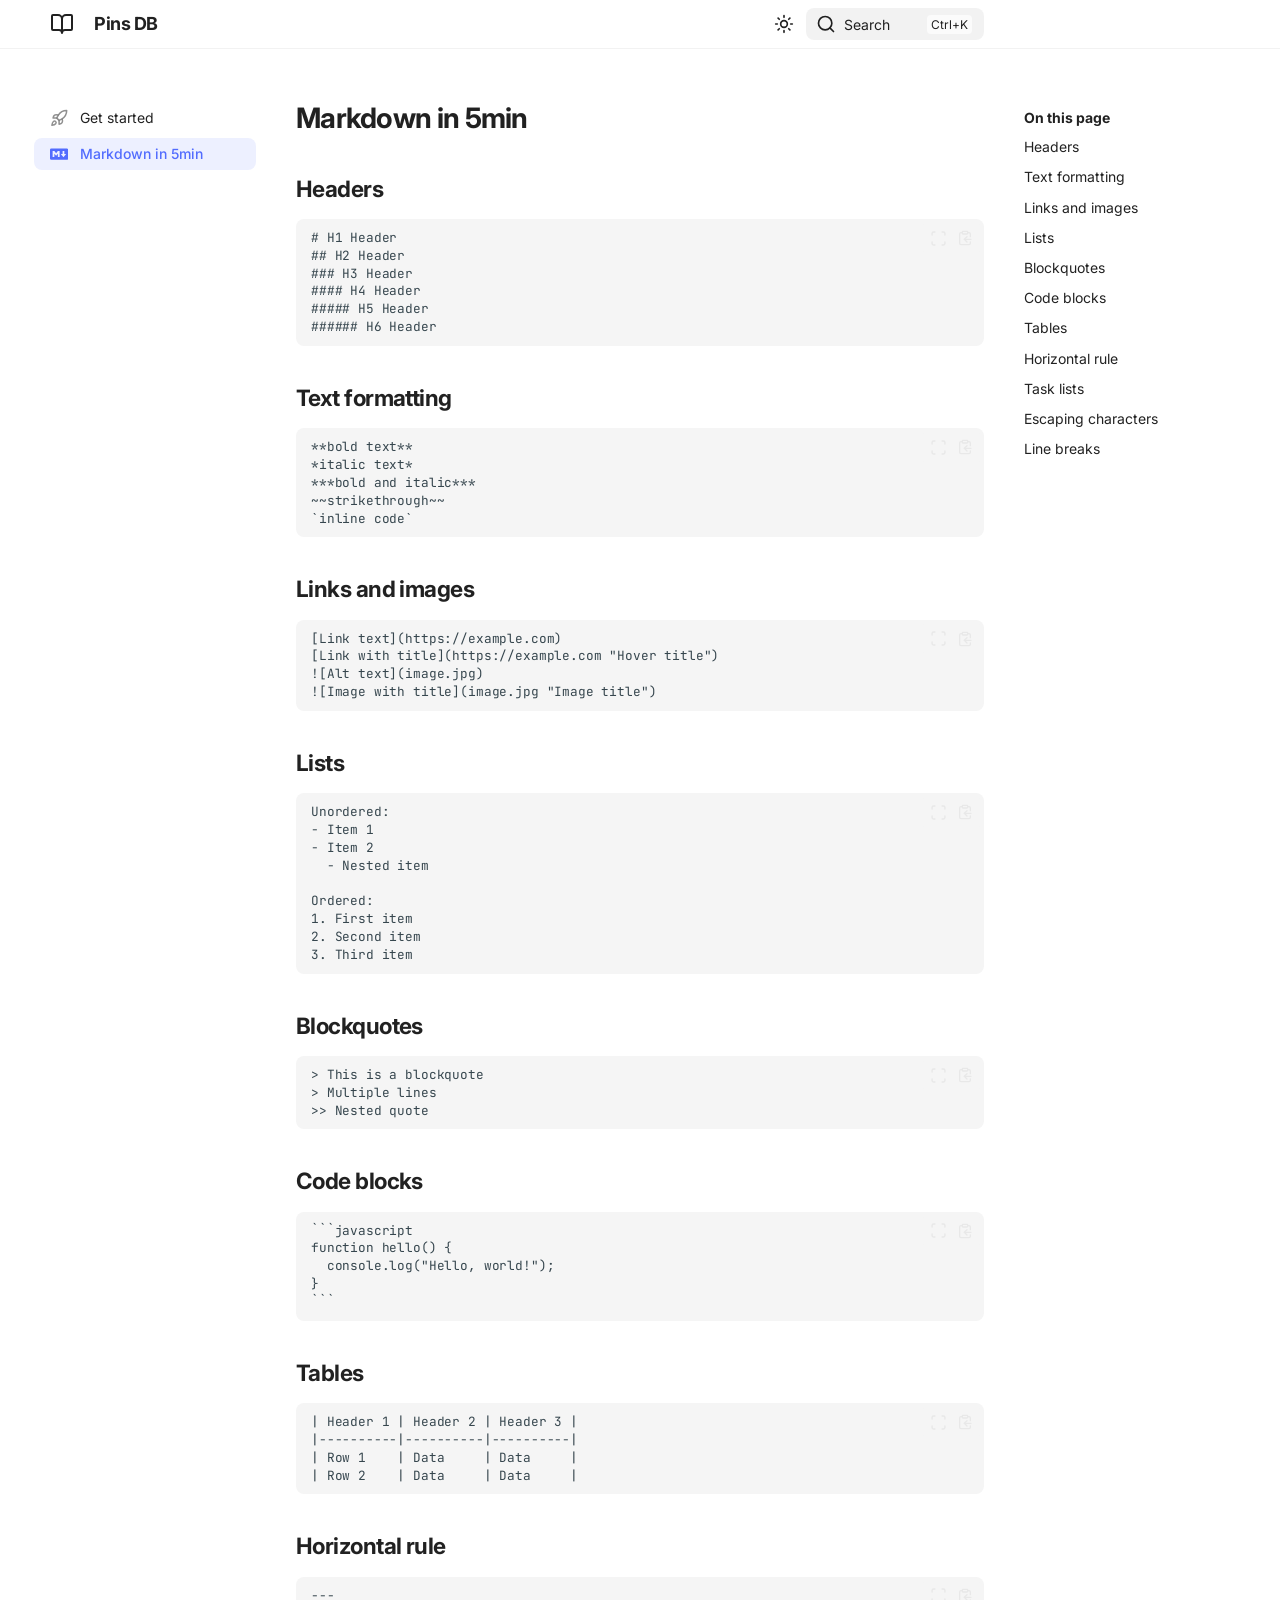
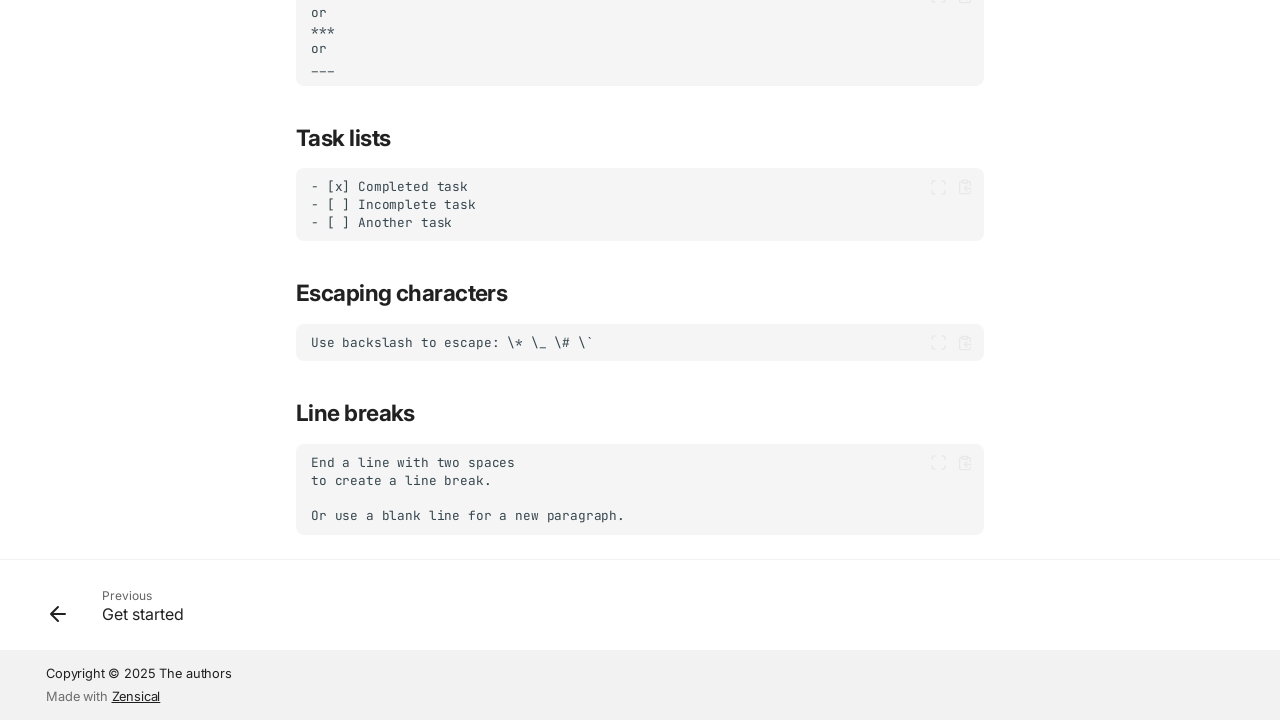
==== site/markdown/index.html @ 67f0bfb2 "setup zensical" ====
<!doctype html>
<html lang="en" class="no-js">
  <head>

      <meta charset="utf-8">
      <meta name="viewport" content="width=device-width,initial-scale=1">

        <meta name="description" content="A new project generated from the default template project.">


        <meta name="author" content="Lucas Nelson">



        <link rel="prev" href="..">






      <link rel="icon" href="../assets/images/favicon.png">
      <meta name="generator" content="zensical-0.0.15">



        <title>Markdown in 5min - Pins DB</title>






      <link rel="stylesheet" href="../assets/stylesheets/modern/main.f1b6466b.min.css">




        <link rel="stylesheet" href="../assets/stylesheets/modern/palette.dfe2e883.min.css">





























  <style>:root{}</style>











        <link rel="preconnect" href="https://fonts.gstatic.com" crossorigin>
        <link rel="stylesheet" href="https://fonts.googleapis.com/css?family=Inter:300,300i,400,400i,500,500i,700,700i%7CJetBrains+Mono:400,400i,700,700i&display=fallback">
        <style>:root{--md-text-font:"Inter";--md-code-font:"JetBrains Mono"}</style>



    <script>__md_scope=new URL("..",location),__md_hash=e=>[...e].reduce(((e,t)=>(e<<5)-e+t.charCodeAt(0)),0),__md_get=(e,t=localStorage,a=__md_scope)=>JSON.parse(t.getItem(a.pathname+"."+e)),__md_set=(e,t,a=localStorage,_=__md_scope)=>{try{a.setItem(_.pathname+"."+e,JSON.stringify(t))}catch(e){}},document.documentElement.setAttribute("data-platform",navigator.platform)</script>





  </head>









    <body dir="ltr" data-md-color-scheme="default" data-md-color-primary="indigo" data-md-color-accent="indigo">


    <input class="md-toggle" data-md-toggle="drawer" type="checkbox" id="__drawer" autocomplete="off">
    <input class="md-toggle" data-md-toggle="search" type="checkbox" id="__search" autocomplete="off">
    <label class="md-overlay" for="__drawer"></label>
    <div data-md-component="skip">


        <a href="#markdown-in-5min" class="md-skip">
          Skip to content
        </a>

    </div>
    <div data-md-component="announce">

    </div>






<header class="md-header md-header--shadow" data-md-component="header">
  <nav class="md-header__inner md-grid" aria-label="Header">
    <a href=".." title="Pins DB" class="md-header__button md-logo" aria-label="Pins DB" data-md-component="logo">


  <svg xmlns="http://www.w3.org/2000/svg" fill="none" stroke="currentColor" stroke-linecap="round" stroke-linejoin="round" stroke-width="2" class="lucide lucide-book-open" viewBox="0 0 24 24"><path d="M12 7v14M3 18a1 1 0 0 1-1-1V4a1 1 0 0 1 1-1h5a4 4 0 0 1 4 4 4 4 0 0 1 4-4h5a1 1 0 0 1 1 1v13a1 1 0 0 1-1 1h-6a3 3 0 0 0-3 3 3 3 0 0 0-3-3z"/></svg>

    </a>
    <label class="md-header__button md-icon" for="__drawer">

      <svg xmlns="http://www.w3.org/2000/svg" fill="none" stroke="currentColor" stroke-linecap="round" stroke-linejoin="round" stroke-width="2" class="lucide lucide-menu" viewBox="0 0 24 24"><path d="M4 5h16M4 12h16M4 19h16"/></svg>
    </label>
    <div class="md-header__title" data-md-component="header-title">
      <div class="md-header__ellipsis">
        <div class="md-header__topic">
          <span class="md-ellipsis">
            Pins DB
          </span>
        </div>
        <div class="md-header__topic" data-md-component="header-topic">
          <span class="md-ellipsis">

              Markdown in 5min

          </span>
        </div>
      </div>
    </div>


        <form class="md-header__option" data-md-component="palette">




    <input class="md-option" data-md-color-media="none" data-md-color-scheme="default" data-md-color-primary="indigo" data-md-color-accent="indigo"  aria-label="Switch to dark mode"  type="radio" name="__palette" id="__palette_0">

      <label class="md-header__button md-icon" title="Switch to dark mode" for="__palette_1" hidden>
        <svg xmlns="http://www.w3.org/2000/svg" fill="none" stroke="currentColor" stroke-linecap="round" stroke-linejoin="round" stroke-width="2" class="lucide lucide-sun" viewBox="0 0 24 24"><circle cx="12" cy="12" r="4"/><path d="M12 2v2M12 20v2M4.93 4.93l1.41 1.41M17.66 17.66l1.41 1.41M2 12h2M20 12h2M6.34 17.66l-1.41 1.41M19.07 4.93l-1.41 1.41"/></svg>
      </label>





    <input class="md-option" data-md-color-media="none" data-md-color-scheme="slate" data-md-color-primary="indigo" data-md-color-accent="indigo"  aria-label="Switch to light mode"  type="radio" name="__palette" id="__palette_1">

      <label class="md-header__button md-icon" title="Switch to light mode" for="__palette_0" hidden>
        <svg xmlns="http://www.w3.org/2000/svg" fill="none" stroke="currentColor" stroke-linecap="round" stroke-linejoin="round" stroke-width="2" class="lucide lucide-moon" viewBox="0 0 24 24"><path d="M20.985 12.486a9 9 0 1 1-9.473-9.472c.405-.022.617.46.402.803a6 6 0 0 0 8.268 8.268c.344-.215.825-.004.803.401"/></svg>
      </label>


</form>



      <script>var palette=__md_get("__palette");if(palette&&palette.color){if("(prefers-color-scheme)"===palette.color.media){var media=matchMedia("(prefers-color-scheme: light)"),input=document.querySelector(media.matches?"[data-md-color-media='(prefers-color-scheme: light)']":"[data-md-color-media='(prefers-color-scheme: dark)']");palette.color.media=input.getAttribute("data-md-color-media"),palette.color.scheme=input.getAttribute("data-md-color-scheme"),palette.color.primary=input.getAttribute("data-md-color-primary"),palette.color.accent=input.getAttribute("data-md-color-accent")}for(var[key,value]of Object.entries(palette.color))document.body.setAttribute("data-md-color-"+key,value)}</script>





        <label class="md-header__button md-icon" for="__search">

          <svg xmlns="http://www.w3.org/2000/svg" fill="none" stroke="currentColor" stroke-linecap="round" stroke-linejoin="round" stroke-width="2" class="lucide lucide-search" viewBox="0 0 24 24"><path d="m21 21-4.34-4.34"/><circle cx="11" cy="11" r="8"/></svg>
        </label>
        <div class="md-search" data-md-component="search" role="dialog" aria-label="Search">
  <button type="button" class="md-search__button">
    Search
  </button>
</div>


    <div class="md-header__source">

    </div>
  </nav>

</header>

    <div class="md-container" data-md-component="container">






      <main class="md-main" data-md-component="main">
        <div class="md-main__inner md-grid">



              <div class="md-sidebar md-sidebar--primary" data-md-component="sidebar" data-md-type="navigation" >
                <div class="md-sidebar__scrollwrap">
                  <div class="md-sidebar__inner">




<nav class="md-nav md-nav--primary" aria-label="Navigation" data-md-level="0">
  <label class="md-nav__title" for="__drawer">
    <a href=".." title="Pins DB" class="md-nav__button md-logo" aria-label="Pins DB" data-md-component="logo">


  <svg xmlns="http://www.w3.org/2000/svg" fill="none" stroke="currentColor" stroke-linecap="round" stroke-linejoin="round" stroke-width="2" class="lucide lucide-book-open" viewBox="0 0 24 24"><path d="M12 7v14M3 18a1 1 0 0 1-1-1V4a1 1 0 0 1 1-1h5a4 4 0 0 1 4 4 4 4 0 0 1 4-4h5a1 1 0 0 1 1 1v13a1 1 0 0 1-1 1h-6a3 3 0 0 0-3 3 3 3 0 0 0-3-3z"/></svg>

    </a>
    Pins DB
  </label>

  <ul class="md-nav__list" data-md-scrollfix>







    <li class="md-nav__item">
      <a href=".." class="md-nav__link">



    <svg xmlns="http://www.w3.org/2000/svg" fill="none" stroke="currentColor" stroke-linecap="round" stroke-linejoin="round" stroke-width="2" class="lucide lucide-rocket" viewBox="0 0 24 24"><path d="M4.5 16.5c-1.5 1.26-2 5-2 5s3.74-.5 5-2c.71-.84.7-2.13-.09-2.91a2.18 2.18 0 0 0-2.91-.09M12 15l-3-3a22 22 0 0 1 2-3.95A12.88 12.88 0 0 1 22 2c0 2.72-.78 7.5-6 11a22.4 22.4 0 0 1-4 2"/><path d="M9 12H4s.55-3.03 2-4c1.62-1.08 5 0 5 0M12 15v5s3.03-.55 4-2c1.08-1.62 0-5 0-5"/></svg>

  <span class="md-ellipsis">


    Get started



  </span>



      </a>
    </li>











    <li class="md-nav__item md-nav__item--active">

      <input class="md-nav__toggle md-toggle" type="checkbox" id="__toc">





        <label class="md-nav__link md-nav__link--active" for="__toc">



    <svg xmlns="http://www.w3.org/2000/svg" viewBox="0 0 24 24"><path d="M22.27 19.385H1.73A1.73 1.73 0 0 1 0 17.655V6.345a1.73 1.73 0 0 1 1.73-1.73h20.54A1.73 1.73 0 0 1 24 6.345v11.308a1.73 1.73 0 0 1-1.73 1.731zM5.769 15.923v-4.5l2.308 2.885 2.307-2.885v4.5h2.308V8.078h-2.308l-2.307 2.885-2.308-2.885H3.46v7.847zM21.232 12h-2.309V8.077h-2.307V12h-2.308l3.461 4.039z"/></svg>

  <span class="md-ellipsis">


    Markdown in 5min



  </span>



          <span class="md-nav__icon md-icon"></span>
        </label>

      <a href="./" class="md-nav__link md-nav__link--active">



    <svg xmlns="http://www.w3.org/2000/svg" viewBox="0 0 24 24"><path d="M22.27 19.385H1.73A1.73 1.73 0 0 1 0 17.655V6.345a1.73 1.73 0 0 1 1.73-1.73h20.54A1.73 1.73 0 0 1 24 6.345v11.308a1.73 1.73 0 0 1-1.73 1.731zM5.769 15.923v-4.5l2.308 2.885 2.307-2.885v4.5h2.308V8.078h-2.308l-2.307 2.885-2.308-2.885H3.46v7.847zM21.232 12h-2.309V8.077h-2.307V12h-2.308l3.461 4.039z"/></svg>

  <span class="md-ellipsis">


    Markdown in 5min



  </span>



      </a>




<nav class="md-nav md-nav--secondary" aria-label="On this page">






    <label class="md-nav__title" for="__toc">
      <span class="md-nav__icon md-icon"></span>
      On this page
    </label>
    <ul class="md-nav__list" data-md-component="toc" data-md-scrollfix>

        <li class="md-nav__item">
  <a href="#headers" class="md-nav__link">
    <span class="md-ellipsis">

        Headers

    </span>
  </a>

</li>

        <li class="md-nav__item">
  <a href="#text-formatting" class="md-nav__link">
    <span class="md-ellipsis">

        Text formatting

    </span>
  </a>

</li>

        <li class="md-nav__item">
  <a href="#links-and-images" class="md-nav__link">
    <span class="md-ellipsis">

        Links and images

    </span>
  </a>

</li>

        <li class="md-nav__item">
  <a href="#lists" class="md-nav__link">
    <span class="md-ellipsis">

        Lists

    </span>
  </a>

</li>

        <li class="md-nav__item">
  <a href="#blockquotes" class="md-nav__link">
    <span class="md-ellipsis">

        Blockquotes

    </span>
  </a>

</li>

        <li class="md-nav__item">
  <a href="#code-blocks" class="md-nav__link">
    <span class="md-ellipsis">

        Code blocks

    </span>
  </a>

</li>

        <li class="md-nav__item">
  <a href="#tables" class="md-nav__link">
    <span class="md-ellipsis">

        Tables

    </span>
  </a>

</li>

        <li class="md-nav__item">
  <a href="#horizontal-rule" class="md-nav__link">
    <span class="md-ellipsis">

        Horizontal rule

    </span>
  </a>

</li>

        <li class="md-nav__item">
  <a href="#task-lists" class="md-nav__link">
    <span class="md-ellipsis">

        Task lists

    </span>
  </a>

</li>

        <li class="md-nav__item">
  <a href="#escaping-characters" class="md-nav__link">
    <span class="md-ellipsis">

        Escaping characters

    </span>
  </a>

</li>

        <li class="md-nav__item">
  <a href="#line-breaks" class="md-nav__link">
    <span class="md-ellipsis">

        Line breaks

    </span>
  </a>

</li>

    </ul>

</nav>

    </li>



  </ul>
</nav>
                  </div>
                </div>
              </div>



              <div class="md-sidebar md-sidebar--secondary" data-md-component="sidebar" data-md-type="toc" >
                <div class="md-sidebar__scrollwrap">
                  <div class="md-sidebar__inner">



<nav class="md-nav md-nav--secondary" aria-label="On this page">






    <label class="md-nav__title" for="__toc">
      <span class="md-nav__icon md-icon"></span>
      On this page
    </label>
    <ul class="md-nav__list" data-md-component="toc" data-md-scrollfix>

        <li class="md-nav__item">
  <a href="#headers" class="md-nav__link">
    <span class="md-ellipsis">

        Headers

    </span>
  </a>

</li>

        <li class="md-nav__item">
  <a href="#text-formatting" class="md-nav__link">
    <span class="md-ellipsis">

        Text formatting

    </span>
  </a>

</li>

        <li class="md-nav__item">
  <a href="#links-and-images" class="md-nav__link">
    <span class="md-ellipsis">

        Links and images

    </span>
  </a>

</li>

        <li class="md-nav__item">
  <a href="#lists" class="md-nav__link">
    <span class="md-ellipsis">

        Lists

    </span>
  </a>

</li>

        <li class="md-nav__item">
  <a href="#blockquotes" class="md-nav__link">
    <span class="md-ellipsis">

        Blockquotes

    </span>
  </a>

</li>

        <li class="md-nav__item">
  <a href="#code-blocks" class="md-nav__link">
    <span class="md-ellipsis">

        Code blocks

    </span>
  </a>

</li>

        <li class="md-nav__item">
  <a href="#tables" class="md-nav__link">
    <span class="md-ellipsis">

        Tables

    </span>
  </a>

</li>

        <li class="md-nav__item">
  <a href="#horizontal-rule" class="md-nav__link">
    <span class="md-ellipsis">

        Horizontal rule

    </span>
  </a>

</li>

        <li class="md-nav__item">
  <a href="#task-lists" class="md-nav__link">
    <span class="md-ellipsis">

        Task lists

    </span>
  </a>

</li>

        <li class="md-nav__item">
  <a href="#escaping-characters" class="md-nav__link">
    <span class="md-ellipsis">

        Escaping characters

    </span>
  </a>

</li>

        <li class="md-nav__item">
  <a href="#line-breaks" class="md-nav__link">
    <span class="md-ellipsis">

        Line breaks

    </span>
  </a>

</li>

    </ul>

</nav>
                  </div>
                </div>
              </div>



            <div class="md-content" data-md-component="content">









              <article class="md-content__inner md-typeset">



<h1 id="markdown-in-5min">Markdown in 5min<a class="headerlink" href="#markdown-in-5min" title="Permanent link">&para;</a></h1>
<h2 id="headers">Headers<a class="headerlink" href="#headers" title="Permanent link">&para;</a></h2>
<div class="language-text highlight"><pre><span></span><code><span id="__span-0-1"><a id="__codelineno-0-1" name="__codelineno-0-1" href="#__codelineno-0-1"></a># H1 Header
</span><span id="__span-0-2"><a id="__codelineno-0-2" name="__codelineno-0-2" href="#__codelineno-0-2"></a>## H2 Header
</span><span id="__span-0-3"><a id="__codelineno-0-3" name="__codelineno-0-3" href="#__codelineno-0-3"></a>### H3 Header
</span><span id="__span-0-4"><a id="__codelineno-0-4" name="__codelineno-0-4" href="#__codelineno-0-4"></a>#### H4 Header
</span><span id="__span-0-5"><a id="__codelineno-0-5" name="__codelineno-0-5" href="#__codelineno-0-5"></a>##### H5 Header
</span><span id="__span-0-6"><a id="__codelineno-0-6" name="__codelineno-0-6" href="#__codelineno-0-6"></a>###### H6 Header
</span></code></pre></div>
<h2 id="text-formatting">Text formatting<a class="headerlink" href="#text-formatting" title="Permanent link">&para;</a></h2>
<div class="language-text highlight"><pre><span></span><code><span id="__span-1-1"><a id="__codelineno-1-1" name="__codelineno-1-1" href="#__codelineno-1-1"></a>**bold text**
</span><span id="__span-1-2"><a id="__codelineno-1-2" name="__codelineno-1-2" href="#__codelineno-1-2"></a>*italic text*
</span><span id="__span-1-3"><a id="__codelineno-1-3" name="__codelineno-1-3" href="#__codelineno-1-3"></a>***bold and italic***
</span><span id="__span-1-4"><a id="__codelineno-1-4" name="__codelineno-1-4" href="#__codelineno-1-4"></a>~~strikethrough~~
</span><span id="__span-1-5"><a id="__codelineno-1-5" name="__codelineno-1-5" href="#__codelineno-1-5"></a>`inline code`
</span></code></pre></div>
<h2 id="links-and-images">Links and images<a class="headerlink" href="#links-and-images" title="Permanent link">&para;</a></h2>
<div class="language-text highlight"><pre><span></span><code><span id="__span-2-1"><a id="__codelineno-2-1" name="__codelineno-2-1" href="#__codelineno-2-1"></a>[Link text](https://example.com)
</span><span id="__span-2-2"><a id="__codelineno-2-2" name="__codelineno-2-2" href="#__codelineno-2-2"></a>[Link with title](https://example.com &quot;Hover title&quot;)
</span><span id="__span-2-3"><a id="__codelineno-2-3" name="__codelineno-2-3" href="#__codelineno-2-3"></a>![Alt text](image.jpg)
</span><span id="__span-2-4"><a id="__codelineno-2-4" name="__codelineno-2-4" href="#__codelineno-2-4"></a>![Image with title](image.jpg &quot;Image title&quot;)
</span></code></pre></div>
<h2 id="lists">Lists<a class="headerlink" href="#lists" title="Permanent link">&para;</a></h2>
<div class="language-text highlight"><pre><span></span><code><span id="__span-3-1"><a id="__codelineno-3-1" name="__codelineno-3-1" href="#__codelineno-3-1"></a>Unordered:
</span><span id="__span-3-2"><a id="__codelineno-3-2" name="__codelineno-3-2" href="#__codelineno-3-2"></a>- Item 1
</span><span id="__span-3-3"><a id="__codelineno-3-3" name="__codelineno-3-3" href="#__codelineno-3-3"></a>- Item 2
</span><span id="__span-3-4"><a id="__codelineno-3-4" name="__codelineno-3-4" href="#__codelineno-3-4"></a>  - Nested item
</span><span id="__span-3-5"><a id="__codelineno-3-5" name="__codelineno-3-5" href="#__codelineno-3-5"></a>
</span><span id="__span-3-6"><a id="__codelineno-3-6" name="__codelineno-3-6" href="#__codelineno-3-6"></a>Ordered:
</span><span id="__span-3-7"><a id="__codelineno-3-7" name="__codelineno-3-7" href="#__codelineno-3-7"></a>1. First item
</span><span id="__span-3-8"><a id="__codelineno-3-8" name="__codelineno-3-8" href="#__codelineno-3-8"></a>2. Second item
</span><span id="__span-3-9"><a id="__codelineno-3-9" name="__codelineno-3-9" href="#__codelineno-3-9"></a>3. Third item
</span></code></pre></div>
<h2 id="blockquotes">Blockquotes<a class="headerlink" href="#blockquotes" title="Permanent link">&para;</a></h2>
<div class="language-text highlight"><pre><span></span><code><span id="__span-4-1"><a id="__codelineno-4-1" name="__codelineno-4-1" href="#__codelineno-4-1"></a>&gt; This is a blockquote
</span><span id="__span-4-2"><a id="__codelineno-4-2" name="__codelineno-4-2" href="#__codelineno-4-2"></a>&gt; Multiple lines
</span><span id="__span-4-3"><a id="__codelineno-4-3" name="__codelineno-4-3" href="#__codelineno-4-3"></a>&gt;&gt; Nested quote
</span></code></pre></div>
<h2 id="code-blocks">Code blocks<a class="headerlink" href="#code-blocks" title="Permanent link">&para;</a></h2>
<div class="language-text highlight"><pre><span></span><code><span id="__span-5-1"><a id="__codelineno-5-1" name="__codelineno-5-1" href="#__codelineno-5-1"></a>```javascript
</span><span id="__span-5-2"><a id="__codelineno-5-2" name="__codelineno-5-2" href="#__codelineno-5-2"></a>function hello() {
</span><span id="__span-5-3"><a id="__codelineno-5-3" name="__codelineno-5-3" href="#__codelineno-5-3"></a>  console.log(&quot;Hello, world!&quot;);
</span><span id="__span-5-4"><a id="__codelineno-5-4" name="__codelineno-5-4" href="#__codelineno-5-4"></a>}
</span><span id="__span-5-5"><a id="__codelineno-5-5" name="__codelineno-5-5" href="#__codelineno-5-5"></a>```
</span></code></pre></div>
<h2 id="tables">Tables<a class="headerlink" href="#tables" title="Permanent link">&para;</a></h2>
<div class="language-text highlight"><pre><span></span><code><span id="__span-6-1"><a id="__codelineno-6-1" name="__codelineno-6-1" href="#__codelineno-6-1"></a>| Header 1 | Header 2 | Header 3 |
</span><span id="__span-6-2"><a id="__codelineno-6-2" name="__codelineno-6-2" href="#__codelineno-6-2"></a>|----------|----------|----------|
</span><span id="__span-6-3"><a id="__codelineno-6-3" name="__codelineno-6-3" href="#__codelineno-6-3"></a>| Row 1    | Data     | Data     |
</span><span id="__span-6-4"><a id="__codelineno-6-4" name="__codelineno-6-4" href="#__codelineno-6-4"></a>| Row 2    | Data     | Data     |
</span></code></pre></div>
<h2 id="horizontal-rule">Horizontal rule<a class="headerlink" href="#horizontal-rule" title="Permanent link">&para;</a></h2>
<div class="language-text highlight"><pre><span></span><code><span id="__span-7-1"><a id="__codelineno-7-1" name="__codelineno-7-1" href="#__codelineno-7-1"></a>---
</span><span id="__span-7-2"><a id="__codelineno-7-2" name="__codelineno-7-2" href="#__codelineno-7-2"></a>or
</span><span id="__span-7-3"><a id="__codelineno-7-3" name="__codelineno-7-3" href="#__codelineno-7-3"></a>***
</span><span id="__span-7-4"><a id="__codelineno-7-4" name="__codelineno-7-4" href="#__codelineno-7-4"></a>or
</span><span id="__span-7-5"><a id="__codelineno-7-5" name="__codelineno-7-5" href="#__codelineno-7-5"></a>___
</span></code></pre></div>
<h2 id="task-lists">Task lists<a class="headerlink" href="#task-lists" title="Permanent link">&para;</a></h2>
<div class="language-text highlight"><pre><span></span><code><span id="__span-8-1"><a id="__codelineno-8-1" name="__codelineno-8-1" href="#__codelineno-8-1"></a>- [x] Completed task
</span><span id="__span-8-2"><a id="__codelineno-8-2" name="__codelineno-8-2" href="#__codelineno-8-2"></a>- [ ] Incomplete task
</span><span id="__span-8-3"><a id="__codelineno-8-3" name="__codelineno-8-3" href="#__codelineno-8-3"></a>- [ ] Another task
</span></code></pre></div>
<h2 id="escaping-characters">Escaping characters<a class="headerlink" href="#escaping-characters" title="Permanent link">&para;</a></h2>
<div class="language-text highlight"><pre><span></span><code><span id="__span-9-1"><a id="__codelineno-9-1" name="__codelineno-9-1" href="#__codelineno-9-1"></a>Use backslash to escape: \* \_ \# \`
</span></code></pre></div>
<h2 id="line-breaks">Line breaks<a class="headerlink" href="#line-breaks" title="Permanent link">&para;</a></h2>
<div class="language-text highlight"><pre><span></span><code><span id="__span-10-1"><a id="__codelineno-10-1" name="__codelineno-10-1" href="#__codelineno-10-1"></a>End a line with two spaces
</span><span id="__span-10-2"><a id="__codelineno-10-2" name="__codelineno-10-2" href="#__codelineno-10-2"></a>to create a line break.
</span><span id="__span-10-3"><a id="__codelineno-10-3" name="__codelineno-10-3" href="#__codelineno-10-3"></a>
</span><span id="__span-10-4"><a id="__codelineno-10-4" name="__codelineno-10-4" href="#__codelineno-10-4"></a>Or use a blank line for a new paragraph.
</span></code></pre></div>


















              </article>
            </div>


  <script>var tabs=__md_get("__tabs");if(Array.isArray(tabs))e:for(var set of document.querySelectorAll(".tabbed-set")){var labels=set.querySelector(".tabbed-labels");for(var tab of tabs)for(var label of labels.getElementsByTagName("label"))if(label.innerText.trim()===tab){var input=document.getElementById(label.htmlFor);input.checked=!0;continue e}}</script>

<script>var target=document.getElementById(location.hash.slice(1));target&&target.name&&(target.checked=target.name.startsWith("__tabbed_"))</script>
        </div>

          <button type="button" class="md-top md-icon" data-md-component="top" hidden>

  <svg xmlns="http://www.w3.org/2000/svg" fill="none" stroke="currentColor" stroke-linecap="round" stroke-linejoin="round" stroke-width="2" class="lucide lucide-circle-arrow-up" viewBox="0 0 24 24"><circle cx="12" cy="12" r="10"/><path d="m16 12-4-4-4 4M12 16V8"/></svg>
  Back to top
</button>

      </main>

        <footer class="md-footer">



      <nav class="md-footer__inner md-grid" aria-label="Footer" >


          <a href=".." class="md-footer__link md-footer__link--prev" aria-label="Previous: Get started">
            <div class="md-footer__button md-icon">

              <svg xmlns="http://www.w3.org/2000/svg" fill="none" stroke="currentColor" stroke-linecap="round" stroke-linejoin="round" stroke-width="2" class="lucide lucide-arrow-left" viewBox="0 0 24 24"><path d="m12 19-7-7 7-7M19 12H5"/></svg>
            </div>
            <div class="md-footer__title">
              <span class="md-footer__direction">
                Previous
              </span>
              <div class="md-ellipsis">
                Get started
              </div>
            </div>
          </a>


      </nav>


  <div class="md-footer-meta md-typeset">
    <div class="md-footer-meta__inner md-grid">
      <div class="md-copyright">

    <div class="md-copyright__highlight">
      Copyright &copy; 2025 The authors

    </div>


    Made with
    <a href="https://zensical.org/" target="_blank" rel="noopener">
      Zensical
    </a>

</div>

    </div>
  </div>
</footer>

    </div>
    <div class="md-dialog" data-md-component="dialog">
      <div class="md-dialog__inner md-typeset"></div>
    </div>






      <script id="__config" type="application/json">{"annotate":null,"base":"..","features":["announce.dismiss","content.code.annotate","content.code.copy","content.code.select","content.footnote.tooltips","content.tabs.link","content.tooltips","navigation.footer","navigation.indexes","navigation.instant","navigation.instant.prefetch","navigation.path","navigation.sections","navigation.top","navigation.tracking","search.highlight"],"search":"../assets/javascripts/workers/search.e2d2d235.min.js","tags":null,"translations":{"clipboard.copied":"Copied to clipboard","clipboard.copy":"Copy to clipboard","search.result.more.one":"1 more on this page","search.result.more.other":"# more on this page","search.result.none":"No matching documents","search.result.one":"1 matching document","search.result.other":"# matching documents","search.result.placeholder":"Type to start searching","search.result.term.missing":"Missing","select.version":"Select version"},"version":null}</script>


      <script src="../assets/javascripts/bundle.00c35305.min.js"></script>


  </body>
</html>
---- site/assets/stylesheets/modern/main.f1b6466b.min.css ----
@charset "UTF-8";html{-webkit-text-size-adjust:none;-moz-text-size-adjust:none;text-size-adjust:none;box-sizing:border-box}*,:after,:before{box-sizing:inherit}@media (prefers-reduced-motion){*,:after,:before{transition:none!important}}body{margin:0}a,button,input,label{-webkit-tap-highlight-color:transparent}a{color:inherit;text-decoration:none}hr{border:0;box-sizing:initial;display:block;height:.05rem;overflow:visible;padding:0}small{font-size:80%}sub,sup{line-height:1em}img{border-style:none}table{border-collapse:initial;border-spacing:0}td,th{font-weight:400;vertical-align:top}button{background:#0000;border:0;font-family:inherit;font-size:inherit;margin:0;padding:0}input{border:0;outline:none}:root{--md-primary-fg-color:#4051b5;--md-primary-fg-color--light:#5d6cc0;--md-primary-fg-color--dark:#303fa1;--md-primary-bg-color:#fff;--md-primary-bg-color--light:#ffffffb3;--md-accent-fg-color:#526cfe;--md-accent-fg-color--transparent:#526cfe1a;--md-accent-bg-color:#fff;--md-accent-bg-color--light:#ffffffb3}[data-md-color-scheme=default]{color-scheme:light}[data-md-color-scheme=default] img[src$="#gh-dark-mode-only"],[data-md-color-scheme=default] img[src$="#only-dark"]{display:none}:root,[data-md-color-scheme=default]{--md-hue:225deg;--md-default-fg-color:#000000de;--md-default-fg-color--light:#0000008c;--md-default-fg-color--lighter:#00000052;--md-default-fg-color--lightest:#0000000d;--md-default-bg-color:#fff;--md-default-bg-color--light:#ffffffb3;--md-default-bg-color--lighter:#ffffff4d;--md-default-bg-color--lightest:#ffffff1f;--md-code-fg-color:#36464e;--md-code-bg-color:#f5f5f5;--md-code-bg-color--light:#f5f5f5b3;--md-code-bg-color--lighter:#f5f5f54d;--md-code-hl-color:#4287ff;--md-code-hl-color--light:#4287ff1a;--md-code-hl-number-color:#d52a2a;--md-code-hl-special-color:#db1457;--md-code-hl-function-color:#a846b9;--md-code-hl-constant-color:#6e59d9;--md-code-hl-keyword-color:#3f6ec6;--md-code-hl-string-color:#1c7d4d;--md-code-hl-name-color:var(--md-code-fg-color);--md-code-hl-operator-color:var(--md-default-fg-color--light);--md-code-hl-punctuation-color:var(--md-default-fg-color--light);--md-code-hl-comment-color:var(--md-default-fg-color--light);--md-code-hl-generic-color:var(--md-default-fg-color--light);--md-code-hl-variable-color:var(--md-default-fg-color--light);--md-typeset-color:var(--md-default-fg-color);--md-typeset-a-color:var(--md-primary-fg-color);--md-typeset-del-color:#f5503d26;--md-typeset-ins-color:#0bd57026;--md-typeset-kbd-color:#fafafa;--md-typeset-kbd-accent-color:#fff;--md-typeset-kbd-border-color:#b8b8b8;--md-typeset-mark-color:#ffff0080;--md-typeset-table-color:#0000001f;--md-typeset-table-color--light:rgba(0,0,0,.035);--md-admonition-fg-color:var(--md-default-fg-color);--md-admonition-bg-color:var(--md-default-bg-color);--md-warning-fg-color:#000000de;--md-warning-bg-color:#ff9;--md-shadow-z1:0 0.2rem 0.5rem #0000000d,0 0 0.05rem #0000001a;--md-shadow-z2:0 0.2rem 0.5rem #0000001a,0 0 0.05rem #00000040;--md-shadow-z3:0 0.2rem 0.5rem #0003,0 0 0.05rem #00000059;--color-foreground:0 0 0;--color-background:255 255 255;--color-background-subtle:240 240 240;--color-backdrop:255 255 255}.md-icon svg{fill:currentcolor;display:block;height:1.2rem;width:1.2rem}.md-icon svg.lucide{fill:#0000;stroke:currentcolor}body{-webkit-font-smoothing:antialiased;-moz-osx-font-smoothing:grayscale;--md-text-font-family:var(--md-text-font,_),-apple-system,BlinkMacSystemFont,Helvetica,Arial,sans-serif;--md-code-font-family:var(--md-code-font,_),SFMono-Regular,Consolas,Menlo,monospace}aside,body,input{font-feature-settings:"kern","liga";color:var(--md-typeset-color);font-family:var(--md-text-font-family)}code,kbd,pre{font-feature-settings:"kern";font-family:var(--md-code-font-family)}:root{--md-typeset-table-sort-icon:url('data:image/svg+xml;charset=utf-8,<svg xmlns="http://www.w3.org/2000/svg" fill="none" stroke="currentColor" stroke-linecap="round" stroke-linejoin="round" stroke-width="2" class="lucide lucide-arrow-down-up" viewBox="0 0 24 24"><path d="m3 16 4 4 4-4m-4 4V4m14 4-4-4-4 4m4-4v16"/></svg>');--md-typeset-table-sort-icon--asc:url('data:image/svg+xml;charset=utf-8,<svg xmlns="http://www.w3.org/2000/svg" fill="none" stroke="currentColor" stroke-linecap="round" stroke-linejoin="round" stroke-width="2" class="lucide lucide-arrow-down-narrow-wide" viewBox="0 0 24 24"><path d="m3 16 4 4 4-4m-4 4V4m4 0h4m-4 4h7m-7 4h10"/></svg>');--md-typeset-table-sort-icon--desc:url('data:image/svg+xml;charset=utf-8,<svg xmlns="http://www.w3.org/2000/svg" fill="none" stroke="currentColor" stroke-linecap="round" stroke-linejoin="round" stroke-width="2" class="lucide lucide-arrow-up-narrow-wide" viewBox="0 0 24 24"><path d="m3 8 4-4 4 4M7 4v16m4-8h4m-4 4h7m-7 4h10"/></svg>');--md-typeset-preview-icon:url('data:image/svg+xml;charset=utf-8,<svg xmlns="http://www.w3.org/2000/svg" fill="none" stroke="currentColor" stroke-linecap="round" stroke-linejoin="round" stroke-width="2" class="lucide lucide-mouse-pointer-2" viewBox="0 0 24 24"><path d="M4.037 4.688a.495.495 0 0 1 .651-.651l16 6.5a.5.5 0 0 1-.063.947l-6.124 1.58a2 2 0 0 0-1.438 1.435l-1.579 6.126a.5.5 0 0 1-.947.063z"/></svg>')}.md-typeset{-webkit-print-color-adjust:exact;color-adjust:exact;font-size:.75rem;letter-spacing:-.01em;line-height:1.8;overflow-wrap:break-word}@media print{.md-typeset{font-size:.68rem}}.md-typeset blockquote,.md-typeset dl,.md-typeset figure,.md-typeset ol,.md-typeset pre,.md-typeset ul{margin-bottom:1em;margin-top:1em}.md-typeset h1{color:var(--md-default-fg-color);font-size:1.875em;line-height:1.3;margin:0 0 1.25em}.md-typeset h1,.md-typeset h2{font-weight:700;letter-spacing:-.025em}.md-typeset h2{font-size:1.5em;line-height:1.4;margin:1.6em 0 .64em}.md-typeset h3{font-size:1.25em;font-weight:700;letter-spacing:-.01em;line-height:1.5;margin:1.6em 0 .8em}.md-typeset h2+h3{margin-top:.8em}.md-typeset h4{font-weight:700;letter-spacing:-.01em;margin:1em 0}.md-typeset h5,.md-typeset h6{color:var(--md-default-fg-color--light);font-size:.8em;font-weight:700;letter-spacing:-.01em;margin:1.25em 0}.md-typeset h5{text-transform:uppercase}.md-typeset h5 code{text-transform:none}.md-typeset hr{border-bottom:.05rem solid var(--md-default-fg-color--lightest);display:flow-root;margin:1.5em 0}.md-typeset a{color:var(--md-typeset-a-color);text-decoration:underline;word-break:break-word}.md-typeset a,.md-typeset a:before{transition:color 125ms}.md-typeset a:focus,.md-typeset a:hover{color:var(--md-accent-fg-color)}.md-typeset a:focus code,.md-typeset a:hover code{background-color:var(--md-accent-fg-color--transparent);color:var(--md-accent-fg-color)}.md-typeset a code{color:var(--md-typeset-a-color)}.md-typeset a.focus-visible{outline-color:var(--md-accent-fg-color);outline-offset:.2rem}.md-typeset code,.md-typeset kbd,.md-typeset pre{color:var(--md-code-fg-color);direction:ltr;font-variant-ligatures:none;transition:background-color 125ms}@media print{.md-typeset code,.md-typeset kbd,.md-typeset pre{white-space:pre-wrap}}.md-typeset code{background-color:var(--md-code-bg-color);border-radius:.2rem;-webkit-box-decoration-break:clone;box-decoration-break:clone;font-size:.85em;padding:0 .2941176471em;transition:color 125ms,background-color 125ms;word-break:break-word}.md-typeset code:not(.focus-visible){-webkit-tap-highlight-color:transparent;outline:none}.md-typeset pre{display:flow-root;line-height:1.4;position:relative}.md-typeset pre>code{border-radius:.4rem;-webkit-box-decoration-break:slice;box-decoration-break:slice;box-shadow:none;display:block;margin:0;outline-color:var(--md-accent-fg-color);overflow:auto;padding:.7720588235em 1.1764705882em;scrollbar-color:var(--md-default-fg-color--lighter) #0000;scrollbar-width:thin;touch-action:auto;word-break:normal}.md-typeset pre>code:hover{scrollbar-color:var(--md-accent-fg-color) #0000}.md-typeset pre>code::-webkit-scrollbar{height:.2rem;width:.2rem}.md-typeset pre>code::-webkit-scrollbar-thumb{background-color:var(--md-default-fg-color--lighter)}.md-typeset pre>code::-webkit-scrollbar-thumb:hover{background-color:var(--md-accent-fg-color)}.md-typeset kbd{border-radius:.2rem;box-shadow:0 0 0 .05rem var(--md-typeset-kbd-border-color),0 .15rem 0 var(--md-typeset-kbd-border-color);color:var(--md-default-fg-color);display:inline-block;font-size:.75em;padding:0 .6666666667em;vertical-align:text-top;word-break:break-word}.md-typeset mark{background-color:var(--md-typeset-mark-color);-webkit-box-decoration-break:clone;box-decoration-break:clone;color:inherit;word-break:break-word}.md-typeset abbr{border-bottom:.05rem dotted var(--md-default-fg-color--light);cursor:help;text-decoration:none}.md-typeset [data-preview]{position:relative}[dir=ltr] .md-typeset [data-preview]:after{margin-left:.125em}[dir=rtl] .md-typeset [data-preview]:after{margin-right:.125em}.md-typeset [data-preview]:after{background-color:currentcolor;content:"";display:inline-block;height:.8em;-webkit-mask-image:var(--md-typeset-preview-icon);mask-image:var(--md-typeset-preview-icon);-webkit-mask-repeat:no-repeat;mask-repeat:no-repeat;-webkit-mask-size:contain;mask-size:contain;transition:background-color 125ms;vertical-align:text-top;width:.8em}.md-typeset small{opacity:.75}[dir=ltr] .md-typeset sub,[dir=ltr] .md-typeset sup{margin-left:.078125em}[dir=rtl] .md-typeset sub,[dir=rtl] .md-typeset sup{margin-right:.078125em}[dir=ltr] .md-typeset blockquote{padding-left:.6rem}[dir=rtl] .md-typeset blockquote{padding-right:.6rem}[dir=ltr] .md-typeset blockquote{border-left:.2rem solid var(--md-default-fg-color--lighter)}[dir=rtl] .md-typeset blockquote{border-right:.2rem solid var(--md-default-fg-color--lighter)}.md-typeset blockquote{color:var(--md-default-fg-color--light);margin-left:0;margin-right:0}.md-typeset ul{list-style-type:disc}.md-typeset ul[type]{list-style-type:revert-layer}[dir=ltr] .md-typeset ol,[dir=ltr] .md-typeset ul{margin-left:.625em}[dir=rtl] .md-typeset ol,[dir=rtl] .md-typeset ul{margin-right:.625em}.md-typeset ol,.md-typeset ul{padding:0}.md-typeset ol:not([hidden]),.md-typeset ul:not([hidden]){display:flow-root}.md-typeset ol ol,.md-typeset ul ol{list-style-type:lower-alpha}.md-typeset ol ol ol,.md-typeset ul ol ol{list-style-type:lower-roman}.md-typeset ol ol ol ol,.md-typeset ul ol ol ol{list-style-type:upper-alpha}.md-typeset ol ol ol ol ol,.md-typeset ul ol ol ol ol{list-style-type:upper-roman}.md-typeset ol[type],.md-typeset ul[type]{list-style-type:revert-layer}[dir=ltr] .md-typeset ol li,[dir=ltr] .md-typeset ul li{margin-left:1.25em}[dir=rtl] .md-typeset ol li,[dir=rtl] .md-typeset ul li{margin-right:1.25em}.md-typeset ol li,.md-typeset ul li{margin-bottom:.5em}.md-typeset ol li blockquote,.md-typeset ol li p,.md-typeset ul li blockquote,.md-typeset ul li p{margin:.5em 0}.md-typeset ol li:last-child,.md-typeset ul li:last-child{margin-bottom:0}[dir=ltr] .md-typeset ol li ol,[dir=ltr] .md-typeset ol li ul,[dir=ltr] .md-typeset ul li ol,[dir=ltr] .md-typeset ul li ul{margin-left:.625em}[dir=rtl] .md-typeset ol li ol,[dir=rtl] .md-typeset ol li ul,[dir=rtl] .md-typeset ul li ol,[dir=rtl] .md-typeset ul li ul{margin-right:.625em}.md-typeset ol li ol,.md-typeset ol li ul,.md-typeset ul li ol,.md-typeset ul li ul{margin-bottom:.5em;margin-top:.5em}[dir=ltr] .md-typeset dd{margin-left:1.875em}[dir=rtl] .md-typeset dd{margin-right:1.875em}.md-typeset dd{margin-bottom:1.5em;margin-top:1em}.md-typeset img,.md-typeset svg,.md-typeset video{height:auto;max-width:100%}.md-typeset img[align=left]{margin:1em 1em 1em 0}.md-typeset img[align=right]{margin:1em 0 1em 1em}.md-typeset img[align]:only-child{margin-top:0}.md-typeset figure{display:flow-root;margin:1em auto;max-width:100%;text-align:center;width:fit-content}.md-typeset figure img{display:block;margin:0 auto}.md-typeset figcaption{font-style:italic;margin:1em auto;max-width:24rem}.md-typeset iframe{max-width:100%}.md-typeset table:not([class]){background-color:var(--md-default-bg-color);border:.05rem solid var(--md-typeset-table-color);border-radius:.1rem;display:inline-block;font-size:.64rem;max-width:100%;overflow:auto;touch-action:auto}@media print{.md-typeset table:not([class]){display:table}}.md-typeset table:not([class])+*{margin-top:1.5em}.md-typeset table:not([class]) td>:first-child,.md-typeset table:not([class]) th>:first-child{margin-top:0}.md-typeset table:not([class]) td>:last-child,.md-typeset table:not([class]) th>:last-child{margin-bottom:0}.md-typeset table:not([class]) td:not([align]),.md-typeset table:not([class]) th:not([align]){text-align:left}[dir=rtl] .md-typeset table:not([class]) td:not([align]),[dir=rtl] .md-typeset table:not([class]) th:not([align]){text-align:right}.md-typeset table:not([class]) th{font-weight:700;min-width:5rem;padding:.9375em 1.25em;vertical-align:top}.md-typeset table:not([class]) td{border-top:.05rem solid var(--md-typeset-table-color);padding:.9375em 1.25em;vertical-align:top}.md-typeset table:not([class]) tbody tr{transition:background-color 125ms}.md-typeset table:not([class]) tbody tr:hover{background-color:var(--md-typeset-table-color--light);box-shadow:0 .05rem 0 var(--md-default-bg-color) inset}.md-typeset table:not([class]) a{word-break:normal}.md-typeset table th[role=columnheader]{cursor:pointer}[dir=ltr] .md-typeset table th[role=columnheader]:after{margin-left:.5em}[dir=rtl] .md-typeset table th[role=columnheader]:after{margin-right:.5em}.md-typeset table th[role=columnheader]:after{content:"";display:inline-block;height:1.2em;-webkit-mask-image:var(--md-typeset-table-sort-icon);mask-image:var(--md-typeset-table-sort-icon);-webkit-mask-repeat:no-repeat;mask-repeat:no-repeat;-webkit-mask-size:contain;mask-size:contain;transition:background-color 125ms;vertical-align:text-bottom;width:1.2em}.md-typeset table th[role=columnheader]:hover:after{background-color:var(--md-default-fg-color--lighter)}.md-typeset table th[role=columnheader][aria-sort=ascending]:after{background-color:var(--md-default-fg-color--light);-webkit-mask-image:var(--md-typeset-table-sort-icon--asc);mask-image:var(--md-typeset-table-sort-icon--asc)}.md-typeset table th[role=columnheader][aria-sort=descending]:after{background-color:var(--md-default-fg-color--light);-webkit-mask-image:var(--md-typeset-table-sort-icon--desc);mask-image:var(--md-typeset-table-sort-icon--desc)}.md-typeset__scrollwrap{margin:1em -.8rem;overflow-x:auto;touch-action:auto}.md-typeset__table{display:inline-block;margin-bottom:.5em;padding:0 .8rem}@media print{.md-typeset__table{display:block}}html .md-typeset__table table{display:table;margin:0;overflow:hidden;width:100%}@media screen and (max-width:44.984375em){.md-content__inner>pre{margin:1em -.8rem}.md-content__inner>pre code{border-radius:0}}.md-banner{background-color:var(--md-accent-fg-color--transparent);color:var(--md-default-fg-color);overflow:auto}@media print{.md-banner{display:none}}.md-banner--warning{background-color:var(--md-warning-bg-color);color:var(--md-warning-fg-color)}.md-banner__inner{font-size:.7rem;margin:.6rem auto;padding:0 .8rem}[dir=ltr] .md-banner__button{float:right}[dir=rtl] .md-banner__button{float:left}.md-banner__button{color:inherit;cursor:pointer;transition:opacity .25s}.no-js .md-banner__button{display:none}.md-banner__button:hover{opacity:.7}html{font-size:125%;height:100%;overflow-x:hidden}@media screen and (min-width:100em){html{font-size:137.5%}}@media screen and (min-width:125em){html{font-size:150%}}body{background-color:var(--md-default-bg-color);display:flex;flex-direction:column;font-size:.5rem;min-height:100%;position:relative;width:100%}@media print{body{display:block}}@media screen and (max-width:59.984375em){body[data-md-scrolllock]{position:fixed}}.md-grid{margin-left:auto;margin-right:auto;max-width:61rem}.md-container{display:flex;flex-direction:column;flex-grow:1}@media print{.md-container{display:block}}.md-main{flex-grow:1}.md-main__inner{display:flex;height:100%;margin-top:1.5rem}.md-ellipsis{overflow:hidden;text-overflow:ellipsis}.md-toggle{display:none}.md-option{height:0;opacity:0;position:absolute;width:0}.md-option:checked+label:not([hidden]){display:block}.md-option.focus-visible+label{outline-color:var(--md-accent-fg-color);outline-style:auto}.md-skip{background-color:var(--md-default-fg-color);border-radius:.1rem;color:var(--md-default-bg-color);font-size:.64rem;margin:.5rem;opacity:0;outline-color:var(--md-accent-fg-color);padding:.3rem .5rem;position:fixed;transform:translateY(.4rem);z-index:-1}.md-skip:focus{opacity:1;transform:translateY(0);transition:transform .25s cubic-bezier(.4,0,.2,1),opacity 175ms 75ms;z-index:10}@page{margin:25mm}:root{--md-clipboard-icon:url('data:image/svg+xml;charset=utf-8,<svg xmlns="http://www.w3.org/2000/svg" fill="none" stroke="currentColor" stroke-linecap="round" stroke-linejoin="round" stroke-width="2" class="lucide lucide-clipboard-copy" viewBox="0 0 24 24"><rect width="8" height="4" x="8" y="2" rx="1" ry="1"/><path d="M8 4H6a2 2 0 0 0-2 2v14a2 2 0 0 0 2 2h12a2 2 0 0 0 2-2v-2M16 4h2a2 2 0 0 1 2 2v4m1 4H11"/><path d="m15 10-4 4 4 4"/></svg>')}.md-clipboard{border-radius:.1rem;color:var(--md-default-fg-color--lightest);cursor:pointer;height:1.5em;outline-color:var(--md-accent-fg-color);outline-offset:.1rem;transition:color .25s;width:1.5em;z-index:1}@media print{.md-clipboard{display:none}}.md-clipboard:not(.focus-visible){-webkit-tap-highlight-color:transparent;outline:none}:hover>.md-clipboard{color:var(--md-default-fg-color--light)}.md-clipboard:focus,.md-clipboard:hover{color:var(--md-accent-fg-color)}.md-clipboard:after{background-color:currentcolor;content:"";display:block;height:1.125em;margin:0 auto;-webkit-mask-image:var(--md-clipboard-icon);mask-image:var(--md-clipboard-icon);-webkit-mask-position:center;mask-position:center;-webkit-mask-repeat:no-repeat;mask-repeat:no-repeat;-webkit-mask-size:contain;mask-size:contain;width:1.125em}.md-clipboard--inline{cursor:pointer}.md-clipboard--inline code{transition:color .25s,background-color .25s}.md-clipboard--inline:focus code,.md-clipboard--inline:hover code{background-color:var(--md-accent-fg-color--transparent);color:var(--md-accent-fg-color)}:root{--md-code-select-icon:url('data:image/svg+xml;charset=utf-8,<svg xmlns="http://www.w3.org/2000/svg" fill="none" stroke="currentColor" stroke-linecap="round" stroke-linejoin="round" stroke-width="2" class="lucide lucide-scan" viewBox="0 0 24 24"><path d="M3 7V5a2 2 0 0 1 2-2h2m10 0h2a2 2 0 0 1 2 2v2m0 10v2a2 2 0 0 1-2 2h-2M7 21H5a2 2 0 0 1-2-2v-2"/></svg>');--md-code-copy-icon:url('data:image/svg+xml;charset=utf-8,<svg xmlns="http://www.w3.org/2000/svg" fill="none" stroke="currentColor" stroke-linecap="round" stroke-linejoin="round" stroke-width="2" class="lucide lucide-clipboard-copy" viewBox="0 0 24 24"><rect width="8" height="4" x="8" y="2" rx="1" ry="1"/><path d="M8 4H6a2 2 0 0 0-2 2v14a2 2 0 0 0 2 2h12a2 2 0 0 0 2-2v-2M16 4h2a2 2 0 0 1 2 2v4m1 4H11"/><path d="m15 10-4 4 4 4"/></svg>')}.md-typeset .md-code__content{display:grid}.md-code__nav{background-color:var(--md-code-bg-color--lighter);border-radius:.1rem;display:flex;gap:.2rem;padding:.2rem;position:absolute;right:.25em;top:.25em;transition:background-color .25s;z-index:1}:hover>.md-code__nav{background-color:var(--md-code-bg-color--light)}.md-code__button{color:var(--md-default-fg-color--lightest);cursor:pointer;display:block;height:1.5em;outline-color:var(--md-accent-fg-color);outline-offset:.1rem;transition:color .25s;width:1.5em}:hover>*>.md-code__button{color:var(--md-default-fg-color--light)}.md-code__button.focus-visible,.md-code__button:hover{color:var(--md-accent-fg-color)}.md-code__button--active{color:var(--md-default-fg-color)!important}.md-code__button:after{background-color:currentcolor;content:"";display:block;height:1.125em;margin:0 auto;-webkit-mask-position:center;mask-position:center;-webkit-mask-repeat:no-repeat;mask-repeat:no-repeat;-webkit-mask-size:contain;mask-size:contain;width:1.125em}.md-code__button[data-md-type=select]:after{-webkit-mask-image:var(--md-code-select-icon);mask-image:var(--md-code-select-icon)}.md-code__button[data-md-type=copy]:after{-webkit-mask-image:var(--md-code-copy-icon);mask-image:var(--md-code-copy-icon)}@keyframes consent{0%{opacity:0;transform:translateY(100%)}to{opacity:1;transform:translateY(0)}}@keyframes overlay{0%{opacity:0}to{opacity:1}}.md-consent__overlay{animation:overlay .35s both;-webkit-backdrop-filter:blur(.2rem);backdrop-filter:blur(.2rem);background-color:var(--md-default-bg-color--light);height:100%;opacity:1;position:fixed;top:0;width:100%;z-index:5}.md-consent__inner{bottom:0;display:flex;justify-content:center;max-height:100%;padding:0;position:fixed;width:100%;z-index:5}.md-consent__form{animation:consent .5s cubic-bezier(.1,.7,.1,1) both;background-color:var(--md-default-bg-color);border:0;border-radius:.8rem;box-shadow:var(--md-shadow-z3);margin:.4rem;overflow:auto;padding-left:1.2rem;padding-right:1.2rem}.md-consent__settings{display:none;margin:1em 0}input:checked+.md-consent__settings{display:block}.md-consent__controls{line-height:1.2;margin-bottom:.8rem}.md-typeset .md-consent__controls .md-button{display:inline}@media screen and (max-width:44.984375em){.md-typeset .md-consent__controls .md-button{display:block;margin-top:.4rem;text-align:center;width:100%}}.md-consent label{cursor:pointer}.md-content{flex-grow:1;min-width:0}.md-content__inner{margin:0 .8rem 1.2rem;padding-top:.7rem}@media screen and (min-width:76.25em){[dir=ltr] .md-sidebar--primary:not([hidden])~.md-content>.md-content__inner{margin-left:1.2rem}[dir=ltr] .md-sidebar--secondary:not([hidden])~.md-content>.md-content__inner,[dir=rtl] .md-sidebar--primary:not([hidden])~.md-content>.md-content__inner{margin-right:1.2rem}[dir=rtl] .md-sidebar--secondary:not([hidden])~.md-content>.md-content__inner{margin-left:1.2rem}}.md-content__inner:before{content:"";display:block;height:.4rem}.md-content__inner>:last-child{margin-bottom:0}[dir=ltr] .md-content__button{float:right}[dir=rtl] .md-content__button{float:left}[dir=ltr] .md-content__button{margin-left:.4rem}[dir=rtl] .md-content__button{margin-right:.4rem}.md-content__button{background-color:var(--md-default-fg-color--lightest);border-radius:.4rem;display:flex;margin-top:.2rem;padding:.3rem}@media print{.md-content__button{display:none}}.md-typeset .md-content__button{color:var(--md-default-fg-color);transition:color .25s,background-color .25s}.md-typeset .md-content__button svg{opacity:.5;transition:opacity .25s}.md-typeset .md-content__button:focus,.md-typeset .md-content__button:hover{background-color:var(--md-accent-fg-color--transparent);color:var(--md-accent-fg-color)}.md-typeset .md-content__button:focus svg,.md-typeset .md-content__button:hover svg{opacity:1}.md-content__button svg{height:.9rem;width:.9rem}[dir=rtl] .md-content__button svg{transform:scaleX(-1)}.md-content__button svg.lucide{fill:#0000;stroke:currentcolor}[dir=ltr] .md-dialog{right:.8rem}[dir=rtl] .md-dialog{left:.8rem}.md-dialog{background-color:var(--md-accent-fg-color);border-radius:1.2rem;bottom:.8rem;box-shadow:var(--md-shadow-z3);min-width:11.1rem;opacity:0;padding:.4rem 1.2rem;pointer-events:none;position:fixed;transform:translateY(100%);transition:transform 0ms .4s,opacity .4s;z-index:4}@media print{.md-dialog{display:none}}.md-dialog--active{opacity:1;pointer-events:auto;transform:translateY(0);transition:transform .4s cubic-bezier(.075,.85,.175,1),opacity .4s}.md-dialog__inner{color:var(--md-default-bg-color);font-size:.7rem}.md-feedback{margin:2em 0 1em;text-align:center}.md-feedback fieldset{border:none;margin:0;padding:0}.md-feedback__title{font-weight:700;margin:1em auto}.md-feedback__inner{position:relative}.md-feedback__list{display:flex;flex-wrap:wrap;place-content:baseline center;position:relative}.md-feedback__list:hover .md-icon:not(:disabled){color:var(--md-default-fg-color--lighter)}:disabled .md-feedback__list{min-height:1.8rem}.md-feedback__icon{color:var(--md-default-fg-color--light);cursor:pointer;flex-shrink:0;margin:0 .1rem;transition:color 125ms}.md-feedback__icon:not(:disabled).md-icon:hover{color:var(--md-accent-fg-color)}.md-feedback__icon:disabled{color:var(--md-default-fg-color--lightest);pointer-events:none}.md-feedback__note{opacity:0;position:relative;transform:translateY(.4rem);transition:transform .4s cubic-bezier(.1,.7,.1,1),opacity .15s}.md-feedback__note>*{margin:0 auto;max-width:16rem}:disabled .md-feedback__note{opacity:1;transform:translateY(0)}@media print{.md-feedback{display:none}}.md-footer{background-color:var(--md-default-bg-color);border-top:.05rem solid var(--md-default-fg-color--lightest);color:var(--md-default-fg-color)}@media print{.md-footer{display:none}}.md-footer__inner{justify-content:space-between;overflow:auto;padding:.2rem}.md-footer__inner:not([hidden]){display:flex}.md-footer__link{align-items:end;display:flex;flex-grow:0.01;margin-bottom:.4rem;margin-top:1rem;max-width:100%;outline-color:var(--md-accent-fg-color);overflow:hidden;transition:opacity .25s}.md-footer__link:focus,.md-footer__link:hover{opacity:.7}[dir=rtl] .md-footer__link svg{transform:scaleX(-1)}@media screen and (max-width:44.984375em){.md-footer__link--prev{flex-shrink:0}.md-footer__link--prev .md-footer__title{display:none}}[dir=ltr] .md-footer__link--next{margin-left:auto}[dir=rtl] .md-footer__link--next{margin-right:auto}.md-footer__link--next{text-align:right}[dir=rtl] .md-footer__link--next{text-align:left}.md-footer__title{flex-grow:1;font-size:.8rem;margin-bottom:.7rem;max-width:calc(100% - 2.4rem);padding:0 1rem;white-space:nowrap}.md-footer__button{margin:.2rem;padding:.4rem}.md-footer__direction{font-size:.6rem;opacity:.7}.md-footer-meta{background-color:var(--md-default-fg-color--lightest)}.md-footer-meta__inner{display:flex;flex-wrap:wrap;justify-content:space-between;padding:.2rem}html .md-footer-meta.md-typeset a:not(:focus,:hover){color:var(--md-default-fg-color)}.md-copyright{color:var(--md-default-fg-color--light);font-size:.64rem;margin:auto .6rem;padding:.4rem 0;width:100%}@media screen and (min-width:45em){.md-copyright{width:auto}}.md-copyright__highlight{color:var(--md-default-fg-color)}.md-social{display:inline-flex;gap:.2rem;margin:0 .4rem;padding:.2rem 0 .6rem}@media screen and (min-width:45em){.md-social{padding:.6rem 0}}.md-social__link{display:inline-block;height:1.6rem;text-align:center;width:1.6rem}.md-social__link:before{line-height:1.9}.md-social__link svg{fill:currentcolor;max-height:.8rem;vertical-align:-25%}.md-typeset .md-button{background-color:var(--md-default-fg-color--lightest);border-radius:1.2rem;color:var(--md-default-fg-color--light);cursor:pointer;display:inline-block;font-weight:700;padding:.625em 2em;text-decoration:none;transition:color 125ms,background-color 125ms,opacity 125ms}.md-typeset .md-button.focus-visible{outline-offset:0}.md-typeset .md-button:focus,.md-typeset .md-button:hover{color:var(--md-default-fg-color--light);opacity:.8}.md-typeset .md-button--primary{background-color:var(--md-primary-fg-color);color:var(--md-primary-bg-color)}.md-typeset .md-button--primary:focus,.md-typeset .md-button--primary:hover{color:var(--md-primary-bg-color);opacity:.8}[dir=ltr] .md-typeset .md-input{border-top-left-radius:.1rem}[dir=ltr] .md-typeset .md-input,[dir=rtl] .md-typeset .md-input{border-top-right-radius:.1rem}[dir=rtl] .md-typeset .md-input{border-top-left-radius:.1rem}.md-typeset .md-input{border-bottom:.1rem solid var(--md-default-fg-color--lighter);box-shadow:var(--md-shadow-z1);font-size:.8rem;height:1.8rem;padding:0 .6rem;transition:border .25s,box-shadow .25s}.md-typeset .md-input:focus,.md-typeset .md-input:hover{border-bottom-color:var(--md-accent-fg-color);box-shadow:var(--md-shadow-z2)}.md-typeset .md-input--stretch{width:100%}.md-header{-webkit-backdrop-filter:blur(.4rem);backdrop-filter:blur(.4rem);background-color:var(--md-default-bg-color--light);color:var(--md-default-fg-color);display:block;left:0;position:sticky;right:0;top:0;z-index:4}@media print{.md-header{display:none}}.md-header[hidden]{transform:translateY(-100%);transition:transform .25s cubic-bezier(.8,0,.6,1)}.md-header--shadow{box-shadow:0 .05rem 0 var(--md-default-fg-color--lightest);transition:transform .25s cubic-bezier(.1,.7,.1,1)}.md-header__inner{align-items:center;display:flex;padding:0 .4rem}.md-header__button{color:currentcolor;cursor:pointer;margin:.2rem;outline-color:var(--md-accent-fg-color);padding:.4rem;position:relative;transition:opacity .25s;vertical-align:middle;z-index:1}.md-header__button:hover{opacity:.7}.md-header__button:not([hidden]){display:inline-block}.md-header__button:not(.focus-visible){-webkit-tap-highlight-color:transparent;outline:none}.md-header__button.md-logo{margin:.2rem;padding:.4rem}@media screen and (max-width:76.234375em){.md-header__button.md-logo{display:none}}.md-header__button.md-logo img,.md-header__button.md-logo svg{fill:currentcolor;display:block;height:1.2rem;width:auto}.md-header__button.md-logo img.lucide,.md-header__button.md-logo svg.lucide{fill:#0000;stroke:currentcolor}@media screen and (min-width:60em){.md-header__button[for=__search]{display:none}}.no-js .md-header__button[for=__search]{display:none}[dir=rtl] .md-header__button[for=__search] svg{transform:scaleX(-1)}@media screen and (min-width:76.25em){.md-header__button[for=__drawer]{display:none}}.md-header__topic{display:flex;max-width:100%;position:absolute;transition:transform .4s cubic-bezier(.1,.7,.1,1),opacity .15s;white-space:nowrap}.md-header__topic+.md-header__topic{opacity:0;pointer-events:none;transform:translateX(1.25rem);transition:transform .4s cubic-bezier(1,.7,.1,.1),opacity .15s;z-index:-1}[dir=rtl] .md-header__topic+.md-header__topic{transform:translateX(-1.25rem)}.md-header__topic:first-child{font-weight:700}.md-header__title{flex-grow:1;font-size:.9rem;height:2.4rem;letter-spacing:-.025em;line-height:2.4rem;margin-left:.4rem;margin-right:.4rem}.md-header__title--active .md-header__topic{opacity:0;pointer-events:none;transform:translateX(-1.25rem);transition:transform .4s cubic-bezier(1,.7,.1,.1),opacity .15s;z-index:-1}[dir=rtl] .md-header__title--active .md-header__topic{transform:translateX(1.25rem)}.md-header__title--active .md-header__topic+.md-header__topic{opacity:1;pointer-events:auto;transform:translateX(0);transition:transform .4s cubic-bezier(.1,.7,.1,1),opacity .15s;z-index:0}.md-header__title>.md-header__ellipsis{height:100%;position:relative;width:100%}.md-header__option{display:flex;flex-shrink:0;max-width:100%;white-space:nowrap}.md-header__option>input{bottom:0}.md-header__source{display:none}@media screen and (min-width:60em){[dir=ltr] .md-header__source{margin-left:1rem}[dir=rtl] .md-header__source{margin-right:1rem}.md-header__source{display:block;max-width:11.5rem;width:11.5rem}}@media screen and (min-width:76.25em){[dir=ltr] .md-header__source{margin-left:1.4rem}[dir=rtl] .md-header__source{margin-right:1.4rem}}.md-header .md-icon svg{height:1rem;width:1rem}:root{--md-nav-icon--next:url('data:image/svg+xml;charset=utf-8,<svg xmlns="http://www.w3.org/2000/svg" fill="none" stroke="currentColor" stroke-linecap="round" stroke-linejoin="round" stroke-width="2" class="lucide lucide-chevron-right" viewBox="0 0 24 24"><path d="m9 18 6-6-6-6"/></svg>')}.md-nav{font-size:.7rem;line-height:1.3;transition:max-height .25s cubic-bezier(.86,0,.07,1)}.md-nav .md-nav__title{display:none}.md-nav__list{display:flex;flex-direction:column;gap:.2rem;list-style:none;margin:0;padding:0}[dir=ltr] .md-nav__list .md-nav__list{margin-left:.6rem}[dir=rtl] .md-nav__list .md-nav__list{margin-right:.6rem}.md-nav__item--nested .md-nav__list:after,.md-nav__item--nested .md-nav__list:before{content:" ";display:block;height:0}.md-nav__link{align-items:flex-start;border-radius:.4rem;cursor:pointer;display:flex;gap:.6rem;margin-left:.2rem;margin-right:.2rem;padding:.35rem .8rem;transition:color .25s,background-color .25s}.md-nav__link .md-nav__link{margin:0}.md-nav__link--passed,.md-nav__link--passed code{color:var(--md-default-fg-color--light)}.md-nav__item .md-nav__link--active{font-weight:500}.md-nav--primary .md-nav__item .md-nav__link--active{background:var(--md-accent-fg-color--transparent);color:var(--md-accent-fg-color)}.md-nav__item .md-nav__link--active,.md-nav__item .md-nav__link--active code{color:var(--md-typeset-a-color)}.md-nav__item .md-nav__link--active code svg,.md-nav__item .md-nav__link--active svg{opacity:1}[dir=ltr] .md-nav__item--nested>.md-nav__link:not(.md-nav__container){padding-right:.35rem}[dir=rtl] .md-nav__item--nested>.md-nav__link:not(.md-nav__container){padding-left:.35rem}.md-nav__link .md-ellipsis{flex-grow:1;position:relative}.md-nav__link .md-ellipsis code{word-break:normal}.md-nav__link svg{fill:currentcolor;flex-shrink:0;height:1.3em;opacity:.5;position:relative;width:1.3em}.md-nav__link svg.lucide{fill:#0000;stroke:currentcolor}.md-nav--primary .md-nav__link[for]:focus:not(.md-nav__link--active),.md-nav--primary .md-nav__link[for]:hover:not(.md-nav__link--active),.md-nav--primary .md-nav__link[href]:focus:not(.md-nav__link--active),.md-nav--primary .md-nav__link[href]:hover:not(.md-nav__link--active){background-color:var(--md-default-fg-color--lightest);color:var(--md-default-fg-color)}.md-nav--secondary .md-nav__link{margin-left:.2rem;margin-right:.2rem;padding:.35rem .8rem}.md-nav--secondary .md-nav__link[for]:focus,.md-nav--secondary .md-nav__link[for]:hover,.md-nav--secondary .md-nav__link[href]:focus,.md-nav--secondary .md-nav__link[href]:hover{background-color:initial;color:var(--md-accent-fg-color)}.md-nav__link.focus-visible{outline-color:var(--md-accent-fg-color)}.md-nav--primary .md-nav__link[for=__toc],.md-nav--primary .md-nav__link[for=__toc]~.md-nav{display:none}.md-nav__icon{font-size:.9rem;height:.9rem;width:.9rem}[dir=rtl] .md-nav__icon:after{transform:rotate(180deg)}.md-nav__item--nested .md-nav__icon:after{background-color:currentcolor;content:"";display:block;height:100%;-webkit-mask-image:var(--md-nav-icon--next);mask-image:var(--md-nav-icon--next);-webkit-mask-position:center;mask-position:center;-webkit-mask-repeat:no-repeat;mask-repeat:no-repeat;-webkit-mask-size:contain;mask-size:contain;transition:transform .25s;width:100%}@media screen and (min-width:76.25em){.md-nav__item--nested.md-nav__item--section>.md-nav__link .md-nav__icon:after{display:none}}.md-nav__item--nested .md-nav__toggle:checked~.md-nav__link .md-nav__icon:after,.md-nav__item--nested .md-toggle--indeterminate~.md-nav__link .md-nav__icon:after{transform:rotate(90deg)}.md-nav__container{background:#0000;gap:.2rem;padding:0}.md-nav__container>:first-child{flex-grow:1;min-width:0}.md-nav__container>:nth-child(2){padding:.35rem}@media screen and (min-width:76.25em){.md-nav__item--section>.md-nav__container>:nth-child(2){display:none}}.md-nav__container__icon{flex-shrink:0}.md-nav__toggle~.md-nav{display:grid;grid-template-rows:minmax(.005rem,0fr);opacity:0;transition:grid-template-rows .25s cubic-bezier(.86,0,.07,1),opacity .25s,visibility 0ms .25s;visibility:collapse}.md-nav__toggle~.md-nav>.md-nav__list{overflow:hidden}.md-nav__toggle.md-toggle--indeterminate~.md-nav,.md-nav__toggle:checked~.md-nav{grid-template-rows:minmax(.4rem,1fr);opacity:1;transition:grid-template-rows .25s cubic-bezier(.86,0,.07,1),opacity .15s .1s,visibility 0ms;visibility:visible}.md-nav__toggle.md-toggle--indeterminate~.md-nav{transition:none}.md-nav--secondary{margin-bottom:.1rem;margin-top:.1rem}.md-nav--secondary .md-nav{margin-top:.2rem}.md-nav--secondary .md-nav__title{background:var(--md-default-bg-color);display:flex;font-weight:700;margin-left:.2rem;margin-right:.2rem;padding:.35rem .6rem;position:sticky;top:0;z-index:1}.md-nav--secondary .md-nav__title .md-nav__icon{display:none}.md-nav--secondary .md-nav__link{padding:.2rem .6rem}@media screen and (max-width:76.234375em){.md-nav--primary{margin-bottom:.4rem;margin-left:.2rem;margin-right:.2rem}.md-nav .md-nav__title[for=__drawer]{align-items:center;border-bottom:.05rem solid var(--md-default-fg-color-lightest);display:flex;font-size:.8rem;font-weight:700;gap:.4rem;padding:.8rem}.md-nav .md-nav__title[for=__drawer] .md-logo{height:1.6rem;width:1.6rem}.md-nav .md-nav__title[for=__drawer] .md-logo img,.md-nav .md-nav__title[for=__drawer] .md-logo svg{fill:currentcolor;display:block;height:100%;max-width:100%;object-fit:contain;width:auto}.md-nav .md-nav__title[for=__drawer] .md-logo img.lucide,.md-nav .md-nav__title[for=__drawer] .md-logo svg.lucide{fill:#0000;stroke:currentcolor}}.md-nav__source{border:.05rem solid var(--md-default-fg-color--lightest);border-radius:.4rem;margin:.2rem .2rem .6rem;transition:background-color .25s,border-color .25s}.md-nav__source:focus,.md-nav__source:hover{background-color:var(--md-default-fg-color--lightest);border-color:#0000}[dir=ltr] .md-nav--integrated>.md-nav__list>.md-nav__item--active .md-nav--secondary{margin-left:1.1rem}[dir=rtl] .md-nav--integrated>.md-nav__list>.md-nav__item--active .md-nav--secondary{margin-right:1.1rem}[dir=ltr] .md-nav--integrated>.md-nav__list>.md-nav__item--active .md-nav--secondary{border-left:.05rem solid var(--md-default-fg-color--lightest)}[dir=rtl] .md-nav--integrated>.md-nav__list>.md-nav__item--active .md-nav--secondary{border-right:.05rem solid var(--md-default-fg-color--lightest)}.md-nav--integrated>.md-nav__list>.md-nav__item--active .md-nav--secondary{display:block;margin-bottom:.5em;margin-top:.5em;opacity:1;visibility:visible}.md-nav--integrated>.md-nav__list>.md-nav__item--active .md-nav--secondary .md-nav__link{background:#0000}.md-nav--integrated>.md-nav__list>.md-nav__item--active .md-nav--secondary .md-nav__link--active{font-weight:500}.md-nav--integrated>.md-nav__list>.md-nav__item--active .md-nav--secondary .md-nav__link:focus,.md-nav--integrated>.md-nav__list>.md-nav__item--active .md-nav--secondary .md-nav__link:hover{color:var(--md-accent-fg-color)}.md-nav--integrated>.md-nav__list>.md-nav__item--active .md-nav--secondary>.md-nav__list{margin-left:0;overflow:visible;padding-bottom:0}.md-nav--integrated>.md-nav__list>.md-nav__item--active .md-nav--secondary>.md-nav__title{display:none}@media screen and (min-width:76.25em){.md-nav--primary{margin-bottom:.1rem;margin-top:.1rem}.md-nav__source{display:none}[dir=ltr] .md-nav__list .md-nav__item--section>.md-nav>.md-nav__list{margin-left:0}[dir=rtl] .md-nav__list .md-nav__item--section>.md-nav>.md-nav__list{margin-right:0}.md-nav__item--section>.md-nav__link--active,.md-nav__item--section>.md-nav__link>.md-nav__link--active{font-weight:700}.md-nav__item--section{margin-top:.4rem}.md-nav__item--section:first-child{margin-top:0}.md-nav__item--section:last-child{margin-bottom:0}.md-nav__item--section>.md-nav__link{font-weight:700}.md-nav__item--section>.md-nav__link:not(.md-nav__container){pointer-events:none}.md-nav__item--section>.md-nav{display:block;opacity:1;visibility:visible}.md-nav__item--section>.md-nav>.md-nav__list>.md-nav__item{padding:0}.md-nav--lifted{margin-top:0}.md-nav--lifted>.md-nav__list>.md-nav__item{display:none}.md-nav--lifted>.md-nav__list>.md-nav__item--active{display:block}.md-nav--lifted>.md-nav__list>.md-nav__item--active>.md-nav{margin-top:.1rem}.md-nav--lifted>.md-nav__list>.md-nav__item--active>.md-nav>.md-nav__list:before,.md-nav--lifted>.md-nav__list>.md-nav__item--active>.md-nav__link{display:none}.md-nav--lifted>.md-nav__list>.md-nav__item--active.md-nav__item--section{margin:0}.md-nav--lifted .md-nav[data-md-level="1"]{grid-template-rows:minmax(.4rem,1fr);opacity:1;visibility:visible}}:root{--md-path-icon:url('data:image/svg+xml;charset=utf-8,<svg xmlns="http://www.w3.org/2000/svg" fill="none" stroke="currentColor" stroke-linecap="round" stroke-linejoin="round" stroke-width="2" class="lucide lucide-chevron-right" viewBox="0 0 24 24"><path d="m9 18 6-6-6-6"/></svg>')}.md-path{font-size:.7rem;margin:.4rem .8rem 0;overflow:auto;padding-top:1.2rem}.md-path:not([hidden]){display:block}@media screen and (min-width:76.25em){.md-path{margin:.4rem 1.2rem 0}}.md-path__list{align-items:center;display:flex;gap:.2rem;list-style:none;margin:0;padding:0}.md-path__item:not(:first-child){align-items:center;display:inline-flex;gap:.2rem;white-space:nowrap}.md-path__item:not(:first-child):before{background-color:var(--md-default-fg-color--lighter);content:"";display:inline;height:.6rem;-webkit-mask-image:var(--md-path-icon);mask-image:var(--md-path-icon);width:.6rem}.md-path__link{align-items:center;color:var(--md-default-fg-color--light);display:flex;transition:color .25s}.md-path__link:focus,.md-path__link:hover{color:var(--md-accent-fg-color)}:root{--md-progress-value:0;--md-progress-delay:400ms}.md-progress{background:var(--md-primary-bg-color);height:.075rem;opacity:min(clamp(0,var(--md-progress-value),1),clamp(0,100 - var(--md-progress-value),1));position:fixed;top:0;transform:scaleX(calc(var(--md-progress-value)*1%));transform-origin:left;transition:transform .5s cubic-bezier(.19,1,.22,1),opacity .25s var(--md-progress-delay);width:100%;z-index:4}:root{--md-search-icon:url('data:image/svg+xml;charset=utf-8,<svg xmlns="http://www.w3.org/2000/svg" fill="none" stroke="currentColor" stroke-linecap="round" stroke-linejoin="round" stroke-width="2" class="lucide lucide-search" viewBox="0 0 24 24"><path d="m21 21-4.34-4.34"/><circle cx="11" cy="11" r="8"/></svg>')}.md-search{position:relative}@media screen and (min-width:45em){.md-search{padding:.2rem 0}}@media screen and (max-width:59.984375em){.md-search{display:none}}.no-js .md-search{display:none}[dir=ltr] .md-search__button{padding-left:1.9rem;padding-right:2.2rem}[dir=rtl] .md-search__button{padding-left:2.2rem;padding-right:1.9rem}.md-search__button{background:var(--md-default-bg-color);color:var(--md-default-fg-color);cursor:pointer;font-size:.7rem;position:relative;text-align:left}@media screen and (min-width:45em){.md-search__button{background-color:var(--md-default-fg-color--lightest);border-radius:.4rem;height:1.6rem;transition:background-color .4s,color .4s;width:8.9rem}.md-search__button:focus,.md-search__button:hover{background-color:var(--md-default-fg-color--lighter);color:var(--md-default-fg-color)}}[dir=ltr] .md-search__button:before{left:0}[dir=rtl] .md-search__button:before{right:0}.md-search__button:before{background-color:var(--md-default-fg-color);content:"";height:1rem;margin-left:.5rem;-webkit-mask-image:var(--md-search-icon);mask-image:var(--md-search-icon);-webkit-mask-position:center;mask-position:center;-webkit-mask-repeat:no-repeat;mask-repeat:no-repeat;-webkit-mask-size:contain;mask-size:contain;position:absolute;top:.3rem;width:1rem}.md-search__button:after{background:var(--md-default-bg-color--light);border-radius:.2rem;content:"Ctrl+K";display:block;font-size:.6rem;padding:.1rem .2rem;position:absolute;right:.6rem;top:.35rem}[data-platform^=Mac] .md-search__button:after{content:"⌘K"}.md-select{position:relative;z-index:1}.md-select__inner{background-color:var(--md-default-bg-color);border-radius:.4rem;box-shadow:var(--md-shadow-z2);color:var(--md-default-fg-color);left:50%;margin-top:.2rem;max-height:0;opacity:0;position:absolute;top:calc(100% - .2rem);transform:translate3d(-50%,.3rem,0);transition:transform .25s 375ms,opacity .25s .25s,max-height 0ms .5s}@media screen and (max-width:59.984375em){.md-select__inner{left:100%;transform:translate3d(-100%,.3rem,0)}}.md-select:focus-within .md-select__inner,.md-select:hover .md-select__inner{max-height:min(75vh,28rem);opacity:1;transform:translate3d(-50%,0,0);transition:transform .25s cubic-bezier(.1,.7,.1,1),opacity .25s,max-height 0ms}@media screen and (max-width:59.984375em){.md-select:focus-within .md-select__inner,.md-select:hover .md-select__inner{transform:translate3d(-100%,0,0)}}.md-select__inner:after{border-bottom:.2rem solid #0000;border-bottom-color:var(--md-default-bg-color);border-left:.2rem solid #0000;border-right:.2rem solid #0000;border-top:0;content:"";filter:drop-shadow(0 -1px 0 var(--md-default-fg-color--lightest));height:0;left:50%;margin-left:-.2rem;margin-top:-.2rem;position:absolute;top:0;width:0}@media screen and (max-width:59.984375em){.md-select__inner:after{left:auto;right:1rem}}.md-select__list{border-radius:.1rem;font-size:.8rem;list-style-type:none;margin:0;max-height:inherit;overflow:auto;padding:0}.md-select__item{line-height:1.8rem}[dir=ltr] .md-select__link{padding-left:.6rem;padding-right:1.2rem}[dir=rtl] .md-select__link{padding-left:1.2rem;padding-right:.6rem}.md-select__link{cursor:pointer;display:block;outline:none;scroll-snap-align:start;transition:background-color .25s,color .25s;width:100%}.md-select__link:focus,.md-select__link:hover{color:var(--md-accent-fg-color)}.md-select__link:focus{background-color:var(--md-default-fg-color--lightest)}.md-sidebar{align-self:flex-start;flex-shrink:0;padding:1.1rem 0;position:sticky;top:2.4rem;width:12.1rem}@media print{.md-sidebar{display:none}}@media screen and (max-width:76.234375em){[dir=ltr] .md-sidebar--primary{left:-12.1rem}[dir=rtl] .md-sidebar--primary{right:-12.1rem}.md-sidebar--primary{-webkit-backdrop-filter:blur(.4rem);backdrop-filter:blur(.4rem);background-color:var(--md-default-bg-color--light);border-radius:.8rem;display:block;height:calc(100% - .8rem);position:fixed;top:.4rem;transform:translateX(0);transition:transform .25s cubic-bezier(.5,0,.5,0),box-shadow .25s;width:12.1rem;z-index:5}[data-md-toggle=drawer]:checked~.md-container .md-sidebar--primary{box-shadow:var(--md-shadow-z3);transform:translateX(12.5rem);transition:transform .35s cubic-bezier(.7,.7,.1,1),box-shadow .35s}[dir=rtl] [data-md-toggle=drawer]:checked~.md-container .md-sidebar--primary{transform:translateX(-12.5rem)}.md-sidebar--primary .md-sidebar__scrollwrap{bottom:0;left:0;margin:0;position:absolute;right:0;top:0}}@media screen and (min-width:76.25em){.md-sidebar{height:0}.no-js .md-sidebar{height:auto}.md-header--lifted~.md-container .md-sidebar{top:4.8rem}}.md-sidebar--secondary{display:none;order:2}@media screen and (min-width:60em){.md-sidebar--secondary{height:0}.no-js .md-sidebar--secondary{height:auto}.md-sidebar--secondary:not([hidden]){display:block}.md-sidebar--secondary .md-sidebar__scrollwrap{touch-action:pan-y}}.md-sidebar__scrollwrap{backface-visibility:hidden;overflow-y:auto;scrollbar-color:var(--md-default-fg-color--lighter) #0000}@media screen and (min-width:60em){.md-sidebar__scrollwrap{scrollbar-gutter:stable;scrollbar-width:thin}}.md-sidebar__scrollwrap::-webkit-scrollbar{height:.2rem;width:.2rem}.md-sidebar__scrollwrap:focus-within,.md-sidebar__scrollwrap:hover{scrollbar-color:var(--md-accent-fg-color) #0000}.md-sidebar__scrollwrap:focus-within::-webkit-scrollbar-thumb,.md-sidebar__scrollwrap:hover::-webkit-scrollbar-thumb{background-color:var(--md-default-fg-color--lighter)}.md-sidebar__scrollwrap:focus-within::-webkit-scrollbar-thumb:hover,.md-sidebar__scrollwrap:hover::-webkit-scrollbar-thumb:hover{background-color:var(--md-accent-fg-color)}@supports selector(::-webkit-scrollbar){.md-sidebar__scrollwrap{scrollbar-gutter:auto}[dir=ltr] .md-sidebar__inner{padding-right:calc(100% - 11.5rem)}[dir=rtl] .md-sidebar__inner{padding-left:calc(100% - 11.5rem)}@media screen and (max-width:76.234375em){[dir=ltr] .md-sidebar__inner{padding-right:0}[dir=rtl] .md-sidebar__inner{padding-left:0}}}@media screen and (max-width:76.234375em){.md-overlay{-webkit-backdrop-filter:blur(.2rem);backdrop-filter:blur(.2rem);background-color:var(--md-default-bg-color--light);height:0;opacity:0;position:fixed;top:0;transition:width 0ms .6s,height 0ms .6s,opacity .35s .25s;width:0;z-index:5}[data-md-toggle=drawer]:checked~.md-overlay{height:100%;opacity:1;transition:width 0ms,height 0ms,opacity .35s;width:100%}}@keyframes facts{0%{height:0}to{height:.65rem}}@keyframes fact{0%{opacity:0;transform:translateY(100%)}50%{opacity:0}to{opacity:1;transform:translateY(0)}}:root{--md-source-forks-icon:url('data:image/svg+xml;charset=utf-8,<svg xmlns="http://www.w3.org/2000/svg" fill="none" stroke="currentColor" stroke-linecap="round" stroke-linejoin="round" stroke-width="2" class="lucide lucide-git-fork" viewBox="0 0 24 24"><circle cx="12" cy="18" r="3"/><circle cx="6" cy="6" r="3"/><circle cx="18" cy="6" r="3"/><path d="M18 9v2c0 .6-.4 1-1 1H7c-.6 0-1-.4-1-1V9m6 3v3"/></svg>');--md-source-repositories-icon:url('data:image/svg+xml;charset=utf-8,<svg xmlns="http://www.w3.org/2000/svg" fill="none" stroke="currentColor" stroke-linecap="round" stroke-linejoin="round" stroke-width="2" class="lucide lucide-book" viewBox="0 0 24 24"><path d="M4 19.5v-15A2.5 2.5 0 0 1 6.5 2H19a1 1 0 0 1 1 1v18a1 1 0 0 1-1 1H6.5a1 1 0 0 1 0-5H20"/></svg>');--md-source-stars-icon:url('data:image/svg+xml;charset=utf-8,<svg xmlns="http://www.w3.org/2000/svg" fill="none" stroke="currentColor" stroke-linecap="round" stroke-linejoin="round" stroke-width="2" class="lucide lucide-star" viewBox="0 0 24 24"><path d="M11.525 2.295a.53.53 0 0 1 .95 0l2.31 4.679a2.12 2.12 0 0 0 1.595 1.16l5.166.756a.53.53 0 0 1 .294.904l-3.736 3.638a2.12 2.12 0 0 0-.611 1.878l.882 5.14a.53.53 0 0 1-.771.56l-4.618-2.428a2.12 2.12 0 0 0-1.973 0L6.396 21.01a.53.53 0 0 1-.77-.56l.881-5.139a2.12 2.12 0 0 0-.611-1.879L2.16 9.795a.53.53 0 0 1 .294-.906l5.165-.755a2.12 2.12 0 0 0 1.597-1.16z"/></svg>');--md-source-version-icon:url('data:image/svg+xml;charset=utf-8,<svg xmlns="http://www.w3.org/2000/svg" fill="none" stroke="currentColor" stroke-linecap="round" stroke-linejoin="round" stroke-width="2" class="lucide lucide-tag" viewBox="0 0 24 24"><path d="M12.586 2.586A2 2 0 0 0 11.172 2H4a2 2 0 0 0-2 2v7.172a2 2 0 0 0 .586 1.414l8.704 8.704a2.426 2.426 0 0 0 3.42 0l6.58-6.58a2.426 2.426 0 0 0 0-3.42z"/><circle cx="7.5" cy="7.5" r=".5" fill="currentColor"/></svg>')}.md-source{backface-visibility:hidden;display:block;font-size:.55rem;line-height:1.2;outline-color:var(--md-accent-fg-color);transition:opacity .25s;white-space:nowrap}.md-source:hover{opacity:.7}.md-source__icon{display:inline-block;height:2.4rem;vertical-align:middle;width:2rem}[dir=ltr] .md-source__icon svg{margin-left:.6rem}[dir=rtl] .md-source__icon svg{margin-right:.6rem}.md-source__icon svg{margin-top:.6rem}.md-header .md-source__icon svg{height:1.2rem;width:1.2rem}[dir=ltr] .md-source__icon+.md-source__repository{padding-left:2rem}[dir=rtl] .md-source__icon+.md-source__repository{padding-right:2rem}[dir=ltr] .md-source__icon+.md-source__repository{margin-left:-2rem}[dir=rtl] .md-source__icon+.md-source__repository{margin-right:-2rem}[dir=ltr] .md-source__repository{margin-left:.6rem}[dir=rtl] .md-source__repository{margin-right:.6rem}.md-source__repository{display:inline-block;max-width:calc(100% - 1.2rem);overflow:hidden;text-overflow:ellipsis;vertical-align:middle}.md-source__facts{display:flex;font-size:.55rem;gap:.4rem;list-style-type:none;margin:.1rem 0 0;opacity:.75;overflow:hidden;padding:0;width:100%}.md-source__repository--active .md-source__facts{animation:facts 0ms ease-in}.md-source__fact{overflow:hidden;text-overflow:ellipsis}.md-source__repository--active .md-source__fact{animation:fact 0ms ease-out}[dir=ltr] .md-source__fact:before{margin-right:.1rem}[dir=rtl] .md-source__fact:before{margin-left:.1rem}.md-source__fact:before{background-color:currentcolor;content:"";display:inline-block;height:.6rem;-webkit-mask-position:center;mask-position:center;-webkit-mask-repeat:no-repeat;mask-repeat:no-repeat;-webkit-mask-size:contain;mask-size:contain;vertical-align:text-top;width:.6rem}.md-source__fact:nth-child(1n+2){flex-shrink:0}.md-source__fact--version:before{-webkit-mask-image:var(--md-source-version-icon);mask-image:var(--md-source-version-icon)}.md-source__fact--stars:before{-webkit-mask-image:var(--md-source-stars-icon);mask-image:var(--md-source-stars-icon)}.md-source__fact--forks:before{-webkit-mask-image:var(--md-source-forks-icon);mask-image:var(--md-source-forks-icon)}.md-source__fact--repositories:before{-webkit-mask-image:var(--md-source-repositories-icon);mask-image:var(--md-source-repositories-icon)}.md-source-file{margin:1em 0}[dir=ltr] .md-source-file__fact{margin-right:.6rem}[dir=rtl] .md-source-file__fact{margin-left:.6rem}.md-source-file__fact{align-items:center;color:var(--md-default-fg-color--light);display:inline-flex;font-size:.68rem;gap:.3rem}.md-source-file__fact .md-icon{flex-shrink:0;margin-bottom:.05rem}[dir=ltr] .md-source-file__fact .md-author{float:left}[dir=rtl] .md-source-file__fact .md-author{float:right}.md-source-file__fact .md-author{margin-right:.2rem}.md-source-file__fact svg{width:.9rem}:root{--md-status:url('data:image/svg+xml;charset=utf-8,<svg xmlns="http://www.w3.org/2000/svg" fill="none" stroke="currentColor" stroke-linecap="round" stroke-linejoin="round" stroke-width="2" class="lucide lucide-info" viewBox="0 0 24 24"><circle cx="12" cy="12" r="10"/><path d="M12 16v-4m0-4h.01"/></svg>');--md-status--new:url('data:image/svg+xml;charset=utf-8,<svg xmlns="http://www.w3.org/2000/svg" fill="none" stroke="currentColor" stroke-linecap="round" stroke-linejoin="round" stroke-width="2" class="lucide lucide-badge-alert" viewBox="0 0 24 24"><path d="M3.85 8.62a4 4 0 0 1 4.78-4.77 4 4 0 0 1 6.74 0 4 4 0 0 1 4.78 4.78 4 4 0 0 1 0 6.74 4 4 0 0 1-4.77 4.78 4 4 0 0 1-6.75 0 4 4 0 0 1-4.78-4.77 4 4 0 0 1 0-6.76M12 8v4m0 4h.01"/></svg>');--md-status--deprecated:url('data:image/svg+xml;charset=utf-8,<svg xmlns="http://www.w3.org/2000/svg" fill="none" stroke="currentColor" stroke-linecap="round" stroke-linejoin="round" stroke-width="2" class="lucide lucide-trash" viewBox="0 0 24 24"><path d="M19 6v14a2 2 0 0 1-2 2H7a2 2 0 0 1-2-2V6M3 6h18M8 6V4a2 2 0 0 1 2-2h4a2 2 0 0 1 2 2v2"/></svg>')}.md-status:after{background-color:var(--md-default-fg-color--light);content:"";display:inline-block;height:1.125em;-webkit-mask-image:var(--md-status);mask-image:var(--md-status);-webkit-mask-position:center;mask-position:center;-webkit-mask-repeat:no-repeat;mask-repeat:no-repeat;-webkit-mask-size:contain;mask-size:contain;vertical-align:text-bottom;width:1.125em}.md-status:hover:after{background-color:currentcolor}.md-status--new:after{-webkit-mask-image:var(--md-status--new);mask-image:var(--md-status--new)}.md-status--deprecated:after{-webkit-mask-image:var(--md-status--deprecated);mask-image:var(--md-status--deprecated)}.md-tabs{box-shadow:0 -.05rem 0 inset var(--md-default-fg-color--lightest);color:var(--md-default-fg-color);display:block;line-height:1.3;overflow:auto;width:100%;z-index:2}@media print{.md-tabs{display:none}}@media screen and (max-width:76.234375em){.md-tabs{display:none}}.md-header--lifted .md-tabs{box-shadow:none;margin-bottom:-.05rem}.md-tabs[hidden]{pointer-events:none}[dir=ltr] .md-tabs__list{margin-left:.4rem}[dir=rtl] .md-tabs__list{margin-right:.4rem}.md-tabs__list{contain:content;display:flex;list-style:none;margin:0;overflow:auto;padding:0;scrollbar-width:none;white-space:nowrap}.md-tabs__list::-webkit-scrollbar{display:none}.md-tabs__item{height:2.4rem;padding-left:.6rem;padding-right:.6rem}.md-tabs__item--active{border-bottom:.05rem solid var(--md-default-fg-color);font-weight:500;position:relative;transition:border-bottom .25s}.md-tabs[hidden] .md-tabs__item--active{border-bottom:.05rem solid #0000}.md-tabs__item--active .md-tabs__link{color:inherit;opacity:1}.md-tabs__link{backface-visibility:hidden;display:flex;font-size:.7rem;margin-top:.8rem;opacity:.7;outline-color:var(--md-accent-fg-color);outline-offset:.2rem;transition:transform .4s cubic-bezier(.1,.7,.1,1),opacity .25s}.md-tabs__link:focus,.md-tabs__link:hover{color:inherit;opacity:1}[dir=ltr] .md-tabs__link svg{margin-right:.4rem}[dir=rtl] .md-tabs__link svg{margin-left:.4rem}.md-tabs__link svg{fill:currentcolor;height:1.3em}.md-tabs__item:nth-child(2) .md-tabs__link{transition-delay:20ms}.md-tabs__item:nth-child(3) .md-tabs__link{transition-delay:40ms}.md-tabs__item:nth-child(4) .md-tabs__link{transition-delay:60ms}.md-tabs__item:nth-child(5) .md-tabs__link{transition-delay:80ms}.md-tabs__item:nth-child(6) .md-tabs__link{transition-delay:.1s}.md-tabs__item:nth-child(7) .md-tabs__link{transition-delay:.12s}.md-tabs__item:nth-child(8) .md-tabs__link{transition-delay:.14s}.md-tabs__item:nth-child(9) .md-tabs__link{transition-delay:.16s}.md-tabs__item:nth-child(10) .md-tabs__link{transition-delay:.18s}.md-tabs__item:nth-child(11) .md-tabs__link{transition-delay:.2s}.md-tabs__item:nth-child(12) .md-tabs__link{transition-delay:.22s}.md-tabs__item:nth-child(13) .md-tabs__link{transition-delay:.24s}.md-tabs__item:nth-child(14) .md-tabs__link{transition-delay:.26s}.md-tabs__item:nth-child(15) .md-tabs__link{transition-delay:.28s}.md-tabs__item:nth-child(16) .md-tabs__link{transition-delay:.3s}.md-tabs[hidden] .md-tabs__link{opacity:0;transform:translateY(50%);transition:transform 0ms .1s,opacity .1s}:root{--md-tag-icon:url('data:image/svg+xml;charset=utf-8,<svg xmlns="http://www.w3.org/2000/svg" viewBox="0 0 24 24"><path d="m5.41 21 .71-4h-4l.35-2h4l1.06-6h-4l.35-2h4l.71-4h2l-.71 4h6l.71-4h2l-.71 4h4l-.35 2h-4l-1.06 6h4l-.35 2h-4l-.71 4h-2l.71-4h-6l-.71 4zM9.53 9l-1.06 6h6l1.06-6z"/></svg>')}.md-typeset .md-tags:not([hidden]){display:inline-flex;flex-wrap:wrap;gap:.5em;margin-bottom:.75em;margin-top:-.125em}.md-typeset .md-tag{align-items:center;background:var(--md-default-fg-color--lightest);border-radius:.4rem;display:inline-flex;font-size:.64rem;font-size:min(.8em,.64rem);font-weight:700;gap:.5em;letter-spacing:normal;line-height:1.6;padding:.3125em .78125em}.md-typeset .md-tag[href]{-webkit-tap-highlight-color:transparent;color:inherit;outline:none;transition:color 125ms,background-color 125ms}.md-typeset .md-tag[href]:focus,.md-typeset .md-tag[href]:hover{background-color:var(--md-accent-fg-color);color:var(--md-accent-bg-color)}[id]>.md-typeset .md-tag{vertical-align:text-top}.md-typeset .md-tag-shadow{opacity:.5}.md-typeset .md-tag-icon:before{background-color:var(--md-default-fg-color--lighter);content:"";display:inline-block;height:1.2em;-webkit-mask-image:var(--md-tag-icon);mask-image:var(--md-tag-icon);-webkit-mask-position:center;mask-position:center;-webkit-mask-repeat:no-repeat;mask-repeat:no-repeat;-webkit-mask-size:contain;mask-size:contain;transition:background-color 125ms;vertical-align:text-bottom;width:1.2em}.md-typeset .md-tag-icon[href]:focus:before,.md-typeset .md-tag-icon[href]:hover:before{background-color:var(--md-accent-bg-color)}@keyframes pulse{0%{transform:scale(.95)}75%{transform:scale(1)}to{transform:scale(.95)}}:root{--md-annotation-bg-icon:url('data:image/svg+xml;charset=utf-8,<svg xmlns="http://www.w3.org/2000/svg" viewBox="0 0 24 24"><path d="M12 2A10 10 0 0 0 2 12a10 10 0 0 0 10 10 10 10 0 0 0 10-10A10 10 0 0 0 12 2"/></svg>');--md-annotation-icon:url('data:image/svg+xml;charset=utf-8,<svg xmlns="http://www.w3.org/2000/svg" viewBox="0 0 24 24"><path d="M17 13h-4v4h-2v-4H7v-2h4V7h2v4h4m-5-9A10 10 0 0 0 2 12a10 10 0 0 0 10 10 10 10 0 0 0 10-10A10 10 0 0 0 12 2"/></svg>')}.md-tooltip{backface-visibility:hidden;background-color:var(--md-default-bg-color);border-radius:.4rem;box-shadow:var(--md-shadow-z2);color:var(--md-default-fg-color);font-family:var(--md-text-font-family);left:clamp(var(--md-tooltip-0,0rem) + .8rem,var(--md-tooltip-x) - .1rem,100vw + var(--md-tooltip-0,0rem) + .8rem - var(--md-tooltip-width) - 2 * .8rem);max-width:calc(100vw - 1.6rem);opacity:0;position:absolute;top:calc(var(--md-tooltip-y) - .1rem);transform:translateY(-.4rem);transition:transform 0ms .25s,opacity .25s,z-index .25s;width:var(--md-tooltip-width);z-index:0}.md-tooltip--active{opacity:1;transform:translateY(0);transition:transform .25s cubic-bezier(.1,.7,.1,1),opacity .25s,z-index 0ms;z-index:2}.md-tooltip--inline{font-weight:700;-webkit-user-select:none;user-select:none;width:auto}.md-tooltip--inline:not(.md-tooltip--active){transform:translateY(.2rem) scale(.9)}.md-tooltip--inline .md-tooltip__inner{font-size:.5rem;padding:.2rem .4rem}[hidden]+.md-tooltip--inline{display:none}.focus-visible>.md-tooltip,.md-tooltip:target{outline:var(--md-accent-fg-color) auto}.md-tooltip__inner{font-size:.64rem;padding:.8rem}.md-tooltip__inner.md-typeset>:first-child{margin-top:0}.md-tooltip__inner.md-typeset>:last-child{margin-bottom:0}.md-annotation{font-style:normal;font-weight:400;outline:none;text-align:initial;vertical-align:text-bottom;white-space:normal}[dir=rtl] .md-annotation{direction:rtl}code .md-annotation{font-family:var(--md-code-font-family);font-size:inherit}.md-annotation:not([hidden]){display:inline-block;line-height:1.25}.md-annotation__index{border-radius:.01px;cursor:pointer;display:inline-block;margin-left:.4ch;margin-right:.4ch;outline:none;overflow:hidden;position:relative;-webkit-user-select:none;user-select:none;vertical-align:text-top;z-index:0}.md-annotation .md-annotation__index{transition:z-index .25s}@media screen{.md-annotation__index{width:2.2ch}[data-md-visible]>.md-annotation__index{animation:pulse 2s infinite}.md-annotation__index:before{background:var(--md-default-bg-color);-webkit-mask-image:var(--md-annotation-bg-icon);mask-image:var(--md-annotation-bg-icon)}.md-annotation__index:after,.md-annotation__index:before{content:"";height:2.2ch;-webkit-mask-position:center;mask-position:center;-webkit-mask-repeat:no-repeat;mask-repeat:no-repeat;-webkit-mask-size:contain;mask-size:contain;position:absolute;top:-.1ch;width:2.2ch;z-index:-1}.md-annotation__index:after{background-color:var(--md-default-fg-color--lighter);-webkit-mask-image:var(--md-annotation-icon);mask-image:var(--md-annotation-icon);transform:scale(1.0001);transition:background-color .25s,transform .25s}.md-tooltip--active+.md-annotation__index:after{transform:rotate(45deg)}.md-tooltip--active+.md-annotation__index:after,:hover>.md-annotation__index:after{background-color:var(--md-accent-fg-color)}}.md-tooltip--active+.md-annotation__index{animation-play-state:paused;transition-duration:0ms;z-index:2}.md-annotation__index [data-md-annotation-id]{display:inline-block}@media print{.md-annotation__index [data-md-annotation-id]{background:var(--md-default-fg-color--lighter);border-radius:2ch;color:var(--md-default-bg-color);font-weight:700;padding:0 .6ch;white-space:nowrap}.md-annotation__index [data-md-annotation-id]:after{content:attr(data-md-annotation-id)}}.md-typeset .md-annotation-list{counter-reset:annotation;list-style:none!important}.md-typeset .md-annotation-list li{position:relative}[dir=ltr] .md-typeset .md-annotation-list li:before{left:-2.125em}[dir=rtl] .md-typeset .md-annotation-list li:before{right:-2.125em}.md-typeset .md-annotation-list li:before{background:var(--md-default-fg-color--lighter);border-radius:2ch;color:var(--md-default-bg-color);content:counter(annotation);counter-increment:annotation;font-size:.8875em;font-weight:700;height:2ch;line-height:1.25;min-width:2ch;padding:0 .6ch;position:absolute;text-align:center;top:.25em}:root{--md-tooltip-width:20rem;--md-tooltip-tail:0.3rem}.md-tooltip2{backface-visibility:hidden;color:var(--md-default-fg-color);font-family:var(--md-text-font-family);opacity:0;pointer-events:none;position:absolute;top:calc(var(--md-tooltip-host-y) + var(--md-tooltip-y));transform:translateY(.4rem);transform-origin:calc(var(--md-tooltip-host-x) + var(--md-tooltip-x)) 0;transition:transform 0ms .25s,opacity .25s,z-index .25s;width:100%;z-index:0}.md-tooltip2:before{border-left:var(--md-tooltip-tail) solid #0000;border-right:var(--md-tooltip-tail) solid #0000;content:"";display:block;left:clamp(1.5 * .8rem,var(--md-tooltip-host-x) + var(--md-tooltip-x) - var(--md-tooltip-tail),100vw - 2 * var(--md-tooltip-tail) - 1.5 * .8rem);position:absolute;z-index:1}.md-tooltip2--top:before{border-top:var(--md-tooltip-tail) solid var(--md-default-bg-color);bottom:calc(var(--md-tooltip-tail)*-1 + .025rem);filter:drop-shadow(0 1px 0 var(--md-default-fg-color--lightest))}.md-tooltip2--bottom:before{border-bottom:var(--md-tooltip-tail) solid var(--md-default-bg-color);filter:drop-shadow(0 -1px 0 var(--md-default-fg-color--lightest));top:calc(var(--md-tooltip-tail)*-1 + .025rem)}.md-tooltip2--active{opacity:1;transform:translateY(0);transition:transform .4s cubic-bezier(0,1,.35,1),opacity .25s,z-index 0ms;z-index:4}.md-tooltip2__inner{scrollbar-gutter:stable;background-color:var(--md-default-bg-color);border-radius:.4rem;box-shadow:var(--md-shadow-z2);left:clamp(.8rem,var(--md-tooltip-host-x) - .8rem,100vw - var(--md-tooltip-width) - .8rem);max-height:40vh;max-width:calc(100vw - 1.6rem);position:relative;scrollbar-width:thin}.md-tooltip2__inner::-webkit-scrollbar{height:.2rem;width:.2rem}.md-tooltip2__inner::-webkit-scrollbar-thumb{background-color:var(--md-default-fg-color--lighter)}.md-tooltip2__inner::-webkit-scrollbar-thumb:hover{background-color:var(--md-accent-fg-color)}[role=dialog]>.md-tooltip2__inner{font-size:.64rem;overflow:auto;padding:0 .8rem;pointer-events:auto;width:var(--md-tooltip-width)}[role=dialog]>.md-tooltip2__inner:after,[role=dialog]>.md-tooltip2__inner:before{content:"";display:block;height:.8rem;position:sticky;width:100%;z-index:10}[role=dialog]>.md-tooltip2__inner:before{background:linear-gradient(var(--md-default-bg-color),#0000 75%);top:0}[role=dialog]>.md-tooltip2__inner:after{background:linear-gradient(#0000,var(--md-default-bg-color) 75%);bottom:0}[role=tooltip]>.md-tooltip2__inner{font-size:.5rem;font-weight:700;left:clamp(.8rem,var(--md-tooltip-host-x) + var(--md-tooltip-x) - var(--md-tooltip-width)/2,100vw - var(--md-tooltip-width) - .8rem);max-width:min(100vw - 2 * .8rem,400px);padding:.2rem .4rem;-webkit-user-select:none;user-select:none;width:fit-content}.md-tooltip2__inner.md-typeset>:first-child{margin-top:0}.md-tooltip2__inner.md-typeset>:last-child{margin-bottom:0}[dir=ltr] .md-top{margin-left:50%}[dir=rtl] .md-top{margin-right:50%}.md-top{-webkit-backdrop-filter:blur(.4rem);backdrop-filter:blur(.4rem);background-color:var(--md-default-bg-color--light);border-radius:1.6rem;box-shadow:var(--md-shadow-z2);color:var(--md-default-fg-color--light);cursor:pointer;display:flex;font-size:.7rem;gap:.4rem;outline:none;padding:.4rem .8rem .4rem .6rem;position:fixed;top:3.2rem;transform:translate(-50%);transition:color 125ms,background-color 125ms,transform 125ms cubic-bezier(.4,0,.2,1),opacity 125ms;z-index:2}@media print{.md-top{display:none}}[dir=rtl] .md-top{transform:translate(50%)}.md-top[hidden]{opacity:0;pointer-events:none;transform:translate(-50%,.2rem);transition-duration:0ms}[dir=rtl] .md-top[hidden]{transform:translate(50%,.2rem)}.md-top:focus,.md-top:hover{background-color:var(--md-accent-fg-color);color:var(--md-accent-bg-color)}.md-top svg{display:inline-block;height:.9rem;vertical-align:-.5em;width:.9rem}.md-top svg.lucide{fill:#0000;stroke:currentcolor}:root{--md-admonition-icon--note:url('data:image/svg+xml;charset=utf-8,<svg xmlns="http://www.w3.org/2000/svg" fill="none" stroke="currentColor" stroke-linecap="round" stroke-linejoin="round" stroke-width="2" class="lucide lucide-paperclip" viewBox="0 0 24 24"><path d="m16 6-8.414 8.586a2 2 0 0 0 2.829 2.829l8.414-8.586a4 4 0 1 0-5.657-5.657l-8.379 8.551a6 6 0 1 0 8.485 8.485l8.379-8.551"/></svg>');--md-admonition-icon--abstract:url('data:image/svg+xml;charset=utf-8,<svg xmlns="http://www.w3.org/2000/svg" fill="none" stroke="currentColor" stroke-linecap="round" stroke-linejoin="round" stroke-width="2" class="lucide lucide-notebook-text" viewBox="0 0 24 24"><path d="M2 6h4m-4 4h4m-4 4h4m-4 4h4"/><rect width="16" height="20" x="4" y="2" rx="2"/><path d="M9.5 8h5m-5 4H16m-6.5 4H14"/></svg>');--md-admonition-icon--info:url('data:image/svg+xml;charset=utf-8,<svg xmlns="http://www.w3.org/2000/svg" fill="none" stroke="currentColor" stroke-linecap="round" stroke-linejoin="round" stroke-width="2" class="lucide lucide-info" viewBox="0 0 24 24"><circle cx="12" cy="12" r="10"/><path d="M12 16v-4m0-4h.01"/></svg>');--md-admonition-icon--tip:url('data:image/svg+xml;charset=utf-8,<svg xmlns="http://www.w3.org/2000/svg" fill="none" stroke="currentColor" stroke-linecap="round" stroke-linejoin="round" stroke-width="2" class="lucide lucide-flame" viewBox="0 0 24 24"><path d="M12 3q1 4 4 6.5t3 5.5a1 1 0 0 1-14 0 5 5 0 0 1 1-3 1 1 0 0 0 5 0c0-2-1.5-3-1.5-5q0-2 2.5-4"/></svg>');--md-admonition-icon--success:url('data:image/svg+xml;charset=utf-8,<svg xmlns="http://www.w3.org/2000/svg" fill="none" stroke="currentColor" stroke-linecap="round" stroke-linejoin="round" stroke-width="2" class="lucide lucide-check" viewBox="0 0 24 24"><path d="M20 6 9 17l-5-5"/></svg>');--md-admonition-icon--question:url('data:image/svg+xml;charset=utf-8,<svg xmlns="http://www.w3.org/2000/svg" fill="none" stroke="currentColor" stroke-linecap="round" stroke-linejoin="round" stroke-width="2" class="lucide lucide-circle-question-mark" viewBox="0 0 24 24"><circle cx="12" cy="12" r="10"/><path d="M9.09 9a3 3 0 0 1 5.83 1c0 2-3 3-3 3m.08 4h.01"/></svg>');--md-admonition-icon--warning:url('data:image/svg+xml;charset=utf-8,<svg xmlns="http://www.w3.org/2000/svg" fill="none" stroke="currentColor" stroke-linecap="round" stroke-linejoin="round" stroke-width="2" class="lucide lucide-triangle-alert" viewBox="0 0 24 24"><path d="m21.73 18-8-14a2 2 0 0 0-3.48 0l-8 14A2 2 0 0 0 4 21h16a2 2 0 0 0 1.73-3M12 9v4m0 4h.01"/></svg>');--md-admonition-icon--failure:url('data:image/svg+xml;charset=utf-8,<svg xmlns="http://www.w3.org/2000/svg" fill="none" stroke="currentColor" stroke-linecap="round" stroke-linejoin="round" stroke-width="2" class="lucide lucide-octagon-alert" viewBox="0 0 24 24"><path d="M12 16h.01M12 8v4m3.312-10a2 2 0 0 1 1.414.586l4.688 4.688A2 2 0 0 1 22 8.688v6.624a2 2 0 0 1-.586 1.414l-4.688 4.688a2 2 0 0 1-1.414.586H8.688a2 2 0 0 1-1.414-.586l-4.688-4.688A2 2 0 0 1 2 15.312V8.688a2 2 0 0 1 .586-1.414l4.688-4.688A2 2 0 0 1 8.688 2z"/></svg>');--md-admonition-icon--danger:url('data:image/svg+xml;charset=utf-8,<svg xmlns="http://www.w3.org/2000/svg" fill="none" stroke="currentColor" stroke-linecap="round" stroke-linejoin="round" stroke-width="2" class="lucide lucide-zap" viewBox="0 0 24 24"><path d="M4 14a1 1 0 0 1-.78-1.63l9.9-10.2a.5.5 0 0 1 .86.46l-1.92 6.02A1 1 0 0 0 13 10h7a1 1 0 0 1 .78 1.63l-9.9 10.2a.5.5 0 0 1-.86-.46l1.92-6.02A1 1 0 0 0 11 14z"/></svg>');--md-admonition-icon--bug:url('data:image/svg+xml;charset=utf-8,<svg xmlns="http://www.w3.org/2000/svg" fill="none" stroke="currentColor" stroke-linecap="round" stroke-linejoin="round" stroke-width="2" class="lucide lucide-bug" viewBox="0 0 24 24"><path d="M12 20v-9m2-4a4 4 0 0 1 4 4v3a6 6 0 0 1-12 0v-3a4 4 0 0 1 4-4zm.12-3.12L16 2"/><path d="M21 21a4 4 0 0 0-3.81-4M21 5a4 4 0 0 1-3.55 3.97M22 13h-4M3 21a4 4 0 0 1 3.81-4M3 5a4 4 0 0 0 3.55 3.97M6 13H2M8 2l1.88 1.88M9 7.13V6a3 3 0 1 1 6 0v1.13"/></svg>');--md-admonition-icon--example:url('data:image/svg+xml;charset=utf-8,<svg xmlns="http://www.w3.org/2000/svg" fill="none" stroke="currentColor" stroke-linecap="round" stroke-linejoin="round" stroke-width="2" class="lucide lucide-flask-conical" viewBox="0 0 24 24"><path d="M14 2v6a2 2 0 0 0 .245.96l5.51 10.08A2 2 0 0 1 18 22H6a2 2 0 0 1-1.755-2.96l5.51-10.08A2 2 0 0 0 10 8V2M6.453 15h11.094M8.5 2h7"/></svg>');--md-admonition-icon--quote:url('data:image/svg+xml;charset=utf-8,<svg xmlns="http://www.w3.org/2000/svg" fill="none" stroke="currentColor" stroke-linecap="round" stroke-linejoin="round" stroke-width="2" class="lucide lucide-message-square-quote" viewBox="0 0 24 24"><path d="M14 14a2 2 0 0 0 2-2V8h-2"/><path d="M22 17a2 2 0 0 1-2 2H6.828a2 2 0 0 0-1.414.586l-2.202 2.202A.71.71 0 0 1 2 21.286V5a2 2 0 0 1 2-2h16a2 2 0 0 1 2 2z"/><path d="M8 14a2 2 0 0 0 2-2V8H8"/></svg>')}.md-typeset .admonition,.md-typeset details{background-color:#448aff1a;border-radius:.4rem;color:var(--md-admonition-fg-color);display:flow-root;font-size:.64rem;margin:1.5625em 0;padding:0 .8rem;page-break-inside:avoid}.md-typeset .admonition>*,.md-typeset details>*{box-sizing:border-box}.md-typeset .admonition .admonition,.md-typeset .admonition details,.md-typeset details .admonition,.md-typeset details details{margin-bottom:1em;margin-top:1em}.md-typeset .admonition .md-typeset__scrollwrap,.md-typeset details .md-typeset__scrollwrap{margin:1em -.6rem}.md-typeset .admonition .md-typeset__table,.md-typeset details .md-typeset__table{padding:0 .6rem}.md-typeset .admonition>.tabbed-set:only-child,.md-typeset details>.tabbed-set:only-child{margin-top:0}html .md-typeset .admonition>:last-child,html .md-typeset details>:last-child{margin-bottom:.6rem}[dir=ltr] .md-typeset .admonition-title,[dir=ltr] .md-typeset summary{padding-left:1.6rem;padding-right:.8rem}[dir=rtl] .md-typeset .admonition-title,[dir=rtl] .md-typeset summary{padding-left:.8rem;padding-right:1.6rem}.md-typeset .admonition-title,.md-typeset summary{font-weight:700;margin-bottom:1em;margin-top:.6rem;position:relative}[dir=ltr] .md-typeset .admonition-title:before,[dir=ltr] .md-typeset summary:before{left:0}[dir=rtl] .md-typeset .admonition-title:before,[dir=rtl] .md-typeset summary:before{right:0}.md-typeset .admonition-title:before,.md-typeset summary:before{background-color:#448aff;content:"";height:1rem;-webkit-mask-image:var(--md-admonition-icon--note);mask-image:var(--md-admonition-icon--note);-webkit-mask-position:center;mask-position:center;-webkit-mask-repeat:no-repeat;mask-repeat:no-repeat;-webkit-mask-size:contain;mask-size:contain;position:absolute;top:.125em;width:1rem}.md-typeset .admonition.note,.md-typeset details.note{background-color:#448aff1a}.md-typeset .note>.admonition-title:before,.md-typeset .note>summary:before{background-color:#448aff;-webkit-mask-image:var(--md-admonition-icon--note);mask-image:var(--md-admonition-icon--note)}.md-typeset .note>.admonition-title:after,.md-typeset .note>summary:after{color:#448aff}.md-typeset .admonition.abstract,.md-typeset details.abstract{background-color:#00b0ff1a}.md-typeset .abstract>.admonition-title:before,.md-typeset .abstract>summary:before{background-color:#00b0ff;-webkit-mask-image:var(--md-admonition-icon--abstract);mask-image:var(--md-admonition-icon--abstract)}.md-typeset .abstract>.admonition-title:after,.md-typeset .abstract>summary:after{color:#00b0ff}.md-typeset .admonition.info,.md-typeset details.info{background-color:#00b8d41a}.md-typeset .info>.admonition-title:before,.md-typeset .info>summary:before{background-color:#00b8d4;-webkit-mask-image:var(--md-admonition-icon--info);mask-image:var(--md-admonition-icon--info)}.md-typeset .info>.admonition-title:after,.md-typeset .info>summary:after{color:#00b8d4}.md-typeset .admonition.tip,.md-typeset details.tip{background-color:#00bfa51a}.md-typeset .tip>.admonition-title:before,.md-typeset .tip>summary:before{background-color:#00bfa5;-webkit-mask-image:var(--md-admonition-icon--tip);mask-image:var(--md-admonition-icon--tip)}.md-typeset .tip>.admonition-title:after,.md-typeset .tip>summary:after{color:#00bfa5}.md-typeset .admonition.success,.md-typeset details.success{background-color:#00c8531a}.md-typeset .success>.admonition-title:before,.md-typeset .success>summary:before{background-color:#00c853;-webkit-mask-image:var(--md-admonition-icon--success);mask-image:var(--md-admonition-icon--success)}.md-typeset .success>.admonition-title:after,.md-typeset .success>summary:after{color:#00c853}.md-typeset .admonition.question,.md-typeset details.question{background-color:#64dd171a}.md-typeset .question>.admonition-title:before,.md-typeset .question>summary:before{background-color:#64dd17;-webkit-mask-image:var(--md-admonition-icon--question);mask-image:var(--md-admonition-icon--question)}.md-typeset .question>.admonition-title:after,.md-typeset .question>summary:after{color:#64dd17}.md-typeset .admonition.warning,.md-typeset details.warning{background-color:#ff91001a}.md-typeset .warning>.admonition-title:before,.md-typeset .warning>summary:before{background-color:#ff9100;-webkit-mask-image:var(--md-admonition-icon--warning);mask-image:var(--md-admonition-icon--warning)}.md-typeset .warning>.admonition-title:after,.md-typeset .warning>summary:after{color:#ff9100}.md-typeset .admonition.failure,.md-typeset details.failure{background-color:#ff52521a}.md-typeset .failure>.admonition-title:before,.md-typeset .failure>summary:before{background-color:#ff5252;-webkit-mask-image:var(--md-admonition-icon--failure);mask-image:var(--md-admonition-icon--failure)}.md-typeset .failure>.admonition-title:after,.md-typeset .failure>summary:after{color:#ff5252}.md-typeset .admonition.danger,.md-typeset details.danger{background-color:#ff17441a}.md-typeset .danger>.admonition-title:before,.md-typeset .danger>summary:before{background-color:#ff1744;-webkit-mask-image:var(--md-admonition-icon--danger);mask-image:var(--md-admonition-icon--danger)}.md-typeset .danger>.admonition-title:after,.md-typeset .danger>summary:after{color:#ff1744}.md-typeset .admonition.bug,.md-typeset details.bug{background-color:#f500571a}.md-typeset .bug>.admonition-title:before,.md-typeset .bug>summary:before{background-color:#f50057;-webkit-mask-image:var(--md-admonition-icon--bug);mask-image:var(--md-admonition-icon--bug)}.md-typeset .bug>.admonition-title:after,.md-typeset .bug>summary:after{color:#f50057}.md-typeset .admonition.example,.md-typeset details.example{background-color:#7c4dff1a}.md-typeset .example>.admonition-title:before,.md-typeset .example>summary:before{background-color:#7c4dff;-webkit-mask-image:var(--md-admonition-icon--example);mask-image:var(--md-admonition-icon--example)}.md-typeset .example>.admonition-title:after,.md-typeset .example>summary:after{color:#7c4dff}.md-typeset .admonition.quote,.md-typeset details.quote{background-color:#9e9e9e1a}.md-typeset .quote>.admonition-title:before,.md-typeset .quote>summary:before{background-color:#9e9e9e;-webkit-mask-image:var(--md-admonition-icon--quote);mask-image:var(--md-admonition-icon--quote)}.md-typeset .quote>.admonition-title:after,.md-typeset .quote>summary:after{color:#9e9e9e}:root{--md-footnotes-icon:url('data:image/svg+xml;charset=utf-8,<svg xmlns="http://www.w3.org/2000/svg" fill="none" stroke="currentColor" stroke-linecap="round" stroke-linejoin="round" stroke-width="2" class="lucide lucide-arrow-up-to-line" viewBox="0 0 24 24"><path d="M5 3h14m-1 10-6-6-6 6m6-6v14"/></svg>')}.md-typeset .footnote{color:var(--md-default-fg-color--light);font-size:.64rem}[dir=ltr] .md-typeset .footnote>ol{margin-left:0}[dir=rtl] .md-typeset .footnote>ol{margin-right:0}.md-typeset .footnote>ol>li{transition:color 125ms}.md-typeset .footnote>ol>li:target{color:var(--md-default-fg-color)}.md-typeset .footnote>ol>li:focus-within .footnote-backref{opacity:1;transform:translateY(0);transition:none}.md-typeset .footnote>ol>li:hover .footnote-backref,.md-typeset .footnote>ol>li:target .footnote-backref{opacity:1;transform:translateY(0)}.md-typeset .footnote>ol>li>:first-child{margin-top:0}.md-typeset .footnote-ref{font-size:.75em;font-weight:700;text-decoration:none}html .md-typeset .footnote-ref{outline-offset:.1rem}.md-typeset [id^="fnref:"]:target>.footnote-ref{outline:auto}.md-typeset .footnote-backref{color:var(--md-typeset-a-color);display:inline-block;font-size:0;opacity:0;transform:translateY(.25rem);transition:color .25s,transform .25s .25s,opacity 125ms .25s;vertical-align:text-bottom}@media print{.md-typeset .footnote-backref{color:var(--md-typeset-a-color);opacity:1;transform:translateY(0)}}[dir=rtl] .md-typeset .footnote-backref{transform:translateY(-.25rem)}.md-typeset .footnote-backref:hover{color:var(--md-accent-fg-color)}.md-typeset .footnote-backref:before{background-color:currentcolor;content:"";display:inline-block;height:.8rem;-webkit-mask-image:var(--md-footnotes-icon);mask-image:var(--md-footnotes-icon);-webkit-mask-position:center;mask-position:center;-webkit-mask-repeat:no-repeat;mask-repeat:no-repeat;-webkit-mask-size:contain;mask-size:contain;width:.8rem}[dir=rtl] .md-typeset .footnote-backref:before{transform:scaleX(-1)}[dir=ltr] .md-typeset .headerlink{margin-left:.5rem}[dir=rtl] .md-typeset .headerlink{margin-right:.5rem}.md-typeset .headerlink{color:var(--md-default-fg-color--lighter);display:inline-block;opacity:0;text-decoration:none;transition:color .25s,opacity 125ms}@media print{.md-typeset .headerlink{display:none}}.md-typeset .headerlink:focus,.md-typeset :hover>.headerlink,.md-typeset :target>.headerlink{opacity:1;transition:color .25s,opacity 125ms}.md-typeset .headerlink:focus,.md-typeset .headerlink:hover,.md-typeset :target>.headerlink{color:var(--md-accent-fg-color)}.md-typeset :target{--md-scroll-margin:3.6rem;--md-scroll-offset:0rem;scroll-margin-top:calc(var(--md-scroll-margin) - var(--md-scroll-offset))}@media screen and (min-width:76.25em){.md-header--lifted~.md-container .md-typeset :target{--md-scroll-margin:6rem}}.md-typeset h1:target{--md-scroll-offset:0.1rem}.md-typeset h3:target,.md-typeset h4:target{--md-scroll-offset:-0.1rem}:root{--md-admonition-icon--mkdocstrings:url('data:image/svg+xml;charset=utf-8,<svg xmlns="http://www.w3.org/2000/svg" fill="none" stroke="currentColor" stroke-linecap="round" stroke-linejoin="round" stroke-width="2" class="lucide lucide-unfold-vertical" viewBox="0 0 24 24"><path d="M12 22v-6m0-8V2M4 12H2m8 0H8m8 0h-2m8 0h-2m-5 7-3 3-3-3m6-14-3-3-3 3"/></svg>');--md-admonition-icon--mkdocstrings-open:url('data:image/svg+xml;charset=utf-8,<svg xmlns="http://www.w3.org/2000/svg" fill="none" stroke="currentColor" stroke-linecap="round" stroke-linejoin="round" stroke-width="2" class="lucide lucide-fold-vertical" viewBox="0 0 24 24"><path d="M12 22v-6m0-8V2M4 12H2m8 0H8m8 0h-2m8 0h-2m-5 7-3-3-3 3m6-14-3 3-3-3"/></svg>')}.doc-object-name{font-family:var(--md-code-font-family)}code.doc-symbol-heading{margin-right:.4rem;padding:0}[dir=ltr] .doc-labels{margin-left:.4rem}[dir=rtl] .doc-labels{margin-right:.4rem}.doc-label code{background:#0000;border:1px solid var(--md-default-fg-color--lightest);border-radius:.5rem;color:var(--md-default-fg-color--light);font-weight:400;padding-left:.3rem;padding-right:.3rem;vertical-align:text-bottom}.doc-contents td code{word-break:normal!important}.doc-md-description,.doc-md-description>p:first-child{display:inline}.md-typeset h5 .doc-object-name{text-transform:none}.doc .md-typeset__table,.doc .md-typeset__table table{display:table!important;width:100%}.doc .md-typeset__table tr{display:table-row}.doc-param-default,.doc-type_param-default{float:right}.doc-heading-parameter,.doc-heading-type_parameter{display:inline}.md-typeset .doc-heading-parameter{font-size:inherit}.doc-heading-parameter .headerlink,.doc-heading-type_parameter .headerlink{margin-left:0!important;margin-right:.2rem}.doc-section-title{font-weight:700}.doc-signature .autorefs{border-bottom:1px dotted;color:inherit}div.doc-contents:not(.first){border-left:.05rem solid var(--md-code-bg-color);margin-left:.4rem;padding-left:.8rem}:host,:root,[data-md-color-scheme=default]{--doc-symbol-parameter-fg-color:#829bd1;--doc-symbol-type_parameter-fg-color:#829bd1;--doc-symbol-attribute-fg-color:#953800;--doc-symbol-function-fg-color:#8250df;--doc-symbol-method-fg-color:#8250df;--doc-symbol-class-fg-color:#0550ae;--doc-symbol-type_alias-fg-color:#0550ae;--doc-symbol-module-fg-color:#5cad0f}[data-md-color-scheme=slate]{--doc-symbol-parameter-fg-color:#829bd1;--doc-symbol-type_parameter-fg-color:#829bd1;--doc-symbol-attribute-fg-color:#ffa657;--doc-symbol-function-fg-color:#d2a8ff;--doc-symbol-method-fg-color:#d2a8ff;--doc-symbol-class-fg-color:#79c0ff;--doc-symbol-type_alias-fg-color:#79c0ff;--doc-symbol-module-fg-color:#baff79}.md-ellipsis:has(.doc-symbol){font-family:var(--md-code-font-family);font-size:.95em}code.doc-symbol{background-color:initial;border-radius:.1rem;font-size:1em;font-weight:400}a code.doc-symbol-parameter,code.doc-symbol-parameter{color:var(--doc-symbol-parameter-fg-color)}.md-content code.doc-symbol-parameter:after{content:"param"}.md-sidebar code.doc-symbol-parameter:after{content:"p"}a code.doc-symbol-type_parameter,code.doc-symbol-type_parameter{color:var(--doc-symbol-type_parameter-fg-color)}.md-content code.doc-symbol-type_parameter:after{content:"type-param"}.md-sidebar code.doc-symbol-type_parameter:after{content:"t"}a code.doc-symbol-attribute,code.doc-symbol-attribute{color:var(--doc-symbol-attribute-fg-color)}.md-content code.doc-symbol-attribute:after{content:"attribute"}.md-sidebar code.doc-symbol-attribute:after{content:"a"}a code.doc-symbol-function,code.doc-symbol-function{color:var(--doc-symbol-function-fg-color)}.md-content code.doc-symbol-function:after{content:"func"}.md-sidebar code.doc-symbol-function:after{content:"f"}a code.doc-symbol-method,code.doc-symbol-method{color:var(--doc-symbol-method-fg-color)}.md-content code.doc-symbol-method:after{content:"method"}.md-sidebar code.doc-symbol-method:after{content:"m"}a code.doc-symbol-class,code.doc-symbol-class{color:var(--doc-symbol-class-fg-color)}.md-content code.doc-symbol-class:after{content:"class"}.md-sidebar code.doc-symbol-class:after{content:"c"}a code.doc-symbol-type_alias,code.doc-symbol-type_alias{color:var(--doc-symbol-type_alias-fg-color)}.md-content code.doc-symbol-type_alias:after{content:"type"}.md-sidebar code.doc-symbol-type_alias:after{content:"t"}a code.doc-symbol-module,code.doc-symbol-module{color:var(--doc-symbol-module-fg-color)}.md-content code.doc-symbol-module:after{content:"module"}.md-sidebar code.doc-symbol-module:after{content:"mod"}.md-typeset details.mkdocstrings-source{background:#0000;border:.05rem solid var(--md-code-bg-color)}.md-typeset details.mkdocstrings-source>summary:before{background-color:var(--md-default-fg-color--light);-webkit-mask-image:var(--md-admonition-icon--mkdocstrings);mask-image:var(--md-admonition-icon--mkdocstrings)}.md-typeset details.mkdocstrings-source[open]>summary:before{-webkit-mask-image:var(--md-admonition-icon--mkdocstrings-open);mask-image:var(--md-admonition-icon--mkdocstrings-open)}.md-typeset details.mkdocstrings-source>summary:after{background-color:var(--md-default-fg-color--light)}.md-typeset div.arithmatex{overflow:auto}@media screen and (max-width:44.984375em){.md-typeset div.arithmatex{margin:0 -.8rem}.md-typeset div.arithmatex>*{width:min-content}}.md-typeset div.arithmatex>*{margin-left:auto!important;margin-right:auto!important;padding:0 .8rem;touch-action:auto}.md-typeset div.arithmatex>* mjx-container{margin:0!important}.md-typeset div.arithmatex mjx-assistive-mml{height:0}.md-typeset del.critic{background-color:var(--md-typeset-del-color)}.md-typeset del.critic,.md-typeset ins.critic{-webkit-box-decoration-break:clone;box-decoration-break:clone}.md-typeset ins.critic{background-color:var(--md-typeset-ins-color)}.md-typeset .critic.comment{-webkit-box-decoration-break:clone;box-decoration-break:clone;color:var(--md-code-hl-comment-color)}.md-typeset .critic.comment:before{content:"/* "}.md-typeset .critic.comment:after{content:" */"}.md-typeset .critic.block{box-shadow:none;display:block;margin:1em 0;overflow:auto;padding-left:.8rem;padding-right:.8rem}.md-typeset .critic.block>:first-child{margin-top:.5em}.md-typeset .critic.block>:last-child{margin-bottom:.5em}:root{--md-details-icon:url('data:image/svg+xml;charset=utf-8,<svg xmlns="http://www.w3.org/2000/svg" fill="none" stroke="currentColor" stroke-linecap="round" stroke-linejoin="round" stroke-width="2" class="lucide lucide-chevron-right" viewBox="0 0 24 24"><path d="m9 18 6-6-6-6"/></svg>')}.md-typeset details{display:flow-root;overflow:visible;padding-top:0}.md-typeset details[open]>summary:after{transform:rotate(90deg)}.md-typeset details:not([open]){box-shadow:none;padding-bottom:0}.md-typeset details:not([open])>summary{border-radius:.1rem;margin-bottom:.6rem}[dir=ltr] .md-typeset summary{padding-right:1.6rem}[dir=rtl] .md-typeset summary{padding-left:1.6rem}[dir=ltr] .md-typeset summary{border-top-left-radius:.1rem}[dir=ltr] .md-typeset summary,[dir=rtl] .md-typeset summary{border-top-right-radius:.1rem}[dir=rtl] .md-typeset summary{border-top-left-radius:.1rem}.md-typeset summary{cursor:pointer;display:block;min-height:1rem;overflow:hidden}.md-typeset summary.focus-visible{outline-color:var(--md-accent-fg-color);outline-offset:.2rem}.md-typeset summary:not(.focus-visible){-webkit-tap-highlight-color:transparent;outline:none}[dir=ltr] .md-typeset summary:after{right:0}[dir=rtl] .md-typeset summary:after{left:0}.md-typeset summary:after{background-color:currentcolor;content:"";height:1rem;-webkit-mask-image:var(--md-details-icon);mask-image:var(--md-details-icon);-webkit-mask-position:center;mask-position:center;-webkit-mask-repeat:no-repeat;mask-repeat:no-repeat;-webkit-mask-size:contain;mask-size:contain;position:absolute;top:.125em;transform:rotate(0deg);transition:transform .25s;width:1rem}[dir=rtl] .md-typeset summary:after{transform:rotate(180deg)}.md-typeset summary::marker{display:none}.md-typeset summary::-webkit-details-marker{display:none}.md-typeset .emojione,.md-typeset .gemoji,.md-typeset .twemoji{--md-icon-size:1.125em;display:inline-flex;height:var(--md-icon-size);vertical-align:text-top}.md-typeset .emojione svg,.md-typeset .gemoji svg,.md-typeset .twemoji svg{fill:currentcolor;max-height:100%;width:var(--md-icon-size)}.md-typeset .emojione svg.lucide,.md-typeset .gemoji svg.lucide,.md-typeset .twemoji svg.lucide{fill:#0000;stroke:currentcolor}.md-typeset .lg,.md-typeset .xl,.md-typeset .xxl,.md-typeset .xxxl{vertical-align:text-bottom}.md-typeset .middle{vertical-align:middle}.md-typeset .lg{--md-icon-size:1.5em}.md-typeset .xl{--md-icon-size:2.25em}.md-typeset .xxl{--md-icon-size:3em}.md-typeset .xxxl{--md-icon-size:4em}.highlight .o,.highlight .ow{color:var(--md-code-hl-operator-color)}.highlight .p{color:var(--md-code-hl-punctuation-color)}.highlight .cpf,.highlight .l,.highlight .s,.highlight .s1,.highlight .s2,.highlight .sb,.highlight .sc,.highlight .si,.highlight .ss{color:var(--md-code-hl-string-color)}.highlight .cp,.highlight .se,.highlight .sh,.highlight .sr,.highlight .sx{color:var(--md-code-hl-special-color)}.highlight .il,.highlight .m,.highlight .mb,.highlight .mf,.highlight .mh,.highlight .mi,.highlight .mo{color:var(--md-code-hl-number-color)}.highlight .k,.highlight .kd,.highlight .kn,.highlight .kp,.highlight .kr,.highlight .kt{color:var(--md-code-hl-keyword-color)}.highlight .kc,.highlight .n{color:var(--md-code-hl-name-color)}.highlight .bp,.highlight .nb,.highlight .no{color:var(--md-code-hl-constant-color)}.highlight .nc,.highlight .ne,.highlight .nf,.highlight .nn{color:var(--md-code-hl-function-color)}.highlight .nd,.highlight .ni,.highlight .nl,.highlight .nt{color:var(--md-code-hl-keyword-color)}.highlight .c,.highlight .c1,.highlight .ch,.highlight .cm,.highlight .cs,.highlight .sd{color:var(--md-code-hl-comment-color)}.highlight .na,.highlight .nv,.highlight .vc,.highlight .vg,.highlight .vi{color:var(--md-code-hl-variable-color)}.highlight .ge,.highlight .gh,.highlight .go,.highlight .gp,.highlight .gr,.highlight .gs,.highlight .gt,.highlight .gu{color:var(--md-code-hl-generic-color)}.highlight .gd,.highlight .gi{border-radius:.1rem;margin:0 -.125em;padding:0 .125em}.highlight .gd{background-color:var(--md-typeset-del-color)}.highlight .gi{background-color:var(--md-typeset-ins-color)}.highlight .hll{background-color:var(--md-code-hl-color--light);box-shadow:2px 0 0 0 var(--md-code-hl-color) inset;display:block;margin:0 -1.1764705882em;padding:0 1.1764705882em}.highlight span.filename{background-color:var(--md-code-bg-color);border-bottom:.05rem solid var(--md-default-fg-color--lightest);border-top-left-radius:.4rem;border-top-right-radius:.4rem;display:flow-root;font-size:.85em;font-weight:700;margin-top:1em;padding:.6617647059em 1.1764705882em;position:relative}.highlight span.filename+pre{margin-top:0}.highlight span.filename+pre>code{border-top-left-radius:0;border-top-right-radius:0}.highlight [data-linenos]:before{background-color:var(--md-code-bg-color);box-shadow:-.05rem 0 var(--md-default-fg-color--lightest) inset;color:var(--md-default-fg-color--light);content:attr(data-linenos);float:left;left:-1.1764705882em;margin-left:-1.1764705882em;margin-right:1.1764705882em;padding-left:1.1764705882em;position:sticky;-webkit-user-select:none;user-select:none;z-index:3}.highlight code a[id]{position:absolute;visibility:hidden}.highlight code[data-md-copying]{display:initial}.highlight code[data-md-copying] .hll{display:contents}.highlight code[data-md-copying] .md-annotation{display:none}.highlighttable{display:flow-root}.highlighttable tbody,.highlighttable td{display:block;padding:0}.highlighttable tr{display:flex}.highlighttable pre{margin:0}.highlighttable th.filename{flex-grow:1;padding:0;text-align:left}.highlighttable th.filename span.filename{margin-top:0}.highlighttable .linenos{background-color:var(--md-code-bg-color);border-bottom-left-radius:.4rem;border-top-left-radius:.4rem;font-size:.85em;padding:.7720588235em 0 .7720588235em 1.1764705882em;-webkit-user-select:none;user-select:none}.highlighttable .linenodiv{box-shadow:-.05rem 0 var(--md-default-fg-color--lightest) inset}.highlighttable .linenodiv pre{color:var(--md-default-fg-color--light);text-align:right}.highlighttable .linenodiv span[class]{padding-right:.5882352941em}.highlighttable .code{flex:1;min-width:0}.linenodiv a{color:inherit;text-decoration:none}.md-typeset .highlighttable{direction:ltr;margin:1em 0}.md-typeset .highlighttable>tbody>tr>.code>div>pre>code{border-bottom-left-radius:0;border-top-left-radius:0}.md-typeset .highlight+.result{border:.05rem solid var(--md-code-bg-color);border-bottom-left-radius:.4rem;border-bottom-right-radius:.4rem;border-top-width:.4rem;margin-top:-1.5em;overflow:visible;padding:0 1em}.md-typeset .highlight+.result:after{clear:both;content:"";display:block}@media screen and (max-width:44.984375em){.md-content__inner>.highlight{margin:1em -.8rem}.md-content__inner>.highlight>.filename,.md-content__inner>.highlight>.highlighttable>tbody>tr>.code>div>pre>code,.md-content__inner>.highlight>.highlighttable>tbody>tr>.filename span.filename,.md-content__inner>.highlight>.highlighttable>tbody>tr>.linenos,.md-content__inner>.highlight>pre>code{border-radius:0}.md-content__inner>.highlight+.result{border-left-width:0;border-radius:0;border-right-width:0;margin-left:-.8rem;margin-right:-.8rem}}.md-typeset .keys kbd:after,.md-typeset .keys kbd:before{-moz-osx-font-smoothing:initial;-webkit-font-smoothing:initial;color:inherit;margin:0;position:relative}.md-typeset .keys span{color:var(--md-default-fg-color--light);padding:0 .2em}.md-typeset .keys .key-alt:before,.md-typeset .keys .key-left-alt:before,.md-typeset .keys .key-right-alt:before{content:"⎇";padding-right:.4em}.md-typeset .keys .key-command:before,.md-typeset .keys .key-left-command:before,.md-typeset .keys .key-right-command:before{content:"⌘";padding-right:.4em}.md-typeset .keys .key-control:before,.md-typeset .keys .key-left-control:before,.md-typeset .keys .key-right-control:before{content:"⌃";padding-right:.4em}.md-typeset .keys .key-left-meta:before,.md-typeset .keys .key-meta:before,.md-typeset .keys .key-right-meta:before{content:"◆";padding-right:.4em}.md-typeset .keys .key-left-option:before,.md-typeset .keys .key-option:before,.md-typeset .keys .key-right-option:before{content:"⌥";padding-right:.4em}.md-typeset .keys .key-left-shift:before,.md-typeset .keys .key-right-shift:before,.md-typeset .keys .key-shift:before{content:"⇧";padding-right:.4em}.md-typeset .keys .key-left-super:before,.md-typeset .keys .key-right-super:before,.md-typeset .keys .key-super:before{content:"❖";padding-right:.4em}.md-typeset .keys .key-left-windows:before,.md-typeset .keys .key-right-windows:before,.md-typeset .keys .key-windows:before{content:"⊞";padding-right:.4em}.md-typeset .keys .key-arrow-down:before{content:"↓";padding-right:.4em}.md-typeset .keys .key-arrow-left:before{content:"←";padding-right:.4em}.md-typeset .keys .key-arrow-right:before{content:"→";padding-right:.4em}.md-typeset .keys .key-arrow-up:before{content:"↑";padding-right:.4em}.md-typeset .keys .key-backspace:before{content:"⌫";padding-right:.4em}.md-typeset .keys .key-backtab:before{content:"⇤";padding-right:.4em}.md-typeset .keys .key-caps-lock:before{content:"⇪";padding-right:.4em}.md-typeset .keys .key-clear:before{content:"⌧";padding-right:.4em}.md-typeset .keys .key-context-menu:before{content:"☰";padding-right:.4em}.md-typeset .keys .key-delete:before{content:"⌦";padding-right:.4em}.md-typeset .keys .key-eject:before{content:"⏏";padding-right:.4em}.md-typeset .keys .key-end:before{content:"⤓";padding-right:.4em}.md-typeset .keys .key-escape:before{content:"⎋";padding-right:.4em}.md-typeset .keys .key-home:before{content:"⤒";padding-right:.4em}.md-typeset .keys .key-insert:before{content:"⎀";padding-right:.4em}.md-typeset .keys .key-page-down:before{content:"⇟";padding-right:.4em}.md-typeset .keys .key-page-up:before{content:"⇞";padding-right:.4em}.md-typeset .keys .key-print-screen:before{content:"⎙";padding-right:.4em}.md-typeset .keys .key-tab:after{content:"⇥";padding-left:.4em}.md-typeset .keys .key-num-enter:after{content:"⌤";padding-left:.4em}.md-typeset .keys .key-enter:after{content:"⏎";padding-left:.4em}:root{--md-tabbed-icon--prev:url('data:image/svg+xml;charset=utf-8,<svg xmlns="http://www.w3.org/2000/svg" viewBox="0 0 24 24"><path d="M15.41 16.58 10.83 12l4.58-4.59L14 6l-6 6 6 6z"/></svg>');--md-tabbed-icon--next:url('data:image/svg+xml;charset=utf-8,<svg xmlns="http://www.w3.org/2000/svg" viewBox="0 0 24 24"><path d="M8.59 16.58 13.17 12 8.59 7.41 10 6l6 6-6 6z"/></svg>')}.md-typeset .tabbed-set{border-radius:.075rem;display:flex;flex-flow:column wrap;margin:1em 0;position:relative}.md-typeset .tabbed-set>input{height:0;opacity:0;position:absolute;width:0}.md-typeset .tabbed-set>input:target{--md-scroll-offset:0.625em}.md-typeset .tabbed-set>input.focus-visible~.tabbed-labels:before{background-color:var(--md-accent-fg-color)}.md-typeset .tabbed-labels{-ms-overflow-style:none;box-shadow:0 -.05rem var(--md-default-fg-color--lightest) inset;display:flex;max-width:100%;overflow:auto;scrollbar-width:none}@media print{.md-typeset .tabbed-labels{display:contents}}@media screen{.js .md-typeset .tabbed-labels{position:relative}.js .md-typeset .tabbed-labels:before{background:var(--md-default-fg-color);bottom:0;content:"";display:block;height:1.5px;left:0;position:absolute;transform:translateX(var(--md-indicator-x));transition:width 225ms,background-color .25s,transform .25s;transition-timing-function:cubic-bezier(.4,0,.2,1);width:var(--md-indicator-width)}}.md-typeset .tabbed-labels::-webkit-scrollbar{display:none}.md-typeset .tabbed-labels>label{border-bottom:.1rem solid #0000;border-radius:.1rem .1rem 0 0;color:var(--md-default-fg-color--light);cursor:pointer;flex-shrink:0;font-size:.7rem;font-weight:400;padding:.78125em 1.25em .625em;scroll-margin-inline-start:1rem;transition:background-color .25s,color .25s;white-space:nowrap;width:auto}@media print{.md-typeset .tabbed-labels>label:first-child{order:1}.md-typeset .tabbed-labels>label:nth-child(2){order:2}.md-typeset .tabbed-labels>label:nth-child(3){order:3}.md-typeset .tabbed-labels>label:nth-child(4){order:4}.md-typeset .tabbed-labels>label:nth-child(5){order:5}.md-typeset .tabbed-labels>label:nth-child(6){order:6}.md-typeset .tabbed-labels>label:nth-child(7){order:7}.md-typeset .tabbed-labels>label:nth-child(8){order:8}.md-typeset .tabbed-labels>label:nth-child(9){order:9}.md-typeset .tabbed-labels>label:nth-child(10){order:10}.md-typeset .tabbed-labels>label:nth-child(11){order:11}.md-typeset .tabbed-labels>label:nth-child(12){order:12}.md-typeset .tabbed-labels>label:nth-child(13){order:13}.md-typeset .tabbed-labels>label:nth-child(14){order:14}.md-typeset .tabbed-labels>label:nth-child(15){order:15}.md-typeset .tabbed-labels>label:nth-child(16){order:16}.md-typeset .tabbed-labels>label:nth-child(17){order:17}.md-typeset .tabbed-labels>label:nth-child(18){order:18}.md-typeset .tabbed-labels>label:nth-child(19){order:19}.md-typeset .tabbed-labels>label:nth-child(20){order:20}}.md-typeset .tabbed-labels>label:hover{color:var(--md-default-fg-color)}.md-typeset .tabbed-labels>label>[href]:first-child{color:inherit;text-decoration:none}.md-typeset .tabbed-labels--linked>label{padding:0}.md-typeset .tabbed-labels--linked>label>a{display:block;padding:.78125em 1.25em .625em}.md-typeset .tabbed-content{width:100%}@media print{.md-typeset .tabbed-content{display:contents}}.md-typeset .tabbed-block{display:none}@media print{.md-typeset .tabbed-block{display:block}.md-typeset .tabbed-block:first-child{order:1}.md-typeset .tabbed-block:nth-child(2){order:2}.md-typeset .tabbed-block:nth-child(3){order:3}.md-typeset .tabbed-block:nth-child(4){order:4}.md-typeset .tabbed-block:nth-child(5){order:5}.md-typeset .tabbed-block:nth-child(6){order:6}.md-typeset .tabbed-block:nth-child(7){order:7}.md-typeset .tabbed-block:nth-child(8){order:8}.md-typeset .tabbed-block:nth-child(9){order:9}.md-typeset .tabbed-block:nth-child(10){order:10}.md-typeset .tabbed-block:nth-child(11){order:11}.md-typeset .tabbed-block:nth-child(12){order:12}.md-typeset .tabbed-block:nth-child(13){order:13}.md-typeset .tabbed-block:nth-child(14){order:14}.md-typeset .tabbed-block:nth-child(15){order:15}.md-typeset .tabbed-block:nth-child(16){order:16}.md-typeset .tabbed-block:nth-child(17){order:17}.md-typeset .tabbed-block:nth-child(18){order:18}.md-typeset .tabbed-block:nth-child(19){order:19}.md-typeset .tabbed-block:nth-child(20){order:20}}.md-typeset .tabbed-block>.highlight:first-child>pre,.md-typeset .tabbed-block>pre:first-child{margin:0}.md-typeset .tabbed-block>.highlight:first-child>pre>code,.md-typeset .tabbed-block>pre:first-child>code{border-top-left-radius:0;border-top-right-radius:0}.md-typeset .tabbed-block>.highlight:first-child>.filename{border-top-left-radius:0;border-top-right-radius:0;margin:0}.md-typeset .tabbed-block>.highlight:first-child>.highlighttable{margin:0}.md-typeset .tabbed-block>.highlight:first-child>.highlighttable>tbody>tr>.filename span.filename,.md-typeset .tabbed-block>.highlight:first-child>.highlighttable>tbody>tr>.linenos{border-top-left-radius:0;border-top-right-radius:0;margin:0}.md-typeset .tabbed-block>.highlight:first-child>.highlighttable>tbody>tr>.code>div>pre>code{border-top-left-radius:0;border-top-right-radius:0}.md-typeset .tabbed-block>.highlight:first-child+.result{margin-top:-.125em}.md-typeset .tabbed-block>.tabbed-set{margin:0}.md-typeset .tabbed-button{align-self:center;-webkit-backdrop-filter:blur(.4rem);backdrop-filter:blur(.4rem);background-color:var(--md-default-bg-color--light);border-radius:100%;box-shadow:var(--md-shadow-z2);color:var(--md-default-fg-color--light);cursor:pointer;display:block;height:.9rem;margin-top:.4rem;pointer-events:auto;transition:transform 125ms;width:.9rem}.md-typeset .tabbed-button:hover{transform:scale(1.125)}.md-typeset .tabbed-button:after{background-color:currentcolor;content:"";display:block;height:100%;-webkit-mask-image:var(--md-tabbed-icon--prev);mask-image:var(--md-tabbed-icon--prev);-webkit-mask-position:center;mask-position:center;-webkit-mask-repeat:no-repeat;mask-repeat:no-repeat;-webkit-mask-size:contain;mask-size:contain;transition:background-color .25s,transform .25s;width:100%}.md-typeset .tabbed-control{display:flex;height:1.9rem;justify-content:start;pointer-events:none;position:absolute;transition:opacity 125ms;width:1.2rem}[dir=rtl] .md-typeset .tabbed-control{transform:rotate(180deg)}.md-typeset .tabbed-control[hidden]{opacity:0}.md-typeset .tabbed-control--next{justify-content:end;right:0}.md-typeset .tabbed-control--next .tabbed-button:after{-webkit-mask-image:var(--md-tabbed-icon--next);mask-image:var(--md-tabbed-icon--next)}@media screen and (max-width:44.984375em){[dir=ltr] .md-content__inner>.tabbed-set .tabbed-labels{padding-left:.8rem}[dir=rtl] .md-content__inner>.tabbed-set .tabbed-labels{padding-right:.8rem}.md-content__inner>.tabbed-set .tabbed-labels{margin:0 -.8rem;max-width:100vw;scroll-padding-inline-start:.8rem}[dir=ltr] .md-content__inner>.tabbed-set .tabbed-labels:after{padding-right:.8rem}[dir=rtl] .md-content__inner>.tabbed-set .tabbed-labels:after{padding-left:.8rem}.md-content__inner>.tabbed-set .tabbed-labels:after{content:""}[dir=ltr] .md-content__inner>.tabbed-set .tabbed-labels~.tabbed-control--prev{padding-left:.8rem}[dir=rtl] .md-content__inner>.tabbed-set .tabbed-labels~.tabbed-control--prev{padding-right:.8rem}[dir=ltr] .md-content__inner>.tabbed-set .tabbed-labels~.tabbed-control--prev{margin-left:-.8rem}[dir=rtl] .md-content__inner>.tabbed-set .tabbed-labels~.tabbed-control--prev{margin-right:-.8rem}.md-content__inner>.tabbed-set .tabbed-labels~.tabbed-control--prev{width:2rem}[dir=ltr] .md-content__inner>.tabbed-set .tabbed-labels~.tabbed-control--next{padding-right:.8rem}[dir=rtl] .md-content__inner>.tabbed-set .tabbed-labels~.tabbed-control--next{padding-left:.8rem}[dir=ltr] .md-content__inner>.tabbed-set .tabbed-labels~.tabbed-control--next{margin-right:-.8rem}[dir=rtl] .md-content__inner>.tabbed-set .tabbed-labels~.tabbed-control--next{margin-left:-.8rem}.md-content__inner>.tabbed-set .tabbed-labels~.tabbed-control--next{width:2rem}}@media screen{.md-typeset .tabbed-set>input:first-child:checked~.tabbed-labels>:first-child,.md-typeset .tabbed-set>input:nth-child(10):checked~.tabbed-labels>:nth-child(10),.md-typeset .tabbed-set>input:nth-child(11):checked~.tabbed-labels>:nth-child(11),.md-typeset .tabbed-set>input:nth-child(12):checked~.tabbed-labels>:nth-child(12),.md-typeset .tabbed-set>input:nth-child(13):checked~.tabbed-labels>:nth-child(13),.md-typeset .tabbed-set>input:nth-child(14):checked~.tabbed-labels>:nth-child(14),.md-typeset .tabbed-set>input:nth-child(15):checked~.tabbed-labels>:nth-child(15),.md-typeset .tabbed-set>input:nth-child(16):checked~.tabbed-labels>:nth-child(16),.md-typeset .tabbed-set>input:nth-child(17):checked~.tabbed-labels>:nth-child(17),.md-typeset .tabbed-set>input:nth-child(18):checked~.tabbed-labels>:nth-child(18),.md-typeset .tabbed-set>input:nth-child(19):checked~.tabbed-labels>:nth-child(19),.md-typeset .tabbed-set>input:nth-child(2):checked~.tabbed-labels>:nth-child(2),.md-typeset .tabbed-set>input:nth-child(20):checked~.tabbed-labels>:nth-child(20),.md-typeset .tabbed-set>input:nth-child(3):checked~.tabbed-labels>:nth-child(3),.md-typeset .tabbed-set>input:nth-child(4):checked~.tabbed-labels>:nth-child(4),.md-typeset .tabbed-set>input:nth-child(5):checked~.tabbed-labels>:nth-child(5),.md-typeset .tabbed-set>input:nth-child(6):checked~.tabbed-labels>:nth-child(6),.md-typeset .tabbed-set>input:nth-child(7):checked~.tabbed-labels>:nth-child(7),.md-typeset .tabbed-set>input:nth-child(8):checked~.tabbed-labels>:nth-child(8),.md-typeset .tabbed-set>input:nth-child(9):checked~.tabbed-labels>:nth-child(9){color:var(--md-default-fg-color);font-weight:500}.md-typeset .no-js .tabbed-set>input:first-child:checked~.tabbed-labels>:first-child,.md-typeset .no-js .tabbed-set>input:nth-child(10):checked~.tabbed-labels>:nth-child(10),.md-typeset .no-js .tabbed-set>input:nth-child(11):checked~.tabbed-labels>:nth-child(11),.md-typeset .no-js .tabbed-set>input:nth-child(12):checked~.tabbed-labels>:nth-child(12),.md-typeset .no-js .tabbed-set>input:nth-child(13):checked~.tabbed-labels>:nth-child(13),.md-typeset .no-js .tabbed-set>input:nth-child(14):checked~.tabbed-labels>:nth-child(14),.md-typeset .no-js .tabbed-set>input:nth-child(15):checked~.tabbed-labels>:nth-child(15),.md-typeset .no-js .tabbed-set>input:nth-child(16):checked~.tabbed-labels>:nth-child(16),.md-typeset .no-js .tabbed-set>input:nth-child(17):checked~.tabbed-labels>:nth-child(17),.md-typeset .no-js .tabbed-set>input:nth-child(18):checked~.tabbed-labels>:nth-child(18),.md-typeset .no-js .tabbed-set>input:nth-child(19):checked~.tabbed-labels>:nth-child(19),.md-typeset .no-js .tabbed-set>input:nth-child(2):checked~.tabbed-labels>:nth-child(2),.md-typeset .no-js .tabbed-set>input:nth-child(20):checked~.tabbed-labels>:nth-child(20),.md-typeset .no-js .tabbed-set>input:nth-child(3):checked~.tabbed-labels>:nth-child(3),.md-typeset .no-js .tabbed-set>input:nth-child(4):checked~.tabbed-labels>:nth-child(4),.md-typeset .no-js .tabbed-set>input:nth-child(5):checked~.tabbed-labels>:nth-child(5),.md-typeset .no-js .tabbed-set>input:nth-child(6):checked~.tabbed-labels>:nth-child(6),.md-typeset .no-js .tabbed-set>input:nth-child(7):checked~.tabbed-labels>:nth-child(7),.md-typeset .no-js .tabbed-set>input:nth-child(8):checked~.tabbed-labels>:nth-child(8),.md-typeset .no-js .tabbed-set>input:nth-child(9):checked~.tabbed-labels>:nth-child(9),.md-typeset [role=dialog] .tabbed-set>input:first-child:checked~.tabbed-labels>:first-child,.md-typeset [role=dialog] .tabbed-set>input:nth-child(10):checked~.tabbed-labels>:nth-child(10),.md-typeset [role=dialog] .tabbed-set>input:nth-child(11):checked~.tabbed-labels>:nth-child(11),.md-typeset [role=dialog] .tabbed-set>input:nth-child(12):checked~.tabbed-labels>:nth-child(12),.md-typeset [role=dialog] .tabbed-set>input:nth-child(13):checked~.tabbed-labels>:nth-child(13),.md-typeset [role=dialog] .tabbed-set>input:nth-child(14):checked~.tabbed-labels>:nth-child(14),.md-typeset [role=dialog] .tabbed-set>input:nth-child(15):checked~.tabbed-labels>:nth-child(15),.md-typeset [role=dialog] .tabbed-set>input:nth-child(16):checked~.tabbed-labels>:nth-child(16),.md-typeset [role=dialog] .tabbed-set>input:nth-child(17):checked~.tabbed-labels>:nth-child(17),.md-typeset [role=dialog] .tabbed-set>input:nth-child(18):checked~.tabbed-labels>:nth-child(18),.md-typeset [role=dialog] .tabbed-set>input:nth-child(19):checked~.tabbed-labels>:nth-child(19),.md-typeset [role=dialog] .tabbed-set>input:nth-child(2):checked~.tabbed-labels>:nth-child(2),.md-typeset [role=dialog] .tabbed-set>input:nth-child(20):checked~.tabbed-labels>:nth-child(20),.md-typeset [role=dialog] .tabbed-set>input:nth-child(3):checked~.tabbed-labels>:nth-child(3),.md-typeset [role=dialog] .tabbed-set>input:nth-child(4):checked~.tabbed-labels>:nth-child(4),.md-typeset [role=dialog] .tabbed-set>input:nth-child(5):checked~.tabbed-labels>:nth-child(5),.md-typeset [role=dialog] .tabbed-set>input:nth-child(6):checked~.tabbed-labels>:nth-child(6),.md-typeset [role=dialog] .tabbed-set>input:nth-child(7):checked~.tabbed-labels>:nth-child(7),.md-typeset [role=dialog] .tabbed-set>input:nth-child(8):checked~.tabbed-labels>:nth-child(8),.md-typeset [role=dialog] .tabbed-set>input:nth-child(9):checked~.tabbed-labels>:nth-child(9),.no-js .md-typeset .tabbed-set>input:first-child:checked~.tabbed-labels>:first-child,.no-js .md-typeset .tabbed-set>input:nth-child(10):checked~.tabbed-labels>:nth-child(10),.no-js .md-typeset .tabbed-set>input:nth-child(11):checked~.tabbed-labels>:nth-child(11),.no-js .md-typeset .tabbed-set>input:nth-child(12):checked~.tabbed-labels>:nth-child(12),.no-js .md-typeset .tabbed-set>input:nth-child(13):checked~.tabbed-labels>:nth-child(13),.no-js .md-typeset .tabbed-set>input:nth-child(14):checked~.tabbed-labels>:nth-child(14),.no-js .md-typeset .tabbed-set>input:nth-child(15):checked~.tabbed-labels>:nth-child(15),.no-js .md-typeset .tabbed-set>input:nth-child(16):checked~.tabbed-labels>:nth-child(16),.no-js .md-typeset .tabbed-set>input:nth-child(17):checked~.tabbed-labels>:nth-child(17),.no-js .md-typeset .tabbed-set>input:nth-child(18):checked~.tabbed-labels>:nth-child(18),.no-js .md-typeset .tabbed-set>input:nth-child(19):checked~.tabbed-labels>:nth-child(19),.no-js .md-typeset .tabbed-set>input:nth-child(2):checked~.tabbed-labels>:nth-child(2),.no-js .md-typeset .tabbed-set>input:nth-child(20):checked~.tabbed-labels>:nth-child(20),.no-js .md-typeset .tabbed-set>input:nth-child(3):checked~.tabbed-labels>:nth-child(3),.no-js .md-typeset .tabbed-set>input:nth-child(4):checked~.tabbed-labels>:nth-child(4),.no-js .md-typeset .tabbed-set>input:nth-child(5):checked~.tabbed-labels>:nth-child(5),.no-js .md-typeset .tabbed-set>input:nth-child(6):checked~.tabbed-labels>:nth-child(6),.no-js .md-typeset .tabbed-set>input:nth-child(7):checked~.tabbed-labels>:nth-child(7),.no-js .md-typeset .tabbed-set>input:nth-child(8):checked~.tabbed-labels>:nth-child(8),.no-js .md-typeset .tabbed-set>input:nth-child(9):checked~.tabbed-labels>:nth-child(9),[role=dialog] .md-typeset .tabbed-set>input:first-child:checked~.tabbed-labels>:first-child,[role=dialog] .md-typeset .tabbed-set>input:nth-child(10):checked~.tabbed-labels>:nth-child(10),[role=dialog] .md-typeset .tabbed-set>input:nth-child(11):checked~.tabbed-labels>:nth-child(11),[role=dialog] .md-typeset .tabbed-set>input:nth-child(12):checked~.tabbed-labels>:nth-child(12),[role=dialog] .md-typeset .tabbed-set>input:nth-child(13):checked~.tabbed-labels>:nth-child(13),[role=dialog] .md-typeset .tabbed-set>input:nth-child(14):checked~.tabbed-labels>:nth-child(14),[role=dialog] .md-typeset .tabbed-set>input:nth-child(15):checked~.tabbed-labels>:nth-child(15),[role=dialog] .md-typeset .tabbed-set>input:nth-child(16):checked~.tabbed-labels>:nth-child(16),[role=dialog] .md-typeset .tabbed-set>input:nth-child(17):checked~.tabbed-labels>:nth-child(17),[role=dialog] .md-typeset .tabbed-set>input:nth-child(18):checked~.tabbed-labels>:nth-child(18),[role=dialog] .md-typeset .tabbed-set>input:nth-child(19):checked~.tabbed-labels>:nth-child(19),[role=dialog] .md-typeset .tabbed-set>input:nth-child(2):checked~.tabbed-labels>:nth-child(2),[role=dialog] .md-typeset .tabbed-set>input:nth-child(20):checked~.tabbed-labels>:nth-child(20),[role=dialog] .md-typeset .tabbed-set>input:nth-child(3):checked~.tabbed-labels>:nth-child(3),[role=dialog] .md-typeset .tabbed-set>input:nth-child(4):checked~.tabbed-labels>:nth-child(4),[role=dialog] .md-typeset .tabbed-set>input:nth-child(5):checked~.tabbed-labels>:nth-child(5),[role=dialog] .md-typeset .tabbed-set>input:nth-child(6):checked~.tabbed-labels>:nth-child(6),[role=dialog] .md-typeset .tabbed-set>input:nth-child(7):checked~.tabbed-labels>:nth-child(7),[role=dialog] .md-typeset .tabbed-set>input:nth-child(8):checked~.tabbed-labels>:nth-child(8),[role=dialog] .md-typeset .tabbed-set>input:nth-child(9):checked~.tabbed-labels>:nth-child(9){border-color:var(--md-default-fg-color)}}.md-typeset .tabbed-set>input:first-child.focus-visible~.tabbed-labels>:first-child,.md-typeset .tabbed-set>input:nth-child(10).focus-visible~.tabbed-labels>:nth-child(10),.md-typeset .tabbed-set>input:nth-child(11).focus-visible~.tabbed-labels>:nth-child(11),.md-typeset .tabbed-set>input:nth-child(12).focus-visible~.tabbed-labels>:nth-child(12),.md-typeset .tabbed-set>input:nth-child(13).focus-visible~.tabbed-labels>:nth-child(13),.md-typeset .tabbed-set>input:nth-child(14).focus-visible~.tabbed-labels>:nth-child(14),.md-typeset .tabbed-set>input:nth-child(15).focus-visible~.tabbed-labels>:nth-child(15),.md-typeset .tabbed-set>input:nth-child(16).focus-visible~.tabbed-labels>:nth-child(16),.md-typeset .tabbed-set>input:nth-child(17).focus-visible~.tabbed-labels>:nth-child(17),.md-typeset .tabbed-set>input:nth-child(18).focus-visible~.tabbed-labels>:nth-child(18),.md-typeset .tabbed-set>input:nth-child(19).focus-visible~.tabbed-labels>:nth-child(19),.md-typeset .tabbed-set>input:nth-child(2).focus-visible~.tabbed-labels>:nth-child(2),.md-typeset .tabbed-set>input:nth-child(20).focus-visible~.tabbed-labels>:nth-child(20),.md-typeset .tabbed-set>input:nth-child(3).focus-visible~.tabbed-labels>:nth-child(3),.md-typeset .tabbed-set>input:nth-child(4).focus-visible~.tabbed-labels>:nth-child(4),.md-typeset .tabbed-set>input:nth-child(5).focus-visible~.tabbed-labels>:nth-child(5),.md-typeset .tabbed-set>input:nth-child(6).focus-visible~.tabbed-labels>:nth-child(6),.md-typeset .tabbed-set>input:nth-child(7).focus-visible~.tabbed-labels>:nth-child(7),.md-typeset .tabbed-set>input:nth-child(8).focus-visible~.tabbed-labels>:nth-child(8),.md-typeset .tabbed-set>input:nth-child(9).focus-visible~.tabbed-labels>:nth-child(9){color:var(--md-accent-fg-color)}.md-typeset .tabbed-set>input:first-child:checked~.tabbed-content>:first-child,.md-typeset .tabbed-set>input:nth-child(10):checked~.tabbed-content>:nth-child(10),.md-typeset .tabbed-set>input:nth-child(11):checked~.tabbed-content>:nth-child(11),.md-typeset .tabbed-set>input:nth-child(12):checked~.tabbed-content>:nth-child(12),.md-typeset .tabbed-set>input:nth-child(13):checked~.tabbed-content>:nth-child(13),.md-typeset .tabbed-set>input:nth-child(14):checked~.tabbed-content>:nth-child(14),.md-typeset .tabbed-set>input:nth-child(15):checked~.tabbed-content>:nth-child(15),.md-typeset .tabbed-set>input:nth-child(16):checked~.tabbed-content>:nth-child(16),.md-typeset .tabbed-set>input:nth-child(17):checked~.tabbed-content>:nth-child(17),.md-typeset .tabbed-set>input:nth-child(18):checked~.tabbed-content>:nth-child(18),.md-typeset .tabbed-set>input:nth-child(19):checked~.tabbed-content>:nth-child(19),.md-typeset .tabbed-set>input:nth-child(2):checked~.tabbed-content>:nth-child(2),.md-typeset .tabbed-set>input:nth-child(20):checked~.tabbed-content>:nth-child(20),.md-typeset .tabbed-set>input:nth-child(3):checked~.tabbed-content>:nth-child(3),.md-typeset .tabbed-set>input:nth-child(4):checked~.tabbed-content>:nth-child(4),.md-typeset .tabbed-set>input:nth-child(5):checked~.tabbed-content>:nth-child(5),.md-typeset .tabbed-set>input:nth-child(6):checked~.tabbed-content>:nth-child(6),.md-typeset .tabbed-set>input:nth-child(7):checked~.tabbed-content>:nth-child(7),.md-typeset .tabbed-set>input:nth-child(8):checked~.tabbed-content>:nth-child(8),.md-typeset .tabbed-set>input:nth-child(9):checked~.tabbed-content>:nth-child(9){display:block}:root{--md-tasklist-icon:url('data:image/svg+xml;charset=utf-8,<svg xmlns="http://www.w3.org/2000/svg" fill="none" stroke="currentColor" stroke-linecap="round" stroke-linejoin="round" stroke-width="2" class="lucide lucide-circle" viewBox="0 0 24 24"><circle cx="12" cy="12" r="10"/></svg>');--md-tasklist-icon--checked:url('data:image/svg+xml;charset=utf-8,<svg xmlns="http://www.w3.org/2000/svg" fill="none" stroke="currentColor" stroke-linecap="round" stroke-linejoin="round" stroke-width="2" class="lucide lucide-circle-check-big" viewBox="0 0 24 24"><path d="M21.801 10A10 10 0 1 1 17 3.335"/><path d="m9 11 3 3L22 4"/></svg>')}.md-typeset .task-list-item{list-style-type:none;position:relative}[dir=ltr] .md-typeset .task-list-item [type=checkbox]{left:-2em}[dir=rtl] .md-typeset .task-list-item [type=checkbox]{right:-2em}.md-typeset .task-list-item [type=checkbox]{position:absolute;top:.45em}.md-typeset .task-list-control [type=checkbox]{opacity:0;z-index:-1}[dir=ltr] .md-typeset .task-list-indicator:before{left:-1.5em}[dir=rtl] .md-typeset .task-list-indicator:before{right:-1.5em}.md-typeset .task-list-indicator:before{background-color:var(--md-default-fg-color--lighter);content:"";height:1.25em;-webkit-mask-image:var(--md-tasklist-icon);mask-image:var(--md-tasklist-icon);-webkit-mask-position:center;mask-position:center;-webkit-mask-repeat:no-repeat;mask-repeat:no-repeat;-webkit-mask-size:contain;mask-size:contain;position:absolute;top:.25em;width:1.25em}.md-typeset [type=checkbox]:checked+.task-list-indicator:before{background-color:#00e676;-webkit-mask-image:var(--md-tasklist-icon--checked);mask-image:var(--md-tasklist-icon--checked)}@media print{.giscus,[id=__comments]{display:none}}:root>*{--md-mermaid-font-family:var(--md-text-font-family),sans-serif;--md-mermaid-edge-color:var(--md-code-fg-color);--md-mermaid-node-bg-color:var(--md-accent-fg-color--transparent);--md-mermaid-node-fg-color:var(--md-accent-fg-color);--md-mermaid-label-bg-color:var(--md-default-bg-color);--md-mermaid-label-fg-color:var(--md-code-fg-color);--md-mermaid-sequence-actor-bg-color:var(--md-mermaid-label-bg-color);--md-mermaid-sequence-actor-fg-color:var(--md-mermaid-label-fg-color);--md-mermaid-sequence-actor-border-color:var(--md-mermaid-node-fg-color);--md-mermaid-sequence-actor-line-color:var(--md-default-fg-color--lighter);--md-mermaid-sequence-actorman-bg-color:var(--md-mermaid-label-bg-color);--md-mermaid-sequence-actorman-line-color:var(--md-mermaid-node-fg-color);--md-mermaid-sequence-box-bg-color:var(--md-mermaid-node-bg-color);--md-mermaid-sequence-box-fg-color:var(--md-mermaid-edge-color);--md-mermaid-sequence-label-bg-color:var(--md-mermaid-node-bg-color);--md-mermaid-sequence-label-fg-color:var(--md-mermaid-node-fg-color);--md-mermaid-sequence-loop-bg-color:var(--md-mermaid-node-bg-color);--md-mermaid-sequence-loop-fg-color:var(--md-mermaid-edge-color);--md-mermaid-sequence-loop-border-color:var(--md-mermaid-node-fg-color);--md-mermaid-sequence-message-fg-color:var(--md-mermaid-edge-color);--md-mermaid-sequence-message-line-color:var(--md-mermaid-edge-color);--md-mermaid-sequence-note-bg-color:var(--md-mermaid-label-bg-color);--md-mermaid-sequence-note-fg-color:var(--md-mermaid-edge-color);--md-mermaid-sequence-note-border-color:var(--md-mermaid-label-fg-color);--md-mermaid-sequence-number-bg-color:var(--md-mermaid-node-fg-color);--md-mermaid-sequence-number-fg-color:var(--md-accent-bg-color)}.mermaid{line-height:normal;margin:1em 0}.md-typeset .grid{grid-gap:.4rem;display:grid;grid-template-columns:repeat(auto-fit,minmax(min(100%,16rem),1fr));margin:1em 0}.md-typeset .grid.cards>ol,.md-typeset .grid.cards>ul{display:contents}.md-typeset .grid.cards>ol>li,.md-typeset .grid.cards>ul>li,.md-typeset .grid>.card{border:.05rem solid var(--md-default-fg-color--lightest);border-radius:.4rem;display:block;margin:0;padding:.8rem;transition:background-color .25s,border .25s,box-shadow .25s}.md-typeset .grid.cards>ol>li:focus-within,.md-typeset .grid.cards>ol>li:hover,.md-typeset .grid.cards>ul>li:focus-within,.md-typeset .grid.cards>ul>li:hover,.md-typeset .grid>.card:focus-within,.md-typeset .grid>.card:hover{border-color:#0000;box-shadow:var(--md-shadow-z2)}.md-typeset .grid.cards>ol>li>hr,.md-typeset .grid.cards>ul>li>hr,.md-typeset .grid>.card>hr{margin-bottom:1em;margin-top:1em}.md-typeset .grid.cards>ol>li>:first-child,.md-typeset .grid.cards>ul>li>:first-child,.md-typeset .grid>.card>:first-child{margin-top:0}.md-typeset .grid.cards>ol>li>:last-child,.md-typeset .grid.cards>ul>li>:last-child,.md-typeset .grid>.card>:last-child{margin-bottom:0}.md-typeset .grid>*,.md-typeset .grid>.admonition,.md-typeset .grid>.highlight>*,.md-typeset .grid>.highlighttable,.md-typeset .grid>.md-typeset details,.md-typeset .grid>details,.md-typeset .grid>pre{margin-bottom:0;margin-top:0}.md-typeset .grid>.highlight>pre:only-child,.md-typeset .grid>.highlight>pre>code,.md-typeset .grid>.highlighttable,.md-typeset .grid>.highlighttable>tbody,.md-typeset .grid>.highlighttable>tbody>tr,.md-typeset .grid>.highlighttable>tbody>tr>.code,.md-typeset .grid>.highlighttable>tbody>tr>.code>.highlight,.md-typeset .grid>.highlighttable>tbody>tr>.code>.highlight>pre,.md-typeset .grid>.highlighttable>tbody>tr>.code>.highlight>pre>code{height:100%}.md-typeset .grid>.tabbed-set{margin-bottom:0;margin-top:0}@media screen and (min-width:45em){[dir=ltr] .md-typeset .inline{float:left}[dir=rtl] .md-typeset .inline{float:right}[dir=ltr] .md-typeset .inline{margin-right:.8rem}[dir=rtl] .md-typeset .inline{margin-left:.8rem}.md-typeset .inline{margin-bottom:.8rem;margin-top:0;width:11.7rem}[dir=ltr] .md-typeset .inline.end{float:right}[dir=rtl] .md-typeset .inline.end{float:left}[dir=ltr] .md-typeset .inline.end{margin-left:.8rem;margin-right:0}[dir=rtl] .md-typeset .inline.end{margin-left:0;margin-right:.8rem}}
---- site/assets/stylesheets/modern/palette.dfe2e883.min.css ----
@media screen{[data-md-color-scheme=slate]{--md-default-fg-color:hsla(var(--md-hue),15%,90%,0.82);--md-default-fg-color--light:hsla(var(--md-hue),15%,90%,0.56);--md-default-fg-color--lighter:hsla(var(--md-hue),15%,90%,0.32);--md-default-fg-color--lightest:hsla(var(--md-hue),15%,90%,0.12);--md-default-bg-color:hsla(var(--md-hue),15%,5%,1);--md-default-bg-color--light:hsla(var(--md-hue),15%,5%,0.54);--md-default-bg-color--lighter:hsla(var(--md-hue),15%,5%,0.26);--md-default-bg-color--lightest:hsla(var(--md-hue),15%,5%,0.07);--md-code-fg-color:hsla(var(--md-hue),20%,80%,1);--md-code-bg-color:hsla(var(--md-hue),20%,10%,1);--md-code-bg-color--light:hsla(var(--md-hue),20%,10%,0.9);--md-code-bg-color--lighter:hsla(var(--md-hue),20%,10%,0.54);--md-code-hl-color:#2977ff;--md-code-hl-color--light:#2977ff1a;--md-code-hl-number-color:#e6695b;--md-code-hl-special-color:#f06090;--md-code-hl-function-color:#c973d9;--md-code-hl-constant-color:#9383e2;--md-code-hl-keyword-color:#6791e0;--md-code-hl-string-color:#2fb170;--md-code-hl-name-color:var(--md-code-fg-color);--md-code-hl-operator-color:var(--md-default-fg-color--light);--md-code-hl-punctuation-color:var(--md-default-fg-color--light);--md-code-hl-comment-color:var(--md-default-fg-color--light);--md-code-hl-generic-color:var(--md-default-fg-color--light);--md-code-hl-variable-color:var(--md-default-fg-color--light);--md-typeset-color:var(--md-default-fg-color);--md-typeset-a-color:var(--md-primary-fg-color);--md-typeset-kbd-color:hsla(var(--md-hue),15%,90%,0.12);--md-typeset-kbd-accent-color:hsla(var(--md-hue),15%,90%,0.2);--md-typeset-kbd-border-color:hsla(var(--md-hue),15%,14%,1);--md-typeset-mark-color:#4287ff4d;--md-typeset-table-color:hsla(var(--md-hue),15%,95%,0.12);--md-typeset-table-color--light:hsla(var(--md-hue),15%,95%,0.035);--md-admonition-fg-color:var(--md-default-fg-color);--md-admonition-bg-color:var(--md-default-bg-color);--md-footer-bg-color:hsla(var(--md-hue),15%,10%,0.87);--md-footer-bg-color--dark:hsla(var(--md-hue),15%,8%,1);--md-shadow-z1:0 0.2rem 0.5rem #0000000d,0 0 0.05rem #ffffff1a;--md-shadow-z2:0 0.2rem 0.5rem #00000040,0 0 0.05rem #ffffff59;--md-shadow-z3:0 0.5rem 2rem #0006,0 0 0.05rem #00000059;color-scheme:dark}[data-md-color-scheme=slate] .md-header__title,[data-md-color-scheme=slate] h1,[data-md-color-scheme=slate] h2,[data-md-color-scheme=slate] h3,[data-md-color-scheme=slate] h4,[data-md-color-scheme=slate] h5,[data-md-color-scheme=slate] h6{color:hsla(var(--md-hue),0%,100%,1)}[data-md-color-scheme=slate] img[src$="#gh-light-mode-only"],[data-md-color-scheme=slate] img[src$="#only-light"]{display:none}[data-md-color-scheme=slate]{--color-foreground:255 255 255;--color-background:22 23 26;--color-background-subtle:33 34 38;--color-backdrop:11 12 15}[data-md-color-scheme=slate][data-md-color-primary=pink]{--md-typeset-a-color:#ed5487}[data-md-color-scheme=slate][data-md-color-primary=purple]{--md-typeset-a-color:#c46fd3}[data-md-color-scheme=slate][data-md-color-primary=deep-purple]{--md-typeset-a-color:#a47bea}[data-md-color-scheme=slate][data-md-color-primary=indigo]{--md-typeset-a-color:#5488e8}[data-md-color-scheme=slate][data-md-color-primary=teal]{--md-typeset-a-color:#00ccb8}[data-md-color-scheme=slate][data-md-color-primary=green]{--md-typeset-a-color:#71c174}[data-md-color-scheme=slate][data-md-color-primary=deep-orange]{--md-typeset-a-color:#ff764d}[data-md-color-scheme=slate][data-md-color-primary=brown]{--md-typeset-a-color:#c1775c}[data-md-color-scheme=slate][data-md-color-primary=black],[data-md-color-scheme=slate][data-md-color-primary=blue-grey],[data-md-color-scheme=slate][data-md-color-primary=grey],[data-md-color-scheme=slate][data-md-color-primary=white]{--md-typeset-a-color:#5e8bde}[data-md-color-switching] *,[data-md-color-switching] :after,[data-md-color-switching] :before{transition-duration:0ms!important}}[data-md-color-accent=red]{--md-accent-fg-color:#ff1947;--md-accent-fg-color--transparent:#ff19471a;--md-accent-bg-color:#fff;--md-accent-bg-color--light:#ffffffb3}[data-md-color-accent=pink]{--md-accent-fg-color:#f50056;--md-accent-fg-color--transparent:#f500561a;--md-accent-bg-color:#fff;--md-accent-bg-color--light:#ffffffb3}[data-md-color-accent=purple]{--md-accent-fg-color:#df41fb;--md-accent-fg-color--transparent:#df41fb1a;--md-accent-bg-color:#fff;--md-accent-bg-color--light:#ffffffb3}[data-md-color-accent=deep-purple]{--md-accent-fg-color:#7c4dff;--md-accent-fg-color--transparent:#7c4dff1a;--md-accent-bg-color:#fff;--md-accent-bg-color--light:#ffffffb3}[data-md-color-accent=indigo]{--md-accent-fg-color:#526cfe;--md-accent-fg-color--transparent:#526cfe1a;--md-accent-bg-color:#fff;--md-accent-bg-color--light:#ffffffb3}[data-md-color-accent=blue]{--md-accent-fg-color:#4287ff;--md-accent-fg-color--transparent:#4287ff1a;--md-accent-bg-color:#fff;--md-accent-bg-color--light:#ffffffb3}[data-md-color-accent=light-blue]{--md-accent-fg-color:#0091eb;--md-accent-fg-color--transparent:#0091eb1a;--md-accent-bg-color:#fff;--md-accent-bg-color--light:#ffffffb3}[data-md-color-accent=cyan]{--md-accent-fg-color:#00bad6;--md-accent-fg-color--transparent:#00bad61a;--md-accent-bg-color:#fff;--md-accent-bg-color--light:#ffffffb3}[data-md-color-accent=teal]{--md-accent-fg-color:#00bda4;--md-accent-fg-color--transparent:#00bda41a;--md-accent-bg-color:#fff;--md-accent-bg-color--light:#ffffffb3}[data-md-color-accent=green]{--md-accent-fg-color:#00c753;--md-accent-fg-color--transparent:#00c7531a;--md-accent-bg-color:#fff;--md-accent-bg-color--light:#ffffffb3}[data-md-color-accent=light-green]{--md-accent-fg-color:#63de17;--md-accent-fg-color--transparent:#63de171a;--md-accent-bg-color:#fff;--md-accent-bg-color--light:#ffffffb3}[data-md-color-accent=lime]{--md-accent-fg-color:#b0eb00;--md-accent-fg-color--transparent:#b0eb001a;--md-accent-bg-color:#000000de;--md-accent-bg-color--light:#0000008a}[data-md-color-accent=yellow]{--md-accent-fg-color:#ffd500;--md-accent-fg-color--transparent:#ffd5001a;--md-accent-bg-color:#000000de;--md-accent-bg-color--light:#0000008a}[data-md-color-accent=amber]{--md-accent-fg-color:#fa0;--md-accent-fg-color--transparent:#ffaa001a;--md-accent-bg-color:#000000de;--md-accent-bg-color--light:#0000008a}[data-md-color-accent=orange]{--md-accent-fg-color:#ff9100;--md-accent-fg-color--transparent:#ff91001a;--md-accent-bg-color:#000000de;--md-accent-bg-color--light:#0000008a}[data-md-color-accent=deep-orange]{--md-accent-fg-color:#ff6e42;--md-accent-fg-color--transparent:#ff6e421a;--md-accent-bg-color:#fff;--md-accent-bg-color--light:#ffffffb3}[data-md-color-primary=red]{--md-primary-fg-color:#ef5552;--md-primary-fg-color--light:#e57171;--md-primary-fg-color--dark:#e53734;--md-primary-bg-color:#fff;--md-primary-bg-color--light:#ffffffb3}[data-md-color-primary=pink]{--md-primary-fg-color:#e92063;--md-primary-fg-color--light:#ec417a;--md-primary-fg-color--dark:#c3185d;--md-primary-bg-color:#fff;--md-primary-bg-color--light:#ffffffb3}[data-md-color-primary=purple]{--md-primary-fg-color:#ab47bd;--md-primary-fg-color--light:#bb69c9;--md-primary-fg-color--dark:#8c24a8;--md-primary-bg-color:#fff;--md-primary-bg-color--light:#ffffffb3}[data-md-color-primary=deep-purple]{--md-primary-fg-color:#7e56c2;--md-primary-fg-color--light:#9574cd;--md-primary-fg-color--dark:#673ab6;--md-primary-bg-color:#fff;--md-primary-bg-color--light:#ffffffb3}[data-md-color-primary=indigo]{--md-primary-fg-color:#4051b5;--md-primary-fg-color--light:#5d6cc0;--md-primary-fg-color--dark:#303fa1;--md-primary-bg-color:#fff;--md-primary-bg-color--light:#ffffffb3}[data-md-color-primary=blue]{--md-primary-fg-color:#2094f3;--md-primary-fg-color--light:#42a5f5;--md-primary-fg-color--dark:#1975d2;--md-primary-bg-color:#fff;--md-primary-bg-color--light:#ffffffb3}[data-md-color-primary=light-blue]{--md-primary-fg-color:#02a6f2;--md-primary-fg-color--light:#28b5f6;--md-primary-fg-color--dark:#0287cf;--md-primary-bg-color:#fff;--md-primary-bg-color--light:#ffffffb3}[data-md-color-primary=cyan]{--md-primary-fg-color:#00bdd6;--md-primary-fg-color--light:#25c5da;--md-primary-fg-color--dark:#0097a8;--md-primary-bg-color:#fff;--md-primary-bg-color--light:#ffffffb3}[data-md-color-primary=teal]{--md-primary-fg-color:#009485;--md-primary-fg-color--light:#26a699;--md-primary-fg-color--dark:#007a6c;--md-primary-bg-color:#fff;--md-primary-bg-color--light:#ffffffb3}[data-md-color-primary=green]{--md-primary-fg-color:#4cae4f;--md-primary-fg-color--light:#68bb6c;--md-primary-fg-color--dark:#398e3d;--md-primary-bg-color:#fff;--md-primary-bg-color--light:#ffffffb3}[data-md-color-primary=light-green]{--md-primary-fg-color:#8bc34b;--md-primary-fg-color--light:#9ccc66;--md-primary-fg-color--dark:#689f38;--md-primary-bg-color:#fff;--md-primary-bg-color--light:#ffffffb3}[data-md-color-primary=lime]{--md-primary-fg-color:#cbdc38;--md-primary-fg-color--light:#d3e156;--md-primary-fg-color--dark:#b0b52c;--md-primary-bg-color:#000000de;--md-primary-bg-color--light:#0000008a}[data-md-color-primary=yellow]{--md-primary-fg-color:#ffec3d;--md-primary-fg-color--light:#ffee57;--md-primary-fg-color--dark:#fbc02d;--md-primary-bg-color:#000000de;--md-primary-bg-color--light:#0000008a}[data-md-color-primary=amber]{--md-primary-fg-color:#ffc105;--md-primary-fg-color--light:#ffc929;--md-primary-fg-color--dark:#ffa200;--md-primary-bg-color:#000000de;--md-primary-bg-color--light:#0000008a}[data-md-color-primary=orange]{--md-primary-fg-color:#ffa724;--md-primary-fg-color--light:#ffa724;--md-primary-fg-color--dark:#fa8900;--md-primary-bg-color:#000000de;--md-primary-bg-color--light:#0000008a}[data-md-color-primary=deep-orange]{--md-primary-fg-color:#ff6e42;--md-primary-fg-color--light:#ff8a66;--md-primary-fg-color--dark:#f4511f;--md-primary-bg-color:#fff;--md-primary-bg-color--light:#ffffffb3}[data-md-color-primary=brown]{--md-primary-fg-color:#795649;--md-primary-fg-color--light:#8d6e62;--md-primary-fg-color--dark:#5d4037;--md-primary-bg-color:#fff;--md-primary-bg-color--light:#ffffffb3}[data-md-color-primary=grey]{--md-primary-fg-color:#757575;--md-primary-fg-color--light:#9e9e9e;--md-primary-fg-color--dark:#616161;--md-primary-bg-color:#fff;--md-primary-bg-color--light:#ffffffb3;--md-typeset-a-color:#4051b5}[data-md-color-primary=blue-grey]{--md-primary-fg-color:#546d78;--md-primary-fg-color--light:#607c8a;--md-primary-fg-color--dark:#455a63;--md-primary-bg-color:#fff;--md-primary-bg-color--light:#ffffffb3;--md-typeset-a-color:#4051b5}[data-md-color-primary=light-green]:not([data-md-color-scheme=slate]){--md-typeset-a-color:#72ad2e}[data-md-color-primary=lime]:not([data-md-color-scheme=slate]){--md-typeset-a-color:#8b990a}[data-md-color-primary=yellow]:not([data-md-color-scheme=slate]){--md-typeset-a-color:#b8a500}[data-md-color-primary=amber]:not([data-md-color-scheme=slate]){--md-typeset-a-color:#d19d00}[data-md-color-primary=orange]:not([data-md-color-scheme=slate]){--md-typeset-a-color:#e68a00}
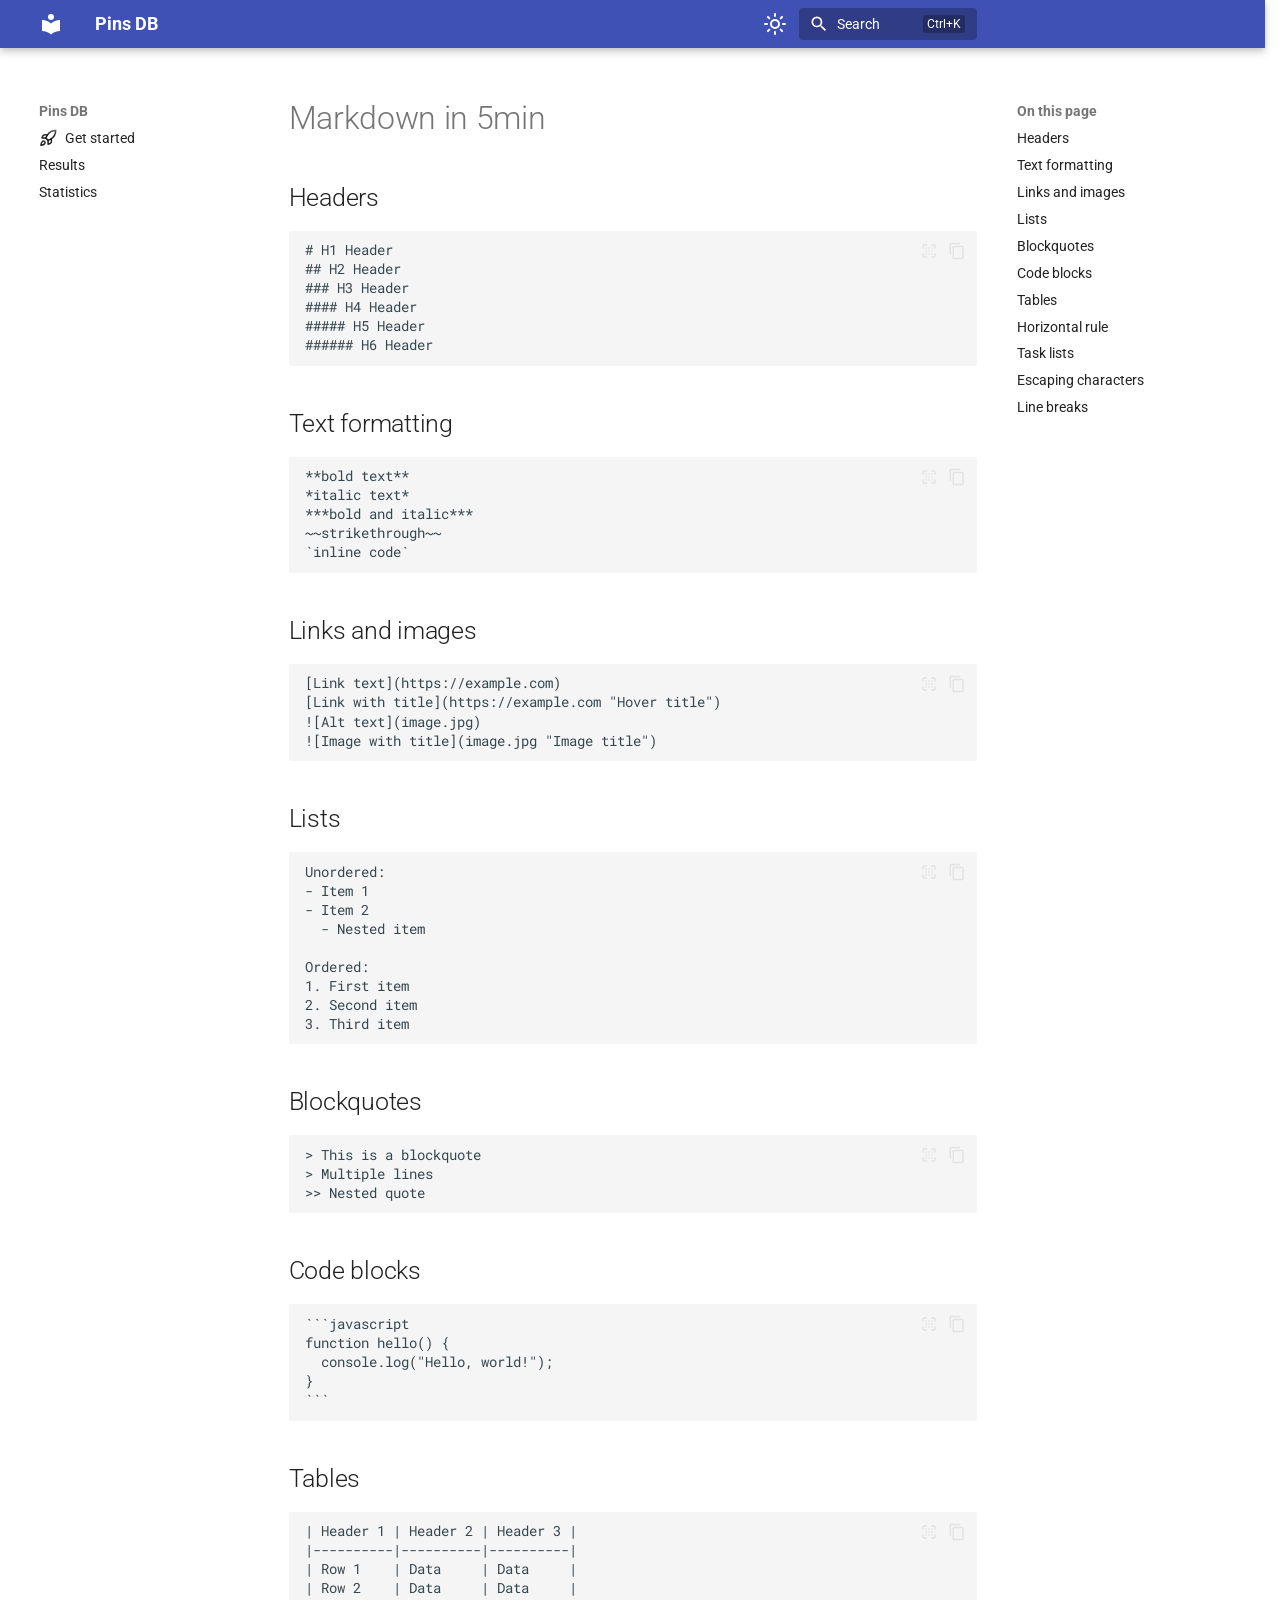
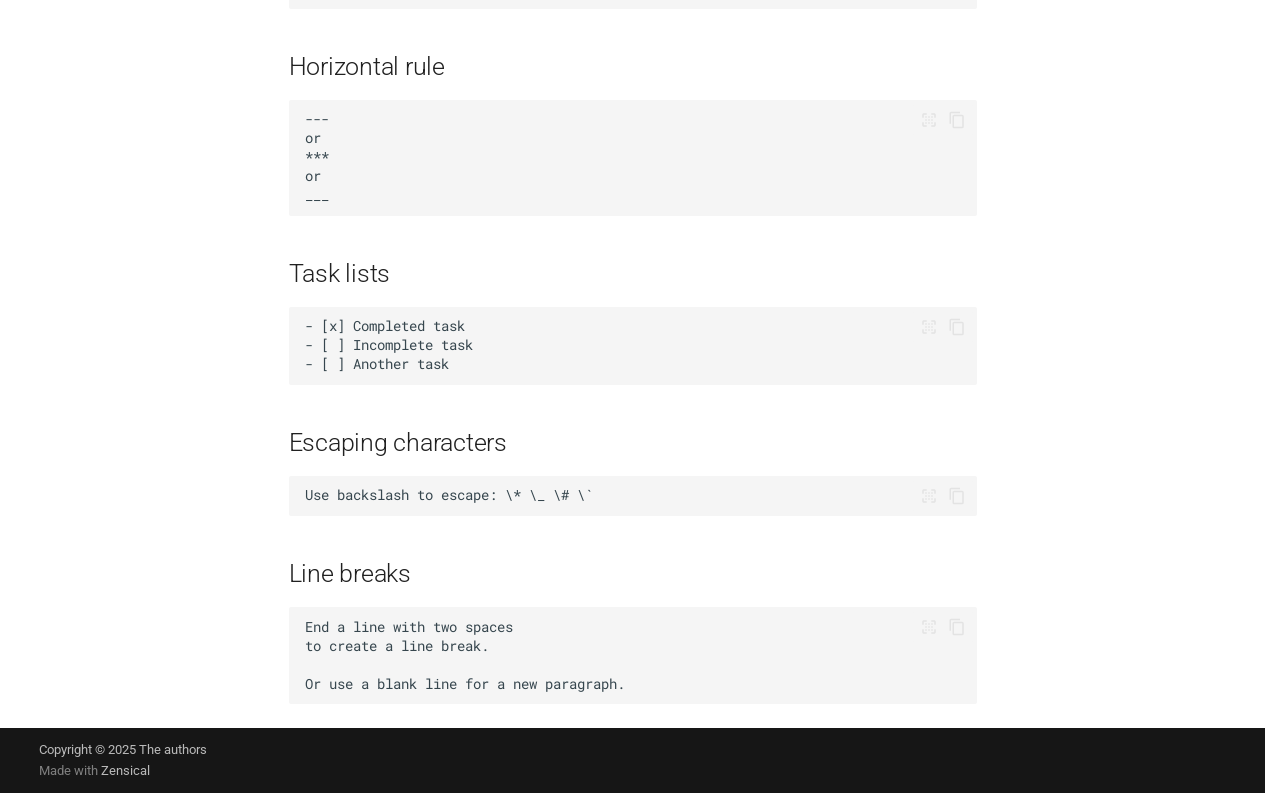
==== commit aba1bb25: "update html files" ====
--- a/site/markdown/index.html
+++ b/site/markdown/index.html
@@ -13,8 +13,6 @@
 
 
 
-        <link rel="prev" href="..">
-
 
 
 
@@ -32,12 +30,12 @@
 
 
 
-      <link rel="stylesheet" href="../assets/stylesheets/modern/main.f1b6466b.min.css">
-
-
-
-
-        <link rel="stylesheet" href="../assets/stylesheets/modern/palette.dfe2e883.min.css">
+      <link rel="stylesheet" href="../assets/stylesheets/classic/main.70d17ad7.min.css">
+
+
+
+
+        <link rel="stylesheet" href="../assets/stylesheets/classic/palette.7dc9a0ad.min.css">
 
 
 
@@ -80,8 +78,8 @@
 
 
         <link rel="preconnect" href="https://fonts.gstatic.com" crossorigin>
-        <link rel="stylesheet" href="https://fonts.googleapis.com/css?family=Inter:300,300i,400,400i,500,500i,700,700i%7CJetBrains+Mono:400,400i,700,700i&display=fallback">
-        <style>:root{--md-text-font:"Inter";--md-code-font:"JetBrains Mono"}</style>
+        <link rel="stylesheet" href="https://fonts.googleapis.com/css?family=Roboto:300,300i,400,400i,500,500i,700,700i%7CRoboto+Mono:400,400i,700,700i&display=fallback">
+        <style>:root{--md-text-font:"Roboto";--md-code-font:"Roboto Mono"}</style>
 
 
 
@@ -129,12 +127,12 @@
     <a href=".." title="Pins DB" class="md-header__button md-logo" aria-label="Pins DB" data-md-component="logo">
 
 
-  <svg xmlns="http://www.w3.org/2000/svg" fill="none" stroke="currentColor" stroke-linecap="round" stroke-linejoin="round" stroke-width="2" class="lucide lucide-book-open" viewBox="0 0 24 24"><path d="M12 7v14M3 18a1 1 0 0 1-1-1V4a1 1 0 0 1 1-1h5a4 4 0 0 1 4 4 4 4 0 0 1 4-4h5a1 1 0 0 1 1 1v13a1 1 0 0 1-1 1h-6a3 3 0 0 0-3 3 3 3 0 0 0-3-3z"/></svg>
+  <svg xmlns="http://www.w3.org/2000/svg" viewBox="0 0 24 24"><path d="M12 8a3 3 0 0 0 3-3 3 3 0 0 0-3-3 3 3 0 0 0-3 3 3 3 0 0 0 3 3m0 3.54C9.64 9.35 6.5 8 3 8v11c3.5 0 6.64 1.35 9 3.54 2.36-2.19 5.5-3.54 9-3.54V8c-3.5 0-6.64 1.35-9 3.54"/></svg>
 
     </a>
     <label class="md-header__button md-icon" for="__drawer">
 
-      <svg xmlns="http://www.w3.org/2000/svg" fill="none" stroke="currentColor" stroke-linecap="round" stroke-linejoin="round" stroke-width="2" class="lucide lucide-menu" viewBox="0 0 24 24"><path d="M4 5h16M4 12h16M4 19h16"/></svg>
+      <svg xmlns="http://www.w3.org/2000/svg" viewBox="0 0 24 24"><path d="M3 6h18v2H3zm0 5h18v2H3zm0 5h18v2H3z"/></svg>
     </label>
     <div class="md-header__title" data-md-component="header-title">
       <div class="md-header__ellipsis">
@@ -188,7 +186,7 @@
 
         <label class="md-header__button md-icon" for="__search">
 
-          <svg xmlns="http://www.w3.org/2000/svg" fill="none" stroke="currentColor" stroke-linecap="round" stroke-linejoin="round" stroke-width="2" class="lucide lucide-search" viewBox="0 0 24 24"><path d="m21 21-4.34-4.34"/><circle cx="11" cy="11" r="8"/></svg>
+          <svg xmlns="http://www.w3.org/2000/svg" viewBox="0 0 24 24"><path d="M9.5 3A6.5 6.5 0 0 1 16 9.5c0 1.61-.59 3.09-1.56 4.23l.27.27h.79l5 5-1.5 1.5-5-5v-.79l-.27-.27A6.52 6.52 0 0 1 9.5 16 6.5 6.5 0 0 1 3 9.5 6.5 6.5 0 0 1 9.5 3m0 2C7 5 5 7 5 9.5S7 14 9.5 14 14 12 14 9.5 12 5 9.5 5"/></svg>
         </label>
         <div class="md-search" data-md-component="search" role="dialog" aria-label="Search">
   <button type="button" class="md-search__button">
@@ -228,7 +226,7 @@
     <a href=".." title="Pins DB" class="md-nav__button md-logo" aria-label="Pins DB" data-md-component="logo">
 
 
-  <svg xmlns="http://www.w3.org/2000/svg" fill="none" stroke="currentColor" stroke-linecap="round" stroke-linejoin="round" stroke-width="2" class="lucide lucide-book-open" viewBox="0 0 24 24"><path d="M12 7v14M3 18a1 1 0 0 1-1-1V4a1 1 0 0 1 1-1h5a4 4 0 0 1 4 4 4 4 0 0 1 4-4h5a1 1 0 0 1 1 1v13a1 1 0 0 1-1 1h-6a3 3 0 0 0-3 3 3 3 0 0 0-3-3z"/></svg>
+  <svg xmlns="http://www.w3.org/2000/svg" viewBox="0 0 24 24"><path d="M12 8a3 3 0 0 0 3-3 3 3 0 0 0-3-3 3 3 0 0 0-3 3 3 3 0 0 0 3 3m0 3.54C9.64 9.35 6.5 8 3 8v11c3.5 0 6.64 1.35 9 3.54 2.36-2.19 5.5-3.54 9-3.54V8c-3.5 0-6.64 1.35-9 3.54"/></svg>
 
     </a>
     Pins DB
@@ -271,26 +269,15 @@
 
 
 
-
-
-    <li class="md-nav__item md-nav__item--active">
-
-      <input class="md-nav__toggle md-toggle" type="checkbox" id="__toc">
-
-
-
-
-
-        <label class="md-nav__link md-nav__link--active" for="__toc">
-
-
-
-    <svg xmlns="http://www.w3.org/2000/svg" viewBox="0 0 24 24"><path d="M22.27 19.385H1.73A1.73 1.73 0 0 1 0 17.655V6.345a1.73 1.73 0 0 1 1.73-1.73h20.54A1.73 1.73 0 0 1 24 6.345v11.308a1.73 1.73 0 0 1-1.73 1.731zM5.769 15.923v-4.5l2.308 2.885 2.307-2.885v4.5h2.308V8.078h-2.308l-2.307 2.885-2.308-2.885H3.46v7.847zM21.232 12h-2.309V8.077h-2.307V12h-2.308l3.461 4.039z"/></svg>
+    <li class="md-nav__item">
+      <a href="../results.html" class="md-nav__link">
+
+
 
   <span class="md-ellipsis">
 
 
-    Markdown in 5min
+    Results
 
 
 
@@ -298,19 +285,26 @@
 
 
 
-          <span class="md-nav__icon md-icon"></span>
-        </label>
-
-      <a href="./" class="md-nav__link md-nav__link--active">
-
-
-
-    <svg xmlns="http://www.w3.org/2000/svg" viewBox="0 0 24 24"><path d="M22.27 19.385H1.73A1.73 1.73 0 0 1 0 17.655V6.345a1.73 1.73 0 0 1 1.73-1.73h20.54A1.73 1.73 0 0 1 24 6.345v11.308a1.73 1.73 0 0 1-1.73 1.731zM5.769 15.923v-4.5l2.308 2.885 2.307-2.885v4.5h2.308V8.078h-2.308l-2.307 2.885-2.308-2.885H3.46v7.847zM21.232 12h-2.309V8.077h-2.307V12h-2.308l3.461 4.039z"/></svg>
+      </a>
+    </li>
+
+
+
+
+
+
+
+
+
+    <li class="md-nav__item">
+      <a href="../statistics.html" class="md-nav__link">
+
+
 
   <span class="md-ellipsis">
 
 
-    Markdown in 5min
+    Statistics
 
 
 
@@ -319,148 +313,6 @@
 
 
       </a>
-
-
-
-
-<nav class="md-nav md-nav--secondary" aria-label="On this page">
-
-
-
-
-
-
-    <label class="md-nav__title" for="__toc">
-      <span class="md-nav__icon md-icon"></span>
-      On this page
-    </label>
-    <ul class="md-nav__list" data-md-component="toc" data-md-scrollfix>
-
-        <li class="md-nav__item">
-  <a href="#headers" class="md-nav__link">
-    <span class="md-ellipsis">
-
-        Headers
-
-    </span>
-  </a>
-
-</li>
-
-        <li class="md-nav__item">
-  <a href="#text-formatting" class="md-nav__link">
-    <span class="md-ellipsis">
-
-        Text formatting
-
-    </span>
-  </a>
-
-</li>
-
-        <li class="md-nav__item">
-  <a href="#links-and-images" class="md-nav__link">
-    <span class="md-ellipsis">
-
-        Links and images
-
-    </span>
-  </a>
-
-</li>
-
-        <li class="md-nav__item">
-  <a href="#lists" class="md-nav__link">
-    <span class="md-ellipsis">
-
-        Lists
-
-    </span>
-  </a>
-
-</li>
-
-        <li class="md-nav__item">
-  <a href="#blockquotes" class="md-nav__link">
-    <span class="md-ellipsis">
-
-        Blockquotes
-
-    </span>
-  </a>
-
-</li>
-
-        <li class="md-nav__item">
-  <a href="#code-blocks" class="md-nav__link">
-    <span class="md-ellipsis">
-
-        Code blocks
-
-    </span>
-  </a>
-
-</li>
-
-        <li class="md-nav__item">
-  <a href="#tables" class="md-nav__link">
-    <span class="md-ellipsis">
-
-        Tables
-
-    </span>
-  </a>
-
-</li>
-
-        <li class="md-nav__item">
-  <a href="#horizontal-rule" class="md-nav__link">
-    <span class="md-ellipsis">
-
-        Horizontal rule
-
-    </span>
-  </a>
-
-</li>
-
-        <li class="md-nav__item">
-  <a href="#task-lists" class="md-nav__link">
-    <span class="md-ellipsis">
-
-        Task lists
-
-    </span>
-  </a>
-
-</li>
-
-        <li class="md-nav__item">
-  <a href="#escaping-characters" class="md-nav__link">
-    <span class="md-ellipsis">
-
-        Escaping characters
-
-    </span>
-  </a>
-
-</li>
-
-        <li class="md-nav__item">
-  <a href="#line-breaks" class="md-nav__link">
-    <span class="md-ellipsis">
-
-        Line breaks
-
-    </span>
-  </a>
-
-</li>
-
-    </ul>
-
-</nav>
-
     </li>
 
 
@@ -737,7 +589,7 @@
 
           <button type="button" class="md-top md-icon" data-md-component="top" hidden>
 
-  <svg xmlns="http://www.w3.org/2000/svg" fill="none" stroke="currentColor" stroke-linecap="round" stroke-linejoin="round" stroke-width="2" class="lucide lucide-circle-arrow-up" viewBox="0 0 24 24"><circle cx="12" cy="12" r="10"/><path d="m16 12-4-4-4 4M12 16V8"/></svg>
+  <svg xmlns="http://www.w3.org/2000/svg" viewBox="0 0 24 24"><path d="M13 20h-2V8l-5.5 5.5-1.42-1.42L12 4.16l7.92 7.92-1.42 1.42L13 8z"/></svg>
   Back to top
 </button>
 
@@ -745,28 +597,6 @@
 
         <footer class="md-footer">
 
-
-
-      <nav class="md-footer__inner md-grid" aria-label="Footer" >
-
-
-          <a href=".." class="md-footer__link md-footer__link--prev" aria-label="Previous: Get started">
-            <div class="md-footer__button md-icon">
-
-              <svg xmlns="http://www.w3.org/2000/svg" fill="none" stroke="currentColor" stroke-linecap="round" stroke-linejoin="round" stroke-width="2" class="lucide lucide-arrow-left" viewBox="0 0 24 24"><path d="m12 19-7-7 7-7M19 12H5"/></svg>
-            </div>
-            <div class="md-footer__title">
-              <span class="md-footer__direction">
-                Previous
-              </span>
-              <div class="md-ellipsis">
-                Get started
-              </div>
-            </div>
-          </a>
-
-
-      </nav>
 
 
   <div class="md-footer-meta md-typeset">
--- a/site/assets/stylesheets/classic/main.70d17ad7.min.css
+++ b/site/assets/stylesheets/classic/main.70d17ad7.min.css
@@ -0,0 +1 @@
+@charset "UTF-8";html{-webkit-text-size-adjust:none;-moz-text-size-adjust:none;text-size-adjust:none;box-sizing:border-box}*,:after,:before{box-sizing:inherit}@media (prefers-reduced-motion){*,:after,:before{transition:none!important}}body{margin:0}a,button,input,label{-webkit-tap-highlight-color:transparent}a{color:inherit;text-decoration:none}hr{border:0;box-sizing:initial;display:block;height:.05rem;overflow:visible;padding:0}small{font-size:80%}sub,sup{line-height:1em}img{border-style:none}table{border-collapse:initial;border-spacing:0}td,th{font-weight:400;vertical-align:top}button{background:#0000;border:0;font-family:inherit;font-size:inherit;margin:0;padding:0}input{border:0;outline:none}:root{--md-primary-fg-color:#4051b5;--md-primary-fg-color--light:#5d6cc0;--md-primary-fg-color--dark:#303fa1;--md-primary-bg-color:#fff;--md-primary-bg-color--light:#ffffffb3;--md-accent-fg-color:#526cfe;--md-accent-fg-color--transparent:#526cfe1a;--md-accent-bg-color:#fff;--md-accent-bg-color--light:#ffffffb3}[data-md-color-scheme=default]{color-scheme:light}[data-md-color-scheme=default] img[src$="#gh-dark-mode-only"],[data-md-color-scheme=default] img[src$="#only-dark"]{display:none}:root,[data-md-color-scheme=default]{--md-hue:225deg;--md-default-fg-color:#000000de;--md-default-fg-color--light:#0000008a;--md-default-fg-color--lighter:#00000052;--md-default-fg-color--lightest:#00000012;--md-default-bg-color:#fff;--md-default-bg-color--light:#ffffffb3;--md-default-bg-color--lighter:#ffffff4d;--md-default-bg-color--lightest:#ffffff1f;--md-code-fg-color:#36464e;--md-code-bg-color:#f5f5f5;--md-code-bg-color--light:#f5f5f5b3;--md-code-bg-color--lighter:#f5f5f54d;--md-code-hl-color:#4287ff;--md-code-hl-color--light:#4287ff1a;--md-code-hl-number-color:#d52a2a;--md-code-hl-special-color:#db1457;--md-code-hl-function-color:#a846b9;--md-code-hl-constant-color:#6e59d9;--md-code-hl-keyword-color:#3f6ec6;--md-code-hl-string-color:#1c7d4d;--md-code-hl-name-color:var(--md-code-fg-color);--md-code-hl-operator-color:var(--md-default-fg-color--light);--md-code-hl-punctuation-color:var(--md-default-fg-color--light);--md-code-hl-comment-color:var(--md-default-fg-color--light);--md-code-hl-generic-color:var(--md-default-fg-color--light);--md-code-hl-variable-color:var(--md-default-fg-color--light);--md-typeset-color:var(--md-default-fg-color);--md-typeset-a-color:var(--md-primary-fg-color);--md-typeset-del-color:#f5503d26;--md-typeset-ins-color:#0bd57026;--md-typeset-kbd-color:#fafafa;--md-typeset-kbd-accent-color:#fff;--md-typeset-kbd-border-color:#b8b8b8;--md-typeset-mark-color:#ffff0080;--md-typeset-table-color:#0000001f;--md-typeset-table-color--light:rgba(0,0,0,.035);--md-admonition-fg-color:var(--md-default-fg-color);--md-admonition-bg-color:var(--md-default-bg-color);--md-warning-fg-color:#000000de;--md-warning-bg-color:#ff9;--md-footer-fg-color:#fff;--md-footer-fg-color--light:#ffffffb3;--md-footer-fg-color--lighter:#ffffff73;--md-footer-bg-color:#000000de;--md-footer-bg-color--dark:#00000052;--md-shadow-z1:0 0.2rem 0.5rem #0000000d,0 0 0.05rem #0000001a;--md-shadow-z2:0 0.2rem 0.5rem #0000001a,0 0 0.05rem #00000040;--md-shadow-z3:0 0.2rem 0.5rem #0003,0 0 0.05rem #00000059;--color-foreground:0 0 0;--color-background:255 255 255;--color-background-subtle:240 240 240;--color-backdrop:255 255 255}.md-icon svg{fill:currentcolor;display:block;height:1.2rem;width:1.2rem}.md-icon svg.lucide{fill:#0000;stroke:currentcolor}body{-webkit-font-smoothing:antialiased;-moz-osx-font-smoothing:grayscale;--md-text-font-family:var(--md-text-font,_),-apple-system,BlinkMacSystemFont,Helvetica,Arial,sans-serif;--md-code-font-family:var(--md-code-font,_),SFMono-Regular,Consolas,Menlo,monospace}aside,body,input{font-feature-settings:"kern","liga";color:var(--md-typeset-color);font-family:var(--md-text-font-family)}code,kbd,pre{font-feature-settings:"kern";font-family:var(--md-code-font-family)}:root{--md-typeset-table-sort-icon:url('data:image/svg+xml;charset=utf-8,<svg xmlns="http://www.w3.org/2000/svg" viewBox="0 0 24 24"><path d="m18 21-4-4h3V7h-3l4-4 4 4h-3v10h3M2 19v-2h10v2M2 13v-2h7v2M2 7V5h4v2z"/></svg>');--md-typeset-table-sort-icon--asc:url('data:image/svg+xml;charset=utf-8,<svg xmlns="http://www.w3.org/2000/svg" viewBox="0 0 24 24"><path d="M19 17h3l-4 4-4-4h3V3h2M2 17h10v2H2M6 5v2H2V5m0 6h7v2H2z"/></svg>');--md-typeset-table-sort-icon--desc:url('data:image/svg+xml;charset=utf-8,<svg xmlns="http://www.w3.org/2000/svg" viewBox="0 0 24 24"><path d="M19 7h3l-4-4-4 4h3v14h2M2 17h10v2H2M6 5v2H2V5m0 6h7v2H2z"/></svg>')}.md-typeset{-webkit-print-color-adjust:exact;color-adjust:exact;font-size:.8rem;line-height:1.6;overflow-wrap:break-word}@media print{.md-typeset{font-size:.68rem}}.md-typeset blockquote,.md-typeset dl,.md-typeset figure,.md-typeset ol,.md-typeset pre,.md-typeset ul{margin-bottom:1em;margin-top:1em}.md-typeset h1{color:var(--md-default-fg-color--light);font-size:2em;line-height:1.3;margin:0 0 1.25em}.md-typeset h1,.md-typeset h2{font-weight:300;letter-spacing:-.01em}.md-typeset h2{font-size:1.5625em;line-height:1.4;margin:1.6em 0 .64em}.md-typeset h3{font-size:1.25em;font-weight:400;letter-spacing:-.01em;line-height:1.5;margin:1.6em 0 .8em}.md-typeset h2+h3{margin-top:.8em}.md-typeset h4{font-weight:700;letter-spacing:-.01em;margin:1em 0}.md-typeset h5,.md-typeset h6{color:var(--md-default-fg-color--light);font-size:.8em;font-weight:700;letter-spacing:-.01em;margin:1.25em 0}.md-typeset h5{text-transform:uppercase}.md-typeset h5 code{text-transform:none}.md-typeset hr{border-bottom:.05rem solid var(--md-default-fg-color--lightest);display:flow-root;margin:1.5em 0}.md-typeset a{color:var(--md-typeset-a-color);word-break:break-word}.md-typeset a,.md-typeset a:before{transition:color 125ms}.md-typeset a:focus,.md-typeset a:hover{color:var(--md-accent-fg-color)}.md-typeset a:focus code,.md-typeset a:hover code{background-color:var(--md-accent-fg-color--transparent);color:var(--md-accent-fg-color)}.md-typeset a code{color:var(--md-typeset-a-color)}.md-typeset a.focus-visible{outline-color:var(--md-accent-fg-color);outline-offset:.2rem}.md-typeset code,.md-typeset kbd,.md-typeset pre{color:var(--md-code-fg-color);direction:ltr;font-variant-ligatures:none;transition:background-color 125ms}@media print{.md-typeset code,.md-typeset kbd,.md-typeset pre{white-space:pre-wrap}}.md-typeset code{background-color:var(--md-code-bg-color);border-radius:.1rem;-webkit-box-decoration-break:clone;box-decoration-break:clone;font-size:.85em;padding:0 .2941176471em;transition:color 125ms,background-color 125ms;word-break:break-word}.md-typeset code:not(.focus-visible){-webkit-tap-highlight-color:transparent;outline:none}.md-typeset pre{display:flow-root;line-height:1.4;position:relative}.md-typeset pre>code{-webkit-box-decoration-break:slice;box-decoration-break:slice;box-shadow:none;display:block;margin:0;outline-color:var(--md-accent-fg-color);overflow:auto;padding:.7720588235em 1.1764705882em;scrollbar-color:var(--md-default-fg-color--lighter) #0000;scrollbar-width:thin;touch-action:auto;word-break:normal}.md-typeset pre>code:hover{scrollbar-color:var(--md-accent-fg-color) #0000}.md-typeset pre>code::-webkit-scrollbar{height:.2rem;width:.2rem}.md-typeset pre>code::-webkit-scrollbar-thumb{background-color:var(--md-default-fg-color--lighter)}.md-typeset pre>code::-webkit-scrollbar-thumb:hover{background-color:var(--md-accent-fg-color)}.md-typeset kbd{background-color:var(--md-typeset-kbd-color);border-radius:.1rem;box-shadow:0 .1rem 0 .05rem var(--md-typeset-kbd-border-color),0 .1rem 0 var(--md-typeset-kbd-border-color),0 -.1rem .2rem var(--md-typeset-kbd-accent-color) inset;color:var(--md-default-fg-color);display:inline-block;font-size:.75em;padding:0 .6666666667em;vertical-align:text-top;word-break:break-word}.md-typeset mark{background-color:var(--md-typeset-mark-color);-webkit-box-decoration-break:clone;box-decoration-break:clone;color:inherit;word-break:break-word}.md-typeset abbr{cursor:help;text-decoration:none}.md-typeset [data-preview],.md-typeset abbr{border-bottom:.05rem dotted var(--md-default-fg-color--light)}.md-typeset small{opacity:.75}[dir=ltr] .md-typeset sub,[dir=ltr] .md-typeset sup{margin-left:.078125em}[dir=rtl] .md-typeset sub,[dir=rtl] .md-typeset sup{margin-right:.078125em}[dir=ltr] .md-typeset blockquote{padding-left:.6rem}[dir=rtl] .md-typeset blockquote{padding-right:.6rem}[dir=ltr] .md-typeset blockquote{border-left:.2rem solid var(--md-default-fg-color--lighter)}[dir=rtl] .md-typeset blockquote{border-right:.2rem solid var(--md-default-fg-color--lighter)}.md-typeset blockquote{color:var(--md-default-fg-color--light);margin-left:0;margin-right:0}.md-typeset ul{list-style-type:disc}.md-typeset ul[type]{list-style-type:revert-layer}[dir=ltr] .md-typeset ol,[dir=ltr] .md-typeset ul{margin-left:.625em}[dir=rtl] .md-typeset ol,[dir=rtl] .md-typeset ul{margin-right:.625em}.md-typeset ol,.md-typeset ul{padding:0}.md-typeset ol:not([hidden]),.md-typeset ul:not([hidden]){display:flow-root}.md-typeset ol ol,.md-typeset ul ol{list-style-type:lower-alpha}.md-typeset ol ol ol,.md-typeset ul ol ol{list-style-type:lower-roman}.md-typeset ol ol ol ol,.md-typeset ul ol ol ol{list-style-type:upper-alpha}.md-typeset ol ol ol ol ol,.md-typeset ul ol ol ol ol{list-style-type:upper-roman}.md-typeset ol[type],.md-typeset ul[type]{list-style-type:revert-layer}[dir=ltr] .md-typeset ol li,[dir=ltr] .md-typeset ul li{margin-left:1.25em}[dir=rtl] .md-typeset ol li,[dir=rtl] .md-typeset ul li{margin-right:1.25em}.md-typeset ol li,.md-typeset ul li{margin-bottom:.5em}.md-typeset ol li blockquote,.md-typeset ol li p,.md-typeset ul li blockquote,.md-typeset ul li p{margin:.5em 0}.md-typeset ol li:last-child,.md-typeset ul li:last-child{margin-bottom:0}[dir=ltr] .md-typeset ol li ol,[dir=ltr] .md-typeset ol li ul,[dir=ltr] .md-typeset ul li ol,[dir=ltr] .md-typeset ul li ul{margin-left:.625em}[dir=rtl] .md-typeset ol li ol,[dir=rtl] .md-typeset ol li ul,[dir=rtl] .md-typeset ul li ol,[dir=rtl] .md-typeset ul li ul{margin-right:.625em}.md-typeset ol li ol,.md-typeset ol li ul,.md-typeset ul li ol,.md-typeset ul li ul{margin-bottom:.5em;margin-top:.5em}[dir=ltr] .md-typeset dd{margin-left:1.875em}[dir=rtl] .md-typeset dd{margin-right:1.875em}.md-typeset dd{margin-bottom:1.5em;margin-top:1em}.md-typeset img,.md-typeset svg,.md-typeset video{height:auto;max-width:100%}.md-typeset img[align=left]{margin:1em 1em 1em 0}.md-typeset img[align=right]{margin:1em 0 1em 1em}.md-typeset img[align]:only-child{margin-top:0}.md-typeset figure{display:flow-root;margin:1em auto;max-width:100%;text-align:center;width:fit-content}.md-typeset figure img{display:block;margin:0 auto}.md-typeset figcaption{font-style:italic;margin:1em auto;max-width:24rem}.md-typeset iframe{max-width:100%}.md-typeset table:not([class]){background-color:var(--md-default-bg-color);border:.05rem solid var(--md-typeset-table-color);border-radius:.1rem;display:inline-block;font-size:.64rem;max-width:100%;overflow:auto;touch-action:auto}@media print{.md-typeset table:not([class]){display:table}}.md-typeset table:not([class])+*{margin-top:1.5em}.md-typeset table:not([class]) td>:first-child,.md-typeset table:not([class]) th>:first-child{margin-top:0}.md-typeset table:not([class]) td>:last-child,.md-typeset table:not([class]) th>:last-child{margin-bottom:0}.md-typeset table:not([class]) td:not([align]),.md-typeset table:not([class]) th:not([align]){text-align:left}[dir=rtl] .md-typeset table:not([class]) td:not([align]),[dir=rtl] .md-typeset table:not([class]) th:not([align]){text-align:right}.md-typeset table:not([class]) th{font-weight:700;min-width:5rem;padding:.9375em 1.25em;vertical-align:top}.md-typeset table:not([class]) td{border-top:.05rem solid var(--md-typeset-table-color);padding:.9375em 1.25em;vertical-align:top}.md-typeset table:not([class]) tbody tr{transition:background-color 125ms}.md-typeset table:not([class]) tbody tr:hover{background-color:var(--md-typeset-table-color--light);box-shadow:0 .05rem 0 var(--md-default-bg-color) inset}.md-typeset table:not([class]) a{word-break:normal}.md-typeset table th[role=columnheader]{cursor:pointer}[dir=ltr] .md-typeset table th[role=columnheader]:after{margin-left:.5em}[dir=rtl] .md-typeset table th[role=columnheader]:after{margin-right:.5em}.md-typeset table th[role=columnheader]:after{content:"";display:inline-block;height:1.2em;-webkit-mask-image:var(--md-typeset-table-sort-icon);mask-image:var(--md-typeset-table-sort-icon);-webkit-mask-repeat:no-repeat;mask-repeat:no-repeat;-webkit-mask-size:contain;mask-size:contain;transition:background-color 125ms;vertical-align:text-bottom;width:1.2em}.md-typeset table th[role=columnheader]:hover:after{background-color:var(--md-default-fg-color--lighter)}.md-typeset table th[role=columnheader][aria-sort=ascending]:after{background-color:var(--md-default-fg-color--light);-webkit-mask-image:var(--md-typeset-table-sort-icon--asc);mask-image:var(--md-typeset-table-sort-icon--asc)}.md-typeset table th[role=columnheader][aria-sort=descending]:after{background-color:var(--md-default-fg-color--light);-webkit-mask-image:var(--md-typeset-table-sort-icon--desc);mask-image:var(--md-typeset-table-sort-icon--desc)}.md-typeset__scrollwrap{margin:1em -.8rem;overflow-x:auto;touch-action:auto}.md-typeset__table{display:inline-block;margin-bottom:.5em;padding:0 .8rem}@media print{.md-typeset__table{display:block}}html .md-typeset__table table{display:table;margin:0;overflow:hidden;width:100%}@media screen and (max-width:44.984375em){.md-content__inner>pre{margin:1em -.8rem}.md-content__inner>pre code{border-radius:0}}.md-typeset .md-author{border-radius:100%;display:block;flex-shrink:0;height:1.6rem;overflow:hidden;position:relative;transition:color 125ms,transform 125ms;width:1.6rem}.md-typeset .md-author img{display:block}.md-typeset .md-author--more{background:var(--md-default-fg-color--lightest);color:var(--md-default-fg-color--lighter);font-size:.6rem;font-weight:700;line-height:1.6rem;text-align:center}.md-typeset .md-author--long{height:2.4rem;width:2.4rem}.md-typeset a.md-author{transform:scale(1)}.md-typeset a.md-author img{border-radius:100%;filter:grayscale(100%) opacity(75%);transition:filter 125ms}.md-typeset a.md-author:focus,.md-typeset a.md-author:hover{transform:scale(1.1);z-index:1}.md-typeset a.md-author:focus img,.md-typeset a.md-author:hover img{filter:grayscale(0)}.md-banner{background-color:var(--md-footer-bg-color);color:var(--md-footer-fg-color);overflow:auto}@media print{.md-banner{display:none}}.md-banner--warning{background-color:var(--md-warning-bg-color);color:var(--md-warning-fg-color)}.md-banner__inner{font-size:.7rem;margin:.6rem auto;padding:0 .8rem}[dir=ltr] .md-banner__button{float:right}[dir=rtl] .md-banner__button{float:left}.md-banner__button{color:inherit;cursor:pointer;transition:opacity .25s}.no-js .md-banner__button{display:none}.md-banner__button:hover{opacity:.7}html{scrollbar-gutter:stable;font-size:125%;height:100%;overflow-x:hidden}@media screen and (min-width:100em){html{font-size:137.5%}}@media screen and (min-width:125em){html{font-size:150%}}body{background-color:var(--md-default-bg-color);display:flex;flex-direction:column;font-size:.5rem;min-height:100%;position:relative;width:100%}@media print{body{display:block}}@media screen and (max-width:59.984375em){body[data-md-scrolllock]{position:fixed}}.md-grid{margin-left:auto;margin-right:auto;max-width:61rem}.md-container{display:flex;flex-direction:column;flex-grow:1}@media print{.md-container{display:block}}.md-main{flex-grow:1}.md-main__inner{display:flex;height:100%;margin-top:1.5rem}.md-ellipsis{overflow:hidden;text-overflow:ellipsis}.md-toggle{display:none}.md-option{height:0;opacity:0;position:absolute;width:0}.md-option:checked+label:not([hidden]){display:block}.md-option.focus-visible+label{outline-color:var(--md-accent-fg-color);outline-style:auto}.md-skip{background-color:var(--md-default-fg-color);border-radius:.1rem;color:var(--md-default-bg-color);font-size:.64rem;margin:.5rem;opacity:0;outline-color:var(--md-accent-fg-color);padding:.3rem .5rem;position:fixed;transform:translateY(.4rem);z-index:-1}.md-skip:focus{opacity:1;transform:translateY(0);transition:transform .25s cubic-bezier(.4,0,.2,1),opacity 175ms 75ms;z-index:10}@page{margin:25mm}:root{--md-clipboard-icon:url('data:image/svg+xml;charset=utf-8,<svg xmlns="http://www.w3.org/2000/svg" viewBox="0 0 24 24"><path d="M19 21H8V7h11m0-2H8a2 2 0 0 0-2 2v14a2 2 0 0 0 2 2h11a2 2 0 0 0 2-2V7a2 2 0 0 0-2-2m-3-4H4a2 2 0 0 0-2 2v14h2V3h12z"/></svg>')}.md-clipboard{border-radius:.1rem;color:var(--md-default-fg-color--lightest);cursor:pointer;height:1.5em;outline-color:var(--md-accent-fg-color);outline-offset:.1rem;transition:color .25s;width:1.5em;z-index:1}@media print{.md-clipboard{display:none}}.md-clipboard:not(.focus-visible){-webkit-tap-highlight-color:transparent;outline:none}:hover>.md-clipboard{color:var(--md-default-fg-color--light)}.md-clipboard:focus,.md-clipboard:hover{color:var(--md-accent-fg-color)}.md-clipboard:after{background-color:currentcolor;content:"";display:block;height:1.125em;margin:0 auto;-webkit-mask-image:var(--md-clipboard-icon);mask-image:var(--md-clipboard-icon);-webkit-mask-position:center;mask-position:center;-webkit-mask-repeat:no-repeat;mask-repeat:no-repeat;-webkit-mask-size:contain;mask-size:contain;width:1.125em}.md-clipboard--inline{cursor:pointer}.md-clipboard--inline code{transition:color .25s,background-color .25s}.md-clipboard--inline:focus code,.md-clipboard--inline:hover code{background-color:var(--md-accent-fg-color--transparent);color:var(--md-accent-fg-color)}:root{--md-code-select-icon:url('data:image/svg+xml;charset=utf-8,<svg xmlns="http://www.w3.org/2000/svg" viewBox="0 0 24 24"><path d="M19 19h-4v2h4c1.1 0 2-.9 2-2v-4h-2m0-12h-4v2h4v4h2V5c0-1.1-.9-2-2-2M5 5h4V3H5c-1.1 0-2 .9-2 2v4h2m0 6H3v4c0 1.1.9 2 2 2h4v-2H5zm2-4h2v2H7zm4 0h2v2h-2zm4 0h2v2h-2zM7 7h2v2H7zm4 0h2v2h-2zm4 0h2v2h-2zm-8 8h2v2H7zm4 0h2v2h-2zm4 0h2v2h-2z"/></svg>');--md-code-copy-icon:url('data:image/svg+xml;charset=utf-8,<svg xmlns="http://www.w3.org/2000/svg" viewBox="0 0 24 24"><path d="M19 21H8V7h11m0-2H8a2 2 0 0 0-2 2v14a2 2 0 0 0 2 2h11a2 2 0 0 0 2-2V7a2 2 0 0 0-2-2m-3-4H4a2 2 0 0 0-2 2v14h2V3h12z"/></svg>')}.md-typeset .md-code__content{display:grid}.md-code__nav{background-color:var(--md-code-bg-color--lighter);border-radius:.1rem;display:flex;gap:.2rem;padding:.2rem;position:absolute;right:.25em;top:.25em;transition:background-color .25s;z-index:1}:hover>.md-code__nav{background-color:var(--md-code-bg-color--light)}.md-code__button{color:var(--md-default-fg-color--lightest);cursor:pointer;display:block;height:1.5em;outline-color:var(--md-accent-fg-color);outline-offset:.1rem;transition:color .25s;width:1.5em}:hover>*>.md-code__button{color:var(--md-default-fg-color--light)}.md-code__button.focus-visible,.md-code__button:hover{color:var(--md-accent-fg-color)}.md-code__button--active{color:var(--md-default-fg-color)!important}.md-code__button:after{background-color:currentcolor;content:"";display:block;height:1.125em;margin:0 auto;-webkit-mask-position:center;mask-position:center;-webkit-mask-repeat:no-repeat;mask-repeat:no-repeat;-webkit-mask-size:contain;mask-size:contain;width:1.125em}.md-code__button[data-md-type=select]:after{-webkit-mask-image:var(--md-code-select-icon);mask-image:var(--md-code-select-icon)}.md-code__button[data-md-type=copy]:after{-webkit-mask-image:var(--md-code-copy-icon);mask-image:var(--md-code-copy-icon)}@keyframes consent{0%{opacity:0;transform:translateY(100%)}to{opacity:1;transform:translateY(0)}}@keyframes overlay{0%{opacity:0}to{opacity:1}}.md-consent__overlay{animation:overlay .25s both;-webkit-backdrop-filter:blur(.1rem);backdrop-filter:blur(.1rem);background-color:#0000008a;height:100%;opacity:1;position:fixed;top:0;width:100%;z-index:5}.md-consent__inner{animation:consent .5s cubic-bezier(.1,.7,.1,1) both;background-color:var(--md-default-bg-color);border:0;border-radius:.1rem;bottom:0;box-shadow:0 0 .2rem #0000001a,0 .2rem .4rem #0003;max-height:100%;overflow:auto;padding:0;position:fixed;width:100%;z-index:5}.md-consent__form{padding:.8rem}.md-consent__settings{display:none;margin:1em 0}input:checked+.md-consent__settings{display:block}.md-consent__controls{margin-bottom:.8rem}.md-typeset .md-consent__controls .md-button{display:inline}@media screen and (max-width:44.984375em){.md-typeset .md-consent__controls .md-button{display:block;margin-top:.4rem;text-align:center;width:100%}}.md-consent label{cursor:pointer}.md-content{flex-grow:1;min-width:0}.md-content__inner{margin:0 .8rem 1.2rem;padding-top:.6rem}@media screen and (min-width:76.25em){[dir=ltr] .md-sidebar--primary:not([hidden])~.md-content>.md-content__inner{margin-left:1.2rem}[dir=ltr] .md-sidebar--secondary:not([hidden])~.md-content>.md-content__inner,[dir=rtl] .md-sidebar--primary:not([hidden])~.md-content>.md-content__inner{margin-right:1.2rem}[dir=rtl] .md-sidebar--secondary:not([hidden])~.md-content>.md-content__inner{margin-left:1.2rem}}.md-content__inner:before{content:"";display:block;height:.4rem}.md-content__inner>:last-child{margin-bottom:0}[dir=ltr] .md-content__button{float:right}[dir=rtl] .md-content__button{float:left}[dir=ltr] .md-content__button{margin-left:.4rem}[dir=rtl] .md-content__button{margin-right:.4rem}.md-content__button{margin:.4rem 0;padding:0}@media print{.md-content__button{display:none}}.md-typeset .md-content__button{color:var(--md-default-fg-color--lighter)}.md-content__button svg{display:inline;vertical-align:top}[dir=rtl] .md-content__button svg{transform:scaleX(-1)}.md-content__button svg.lucide{fill:#0000;stroke:currentcolor}[dir=ltr] .md-dialog{right:.8rem}[dir=rtl] .md-dialog{left:.8rem}.md-dialog{background-color:var(--md-default-fg-color);border-radius:.1rem;bottom:.8rem;box-shadow:var(--md-shadow-z3);min-width:11.1rem;opacity:0;padding:.4rem .6rem;pointer-events:none;position:fixed;transform:translateY(100%);transition:transform 0ms .4s,opacity .4s;z-index:4}@media print{.md-dialog{display:none}}.md-dialog--active{opacity:1;pointer-events:auto;transform:translateY(0);transition:transform .4s cubic-bezier(.075,.85,.175,1),opacity .4s}.md-dialog__inner{color:var(--md-default-bg-color);font-size:.7rem}.md-feedback{margin:2em 0 1em;text-align:center}.md-feedback fieldset{border:none;margin:0;padding:0}.md-feedback__title{font-weight:700;margin:1em auto}.md-feedback__inner{position:relative}.md-feedback__list{display:flex;flex-wrap:wrap;place-content:baseline center;position:relative}.md-feedback__list:hover .md-icon:not(:disabled){color:var(--md-default-fg-color--lighter)}:disabled .md-feedback__list{min-height:1.8rem}.md-feedback__icon{color:var(--md-default-fg-color--light);cursor:pointer;flex-shrink:0;margin:0 .1rem;transition:color 125ms}.md-feedback__icon:not(:disabled).md-icon:hover{color:var(--md-accent-fg-color)}.md-feedback__icon:disabled{color:var(--md-default-fg-color--lightest);pointer-events:none}.md-feedback__note{opacity:0;position:relative;transform:translateY(.4rem);transition:transform .4s cubic-bezier(.1,.7,.1,1),opacity .15s}.md-feedback__note>*{margin:0 auto;max-width:16rem}:disabled .md-feedback__note{opacity:1;transform:translateY(0)}@media print{.md-feedback{display:none}}.md-footer{background-color:var(--md-footer-bg-color);color:var(--md-footer-fg-color)}@media print{.md-footer{display:none}}.md-footer__inner{justify-content:space-between;overflow:auto;padding:.2rem}.md-footer__inner:not([hidden]){display:flex}.md-footer__link{align-items:end;display:flex;flex-grow:0.01;margin-bottom:.4rem;margin-top:1rem;max-width:100%;outline-color:var(--md-accent-fg-color);overflow:hidden;transition:opacity .25s}.md-footer__link:focus,.md-footer__link:hover{opacity:.7}[dir=rtl] .md-footer__link svg{transform:scaleX(-1)}@media screen and (max-width:44.984375em){.md-footer__link--prev{flex-shrink:0}.md-footer__link--prev .md-footer__title{display:none}}[dir=ltr] .md-footer__link--next{margin-left:auto}[dir=rtl] .md-footer__link--next{margin-right:auto}.md-footer__link--next{text-align:right}[dir=rtl] .md-footer__link--next{text-align:left}.md-footer__title{flex-grow:1;font-size:.9rem;margin-bottom:.7rem;max-width:calc(100% - 2.4rem);padding:0 1rem;white-space:nowrap}.md-footer__button{margin:.2rem;padding:.4rem}.md-footer__direction{font-size:.64rem;opacity:.7}.md-footer-meta{background-color:var(--md-footer-bg-color--dark)}.md-footer-meta__inner{display:flex;flex-wrap:wrap;justify-content:space-between;padding:.2rem}html .md-footer-meta.md-typeset a{color:var(--md-footer-fg-color--light)}html .md-footer-meta.md-typeset a:focus,html .md-footer-meta.md-typeset a:hover{color:var(--md-footer-fg-color)}.md-copyright{color:var(--md-footer-fg-color--lighter);font-size:.64rem;margin:auto .6rem;padding:.4rem 0;width:100%}@media screen and (min-width:45em){.md-copyright{width:auto}}.md-copyright__highlight{color:var(--md-footer-fg-color--light)}.md-social{display:inline-flex;gap:.2rem;margin:0 .4rem;padding:.2rem 0 .6rem}@media screen and (min-width:45em){.md-social{padding:.6rem 0}}.md-social__link{display:inline-block;height:1.6rem;text-align:center;width:1.6rem}.md-social__link:before{line-height:1.9}.md-social__link svg{fill:currentcolor;max-height:.8rem;vertical-align:-25%}.md-typeset .md-button{border:.1rem solid;border-radius:.1rem;color:var(--md-primary-fg-color);cursor:pointer;display:inline-block;font-weight:700;padding:.625em 2em;transition:color 125ms,background-color 125ms,border-color 125ms}.md-typeset .md-button--primary{background-color:var(--md-primary-fg-color);border-color:var(--md-primary-fg-color);color:var(--md-primary-bg-color)}.md-typeset .md-button:focus,.md-typeset .md-button:hover{background-color:var(--md-accent-fg-color);border-color:var(--md-accent-fg-color);color:var(--md-accent-bg-color)}[dir=ltr] .md-typeset .md-input{border-top-left-radius:.1rem}[dir=ltr] .md-typeset .md-input,[dir=rtl] .md-typeset .md-input{border-top-right-radius:.1rem}[dir=rtl] .md-typeset .md-input{border-top-left-radius:.1rem}.md-typeset .md-input{border-bottom:.1rem solid var(--md-default-fg-color--lighter);box-shadow:var(--md-shadow-z1);font-size:.8rem;height:1.8rem;padding:0 .6rem;transition:border .25s,box-shadow .25s}.md-typeset .md-input:focus,.md-typeset .md-input:hover{border-bottom-color:var(--md-accent-fg-color);box-shadow:var(--md-shadow-z2)}.md-typeset .md-input--stretch{width:100%}.md-header{background-color:var(--md-primary-fg-color);box-shadow:0 0 .2rem #0000,0 .2rem .4rem #0000;color:var(--md-primary-bg-color);display:block;left:0;position:sticky;right:0;top:0;z-index:4}@media print{.md-header{display:none}}.md-header[hidden]{transform:translateY(-100%);transition:transform .25s cubic-bezier(.8,0,.6,1),box-shadow .25s}.md-header--shadow{box-shadow:0 0 .2rem #0000001a,0 .2rem .4rem #0003;transition:transform .25s cubic-bezier(.1,.7,.1,1),box-shadow .25s}.md-header__inner{align-items:center;display:flex;padding:0 .2rem}.md-header__button{color:currentcolor;cursor:pointer;margin:.2rem;outline-color:var(--md-accent-fg-color);padding:.4rem;position:relative;transition:opacity .25s;vertical-align:middle;z-index:1}.md-header__button:hover{opacity:.7}.md-header__button:not([hidden]){display:inline-block}.md-header__button:not(.focus-visible){-webkit-tap-highlight-color:transparent;outline:none}.md-header__button.md-logo{margin:.2rem;padding:.4rem}@media screen and (max-width:76.234375em){.md-header__button.md-logo{display:none}}.md-header__button.md-logo img,.md-header__button.md-logo svg{fill:currentcolor;display:block;height:1.2rem;width:auto}@media screen and (min-width:60em){.md-header__button[for=__search]{display:none}}.no-js .md-header__button[for=__search]{display:none}[dir=rtl] .md-header__button[for=__search] svg{transform:scaleX(-1)}@media screen and (min-width:76.25em){.md-header__button[for=__drawer]{display:none}}.md-header__topic{display:flex;max-width:100%;position:absolute;transition:transform .4s cubic-bezier(.1,.7,.1,1),opacity .15s;white-space:nowrap}.md-header__topic+.md-header__topic{opacity:0;pointer-events:none;transform:translateX(1.25rem);transition:transform .4s cubic-bezier(1,.7,.1,.1),opacity .15s;z-index:-1}[dir=rtl] .md-header__topic+.md-header__topic{transform:translateX(-1.25rem)}.md-header__topic:first-child{font-weight:700}[dir=ltr] .md-header__title{margin-left:1rem;margin-right:.4rem}[dir=rtl] .md-header__title{margin-left:.4rem;margin-right:1rem}.md-header__title{flex-grow:1;font-size:.9rem;height:2.4rem;line-height:2.4rem}.md-header__title--active .md-header__topic{opacity:0;pointer-events:none;transform:translateX(-1.25rem);transition:transform .4s cubic-bezier(1,.7,.1,.1),opacity .15s;z-index:-1}[dir=rtl] .md-header__title--active .md-header__topic{transform:translateX(1.25rem)}.md-header__title--active .md-header__topic+.md-header__topic{opacity:1;pointer-events:auto;transform:translateX(0);transition:transform .4s cubic-bezier(.1,.7,.1,1),opacity .15s;z-index:0}.md-header__title>.md-header__ellipsis{height:100%;position:relative;width:100%}.md-header__option{display:flex;flex-shrink:0;max-width:100%;white-space:nowrap}.md-header__option>input{bottom:0}.md-header__source{display:none}@media screen and (min-width:60em){[dir=ltr] .md-header__source{margin-left:1rem}[dir=rtl] .md-header__source{margin-right:1rem}.md-header__source{display:block;max-width:11.7rem;width:11.7rem}}@media screen and (min-width:76.25em){[dir=ltr] .md-header__source{margin-left:1.4rem}[dir=rtl] .md-header__source{margin-right:1.4rem}}.md-meta{color:var(--md-default-fg-color--light);font-size:.7rem;line-height:1.3}.md-meta__list{display:inline-flex;flex-wrap:wrap;list-style:none;margin:0;padding:0}.md-meta__item:not(:last-child):after{content:"·";margin-left:.2rem;margin-right:.2rem}.md-meta__link{color:var(--md-typeset-a-color)}.md-meta__link:focus,.md-meta__link:hover{color:var(--md-accent-fg-color)}.md-draft{background-color:#ff1744;border-radius:.125em;color:#fff;display:inline-block;font-weight:700;padding-left:.5714285714em;padding-right:.5714285714em}:root{--md-nav-icon--prev:url('data:image/svg+xml;charset=utf-8,<svg xmlns="http://www.w3.org/2000/svg" viewBox="0 0 24 24"><path d="M20 11v2H8l5.5 5.5-1.42 1.42L4.16 12l7.92-7.92L13.5 5.5 8 11z"/></svg>');--md-nav-icon--next:url('data:image/svg+xml;charset=utf-8,<svg xmlns="http://www.w3.org/2000/svg" viewBox="0 0 24 24"><path d="M8.59 16.58 13.17 12 8.59 7.41 10 6l6 6-6 6z"/></svg>');--md-toc-icon:url('data:image/svg+xml;charset=utf-8,<svg xmlns="http://www.w3.org/2000/svg" viewBox="0 0 24 24"><path d="M3 9h14V7H3zm0 4h14v-2H3zm0 4h14v-2H3zm16 0h2v-2h-2zm0-10v2h2V7zm0 6h2v-2h-2z"/></svg>')}.md-nav{font-size:.7rem;line-height:1.3}.md-nav__title{color:var(--md-default-fg-color--light);display:block;font-weight:700;overflow:hidden;padding:0 .6rem;text-overflow:ellipsis}.md-nav__title .md-nav__button{display:none}.md-nav__title .md-nav__button img{height:100%;width:auto}.md-nav__title .md-nav__button.md-logo img,.md-nav__title .md-nav__button.md-logo svg{fill:currentcolor;display:block;height:2.4rem;max-width:100%;object-fit:contain;width:auto}.md-nav__list{list-style:none;margin:0;padding:0}.md-nav__link{align-items:flex-start;display:flex;gap:.4rem;margin-top:.625em;scroll-snap-align:start;transition:color 125ms}.md-nav__link--passed,.md-nav__link--passed code{color:var(--md-default-fg-color--light)}.md-nav__item .md-nav__link--active,.md-nav__item .md-nav__link--active code{color:var(--md-typeset-a-color)}.md-nav__link .md-ellipsis{position:relative}.md-nav__link .md-ellipsis code{word-break:normal}[dir=ltr] .md-nav__link .md-icon:last-child{margin-left:auto}[dir=rtl] .md-nav__link .md-icon:last-child{margin-right:auto}.md-nav__link .md-typeset{font-size:.7rem;line-height:1.3}.md-nav__link svg{fill:currentcolor;flex-shrink:0;height:1.3em;position:relative;width:1.3em}.md-nav__link svg.lucide{fill:#0000;stroke:currentcolor}.md-nav__link[for]:focus,.md-nav__link[for]:hover,.md-nav__link[href]:focus,.md-nav__link[href]:hover{color:var(--md-accent-fg-color);cursor:pointer}.md-nav__link[for]:focus code,.md-nav__link[for]:hover code,.md-nav__link[href]:focus code,.md-nav__link[href]:hover code{background-color:var(--md-accent-fg-color--transparent);color:var(--md-accent-fg-color)}.md-nav__link.focus-visible{outline-color:var(--md-accent-fg-color);outline-offset:.2rem}.md-nav--primary .md-nav__link[for=__toc]{display:none}.md-nav--primary .md-nav__link[for=__toc] .md-icon:after{background-color:currentcolor;display:block;height:100%;-webkit-mask-image:var(--md-toc-icon);mask-image:var(--md-toc-icon);width:100%}.md-nav--primary .md-nav__link[for=__toc]~.md-nav{display:none}.md-nav__container>.md-nav__link{margin-top:0}.md-nav__container>.md-nav__link:first-child{flex-grow:1;min-width:0}.md-nav__icon{flex-shrink:0}.md-nav__source{display:none}@media screen and (max-width:76.234375em){.md-nav--primary,.md-nav--primary .md-nav{background-color:var(--md-default-bg-color);display:flex;flex-direction:column;height:100%;left:0;position:absolute;right:0;top:0;z-index:1}.md-nav--primary .md-nav__item,.md-nav--primary .md-nav__title{font-size:.8rem;line-height:1.5}.md-nav--primary .md-nav__title{background-color:var(--md-default-fg-color--lightest);color:var(--md-default-fg-color--light);cursor:pointer;height:5.6rem;line-height:2.4rem;padding:3rem .8rem .2rem;position:relative;white-space:nowrap}[dir=ltr] .md-nav--primary .md-nav__title .md-nav__icon{left:.4rem}[dir=rtl] .md-nav--primary .md-nav__title .md-nav__icon{right:.4rem}.md-nav--primary .md-nav__title .md-nav__icon{display:block;height:1.2rem;margin:.2rem;position:absolute;top:.4rem;width:1.2rem}.md-nav--primary .md-nav__title .md-nav__icon:after{background-color:currentcolor;content:"";display:block;height:100%;-webkit-mask-image:var(--md-nav-icon--prev);mask-image:var(--md-nav-icon--prev);-webkit-mask-position:center;mask-position:center;-webkit-mask-repeat:no-repeat;mask-repeat:no-repeat;-webkit-mask-size:contain;mask-size:contain;width:100%}.md-nav--primary .md-nav__title~.md-nav__list{background-color:var(--md-default-bg-color);box-shadow:0 .05rem 0 var(--md-default-fg-color--lightest) inset;overflow-y:auto;scroll-snap-type:y mandatory;touch-action:pan-y}.md-nav--primary .md-nav__title~.md-nav__list>:first-child{border-top:0}.md-nav--primary .md-nav__title[for=__drawer]{background-color:var(--md-primary-fg-color);color:var(--md-primary-bg-color);font-weight:700}.md-nav--primary .md-nav__title .md-logo{display:block;left:.2rem;margin:.2rem;padding:.4rem;position:absolute;right:.2rem;top:.2rem}.md-nav--primary .md-nav__list{flex:1}.md-nav--primary .md-nav__item{border-top:.05rem solid var(--md-default-fg-color--lightest)}.md-nav--primary .md-nav__item--active>.md-nav__link{color:var(--md-typeset-a-color)}.md-nav--primary .md-nav__item--active>.md-nav__link:focus,.md-nav--primary .md-nav__item--active>.md-nav__link:hover{color:var(--md-accent-fg-color)}.md-nav--primary .md-nav__link{margin-top:0;padding:.6rem .8rem}.md-nav--primary .md-nav__link svg{margin-top:.1em}.md-nav--primary .md-nav__link>.md-nav__link{padding:0}[dir=ltr] .md-nav--primary .md-nav__link .md-nav__icon{margin-right:-.2rem}[dir=rtl] .md-nav--primary .md-nav__link .md-nav__icon{margin-left:-.2rem}.md-nav--primary .md-nav__link .md-nav__icon{font-size:1.2rem;height:1.2rem;width:1.2rem}.md-nav--primary .md-nav__link .md-nav__icon:after{background-color:currentcolor;content:"";display:block;height:100%;-webkit-mask-image:var(--md-nav-icon--next);mask-image:var(--md-nav-icon--next);-webkit-mask-position:center;mask-position:center;-webkit-mask-repeat:no-repeat;mask-repeat:no-repeat;-webkit-mask-size:contain;mask-size:contain;width:100%}[dir=rtl] .md-nav--primary .md-nav__icon:after{transform:scale(-1)}.md-nav--primary .md-nav--secondary .md-nav{background-color:initial;position:static}[dir=ltr] .md-nav--primary .md-nav--secondary .md-nav .md-nav__link{padding-left:1.4rem}[dir=rtl] .md-nav--primary .md-nav--secondary .md-nav .md-nav__link{padding-right:1.4rem}[dir=ltr] .md-nav--primary .md-nav--secondary .md-nav .md-nav .md-nav__link{padding-left:2rem}[dir=rtl] .md-nav--primary .md-nav--secondary .md-nav .md-nav .md-nav__link{padding-right:2rem}[dir=ltr] .md-nav--primary .md-nav--secondary .md-nav .md-nav .md-nav .md-nav__link{padding-left:2.6rem}[dir=rtl] .md-nav--primary .md-nav--secondary .md-nav .md-nav .md-nav .md-nav__link{padding-right:2.6rem}[dir=ltr] .md-nav--primary .md-nav--secondary .md-nav .md-nav .md-nav .md-nav .md-nav__link{padding-left:3.2rem}[dir=rtl] .md-nav--primary .md-nav--secondary .md-nav .md-nav .md-nav .md-nav .md-nav__link{padding-right:3.2rem}.md-nav--secondary{background-color:initial}.md-nav__toggle~.md-nav{display:flex;opacity:0;transform:translateX(100%);transition:transform .25s cubic-bezier(.8,0,.6,1),opacity 125ms 50ms}[dir=rtl] .md-nav__toggle~.md-nav{transform:translateX(-100%)}.md-nav__toggle:checked~.md-nav{opacity:1;transform:translateX(0);transition:transform .25s cubic-bezier(.4,0,.2,1),opacity 125ms 125ms}.md-nav__toggle:checked~.md-nav>.md-nav__list{backface-visibility:hidden}}@media screen and (max-width:59.984375em){.md-nav--primary .md-nav__link[for=__toc]{display:flex}.md-nav--primary .md-nav__link[for=__toc] .md-icon:after{content:""}.md-nav--primary .md-nav__link[for=__toc]+.md-nav__link{display:none}.md-nav--primary .md-nav__link[for=__toc]~.md-nav{display:flex}.md-nav__source{background-color:var(--md-primary-fg-color--dark);color:var(--md-primary-bg-color);display:block;padding:0 .2rem}}@media screen and (min-width:60em) and (max-width:76.234375em){.md-nav--integrated .md-nav__link[for=__toc]{display:flex}.md-nav--integrated .md-nav__link[for=__toc] .md-icon:after{content:""}.md-nav--integrated .md-nav__link[for=__toc]+.md-nav__link{display:none}.md-nav--integrated .md-nav__link[for=__toc]~.md-nav{display:flex}}@media screen and (min-width:60em){.md-nav{margin-bottom:-.4rem}.md-nav--secondary .md-nav__title{background:var(--md-default-bg-color);box-shadow:0 0 .4rem .4rem var(--md-default-bg-color);position:sticky;top:0;z-index:1}.md-nav--secondary .md-nav__title[for=__toc]{scroll-snap-align:start}.md-nav--secondary .md-nav__title .md-nav__icon{display:none}[dir=ltr] .md-nav--secondary .md-nav__list{padding-left:.6rem}[dir=rtl] .md-nav--secondary .md-nav__list{padding-right:.6rem}.md-nav--secondary .md-nav__list{padding-bottom:.4rem}[dir=ltr] .md-nav--secondary .md-nav__item>.md-nav__link{margin-right:.4rem}[dir=rtl] .md-nav--secondary .md-nav__item>.md-nav__link{margin-left:.4rem}}@media screen and (min-width:76.25em){.md-nav{margin-bottom:-.4rem;transition:max-height .25s cubic-bezier(.86,0,.07,1)}.md-nav--primary .md-nav__title{background:var(--md-default-bg-color);box-shadow:0 0 .4rem .4rem var(--md-default-bg-color);position:sticky;top:0;z-index:1}.md-nav--primary .md-nav__title[for=__drawer]{scroll-snap-align:start}.md-nav--primary .md-nav__title .md-nav__icon{display:none}[dir=ltr] .md-nav--primary .md-nav__list{padding-left:.6rem}[dir=rtl] .md-nav--primary .md-nav__list{padding-right:.6rem}.md-nav--primary .md-nav__list{padding-bottom:.4rem}[dir=ltr] .md-nav--primary .md-nav__item>.md-nav__link{margin-right:.4rem}[dir=rtl] .md-nav--primary .md-nav__item>.md-nav__link{margin-left:.4rem}.md-nav__toggle~.md-nav{display:grid;grid-template-rows:minmax(.4rem,0fr);opacity:0;transition:grid-template-rows .25s cubic-bezier(.86,0,.07,1),opacity .25s,visibility 0ms .25s;visibility:collapse}.md-nav__toggle~.md-nav>.md-nav__list{overflow:hidden}.md-nav__toggle.md-toggle--indeterminate~.md-nav,.md-nav__toggle:checked~.md-nav{grid-template-rows:minmax(.4rem,1fr);opacity:1;transition:grid-template-rows .25s cubic-bezier(.86,0,.07,1),opacity .15s .1s,visibility 0ms;visibility:visible}.md-nav__toggle.md-toggle--indeterminate~.md-nav{transition:none}.md-nav__item--nested>.md-nav>.md-nav__title{display:none}.md-nav__item--section{display:block;margin:1.25em 0}.md-nav__item--section:last-child{margin-bottom:0}.md-nav__item--section>.md-nav__link{font-weight:700}.md-nav__item--section>.md-nav__link[for]{color:var(--md-default-fg-color--light)}.md-nav__item--section>.md-nav__link:not(.md-nav__container){pointer-events:none}.md-nav__item--section>.md-nav__link .md-icon,.md-nav__item--section>.md-nav__link>[for]{display:none}[dir=ltr] .md-nav__item--section>.md-nav{margin-left:-.6rem}[dir=rtl] .md-nav__item--section>.md-nav{margin-right:-.6rem}.md-nav__item--section>.md-nav{display:block;opacity:1;visibility:visible}.md-nav__item--section>.md-nav>.md-nav__list>.md-nav__item{padding:0}.md-nav__icon{border-radius:100%;height:.9rem;transition:background-color .25s;width:.9rem}.md-nav__icon:hover{background-color:var(--md-accent-fg-color--transparent)}.md-nav__icon:after{background-color:currentcolor;border-radius:100%;content:"";display:inline-block;height:100%;-webkit-mask-image:var(--md-nav-icon--next);mask-image:var(--md-nav-icon--next);-webkit-mask-position:center;mask-position:center;-webkit-mask-repeat:no-repeat;mask-repeat:no-repeat;-webkit-mask-size:contain;mask-size:contain;transition:transform .25s;vertical-align:-.1rem;width:100%}[dir=rtl] .md-nav__icon:after{transform:rotate(180deg)}.md-nav__item--nested .md-nav__toggle:checked~.md-nav__link .md-nav__icon:after,.md-nav__item--nested .md-toggle--indeterminate~.md-nav__link .md-nav__icon:after{transform:rotate(90deg)}.md-nav--lifted>.md-nav__list>.md-nav__item,.md-nav--lifted>.md-nav__title{display:none}.md-nav--lifted>.md-nav__list>.md-nav__item--active{display:block}.md-nav--lifted>.md-nav__list>.md-nav__item--active>.md-nav__link{background:var(--md-default-bg-color);box-shadow:0 0 .4rem .4rem var(--md-default-bg-color);margin-top:0;position:sticky;top:0;z-index:1}.md-nav--lifted>.md-nav__list>.md-nav__item--active>.md-nav__link:not(.md-nav__container){pointer-events:none}.md-nav--lifted>.md-nav__list>.md-nav__item--active.md-nav__item--section{margin:0}[dir=ltr] .md-nav--lifted>.md-nav__list>.md-nav__item>.md-nav:not(.md-nav--secondary){margin-left:-.6rem}[dir=rtl] .md-nav--lifted>.md-nav__list>.md-nav__item>.md-nav:not(.md-nav--secondary){margin-right:-.6rem}.md-nav--lifted>.md-nav__list>.md-nav__item>[for]{color:var(--md-default-fg-color--light)}.md-nav--lifted .md-nav[data-md-level="1"]{grid-template-rows:minmax(.4rem,1fr);opacity:1;visibility:visible}[dir=ltr] .md-nav--integrated>.md-nav__list>.md-nav__item--active .md-nav--secondary{border-left:.05rem solid var(--md-primary-fg-color)}[dir=rtl] .md-nav--integrated>.md-nav__list>.md-nav__item--active .md-nav--secondary{border-right:.05rem solid var(--md-primary-fg-color)}.md-nav--integrated>.md-nav__list>.md-nav__item--active .md-nav--secondary{display:block;margin-bottom:1.25em;opacity:1;visibility:visible}.md-nav--integrated>.md-nav__list>.md-nav__item--active .md-nav--secondary>.md-nav__list{overflow:visible;padding-bottom:0}.md-nav--integrated>.md-nav__list>.md-nav__item--active .md-nav--secondary>.md-nav__title{display:none}}.md-pagination{font-size:.8rem;font-weight:700;gap:.4rem}.md-pagination,.md-pagination>*{align-items:center;display:flex;justify-content:center}.md-pagination>*{border-radius:.2rem;height:1.8rem;min-width:1.8rem;text-align:center}.md-pagination__current{background-color:var(--md-default-fg-color--lightest);color:var(--md-default-fg-color--light)}.md-pagination__link{transition:color 125ms,background-color 125ms}.md-pagination__link:focus,.md-pagination__link:hover{background-color:var(--md-accent-fg-color--transparent);color:var(--md-accent-fg-color)}.md-pagination__link:focus svg,.md-pagination__link:hover svg{color:var(--md-accent-fg-color)}.md-pagination__link.focus-visible{outline-color:var(--md-accent-fg-color);outline-offset:.2rem}.md-pagination__link svg{fill:currentcolor;color:var(--md-default-fg-color--lighter);display:block;max-height:100%;width:1.2rem}:root{--md-path-icon:url('data:image/svg+xml;charset=utf-8,<svg xmlns="http://www.w3.org/2000/svg" viewBox="0 0 24 24"><path d="M8.59 16.58 13.17 12 8.59 7.41 10 6l6 6-6 6z"/></svg>')}.md-path{font-size:.7rem;margin:0 .8rem;overflow:auto;padding-top:1.2rem}.md-path:not([hidden]){display:block}@media screen and (min-width:76.25em){.md-path{margin:0 1.2rem}}.md-path__list{align-items:center;display:flex;gap:.2rem;list-style:none;margin:0;padding:0}.md-path__item:not(:first-child){display:inline-flex;gap:.2rem;white-space:nowrap}.md-path__item:not(:first-child):before{background-color:var(--md-default-fg-color--lighter);content:"";display:inline;height:.8rem;-webkit-mask-image:var(--md-path-icon);mask-image:var(--md-path-icon);width:.8rem}.md-path__link{align-items:center;color:var(--md-default-fg-color--light);display:flex}.md-path__link:focus,.md-path__link:hover{color:var(--md-accent-fg-color)}:root{--md-post-pin-icon:url('data:image/svg+xml;charset=utf-8,<svg xmlns="http://www.w3.org/2000/svg" viewBox="0 0 24 24"><path d="M16 12V4h1V2H7v2h1v8l-2 2v2h5.2v6h1.6v-6H18v-2z"/></svg>')}.md-post__back{border-bottom:.05rem solid var(--md-default-fg-color--lightest);margin-bottom:1.2rem;padding-bottom:1.2rem}@media screen and (max-width:76.234375em){.md-post__back{display:none}}[dir=rtl] .md-post__back svg{transform:scaleX(-1)}.md-post__authors{display:flex;flex-direction:column;gap:.6rem;margin:0 .6rem 1.2rem}.md-post .md-post__meta a{transition:color 125ms}.md-post .md-post__meta a:focus,.md-post .md-post__meta a:hover{color:var(--md-accent-fg-color)}.md-post__title{color:var(--md-default-fg-color--light);font-weight:700}.md-post--excerpt{margin-bottom:3.2rem}.md-post--excerpt .md-post__header{align-items:center;display:flex;gap:.6rem;min-height:1.6rem}.md-post--excerpt .md-post__authors{align-items:center;display:inline-flex;flex-direction:row;gap:.2rem;margin:0;min-height:2.4rem}[dir=ltr] .md-post--excerpt .md-post__meta .md-meta__list{margin-right:.4rem}[dir=rtl] .md-post--excerpt .md-post__meta .md-meta__list{margin-left:.4rem}.md-post--excerpt .md-post__content>:first-child{--md-scroll-margin:6rem;margin-top:0}.md-post>.md-nav--secondary{margin:1em 0}.md-pin{background:var(--md-default-fg-color--lightest);border-radius:1rem;margin-top:-.05rem;padding:.2rem}.md-pin:after{background-color:currentcolor;content:"";display:block;height:.6rem;margin:0 auto;-webkit-mask-image:var(--md-post-pin-icon);mask-image:var(--md-post-pin-icon);-webkit-mask-position:center;mask-position:center;-webkit-mask-repeat:no-repeat;mask-repeat:no-repeat;-webkit-mask-size:contain;mask-size:contain;width:.6rem}.md-profile{align-items:center;display:flex;font-size:.7rem;gap:.6rem;line-height:1.4;width:100%}.md-profile__description{flex-grow:1}.md-content--post{display:flex}@media screen and (max-width:76.234375em){.md-content--post{flex-flow:column-reverse}}.md-content--post>.md-content__inner{flex-grow:1;min-width:0}@media screen and (min-width:76.25em){[dir=ltr] .md-content--post>.md-content__inner{margin-left:1.2rem}[dir=rtl] .md-content--post>.md-content__inner{margin-right:1.2rem}}@media screen and (max-width:76.234375em){.md-sidebar.md-sidebar--post{padding:0;position:static;width:100%}.md-sidebar.md-sidebar--post .md-sidebar__scrollwrap{overflow:visible}.md-sidebar.md-sidebar--post .md-sidebar__inner{padding:0}.md-sidebar.md-sidebar--post .md-post__meta{margin-left:.6rem;margin-right:.6rem}.md-sidebar.md-sidebar--post .md-nav__item{border:none;display:inline}.md-sidebar.md-sidebar--post .md-nav__list{display:inline-flex;flex-wrap:wrap;gap:.6rem;padding-bottom:.6rem;padding-top:.6rem}.md-sidebar.md-sidebar--post .md-nav__link{padding:0}.md-sidebar.md-sidebar--post .md-nav{height:auto;margin-bottom:0;position:static}}:root{--md-progress-value:0;--md-progress-delay:400ms}.md-progress{background:var(--md-primary-bg-color);height:.075rem;opacity:min(clamp(0,var(--md-progress-value),1),clamp(0,100 - var(--md-progress-value),1));position:fixed;top:0;transform:scaleX(calc(var(--md-progress-value)*1%));transform-origin:left;transition:transform .5s cubic-bezier(.19,1,.22,1),opacity .25s var(--md-progress-delay);width:100%;z-index:4}:root{--md-search-icon:url('data:image/svg+xml;charset=utf-8,<svg xmlns="http://www.w3.org/2000/svg" viewBox="0 0 24 24"><path d="M9.5 3A6.5 6.5 0 0 1 16 9.5c0 1.61-.59 3.09-1.56 4.23l.27.27h.79l5 5-1.5 1.5-5-5v-.79l-.27-.27A6.52 6.52 0 0 1 9.5 16 6.5 6.5 0 0 1 3 9.5 6.5 6.5 0 0 1 9.5 3m0 2C7 5 5 7 5 9.5S7 14 9.5 14 14 12 14 9.5 12 5 9.5 5"/></svg>')}.md-search{position:relative}@media screen and (min-width:60em){.md-search{padding:.2rem 0}}@media screen and (max-width:59.984375em){.md-search{display:none}}.no-js .md-search{display:none}[dir=ltr] .md-search__button{padding-left:1.9rem;padding-right:2.2rem}[dir=rtl] .md-search__button{padding-left:2.2rem;padding-right:1.9rem}.md-search__button{background:var(--md-primary-fg-color);color:var(--md-primary-bg-color);cursor:pointer;font-size:.7rem;position:relative;text-align:left}@media screen and (min-width:45em){.md-search__button{background-color:#00000042;border-radius:.2rem;height:1.6rem;transition:background-color .4s,color .4s;width:8.9rem}.md-search__button:focus,.md-search__button:hover{background-color:#ffffff1f;color:var(--md-primary-bg-color)}}[dir=ltr] .md-search__button:before{left:0}[dir=rtl] .md-search__button:before{right:0}.md-search__button:before{background-color:var(--md-primary-bg-color);content:"";height:1rem;margin-left:.5rem;-webkit-mask-image:var(--md-search-icon);mask-image:var(--md-search-icon);-webkit-mask-position:center;mask-position:center;-webkit-mask-repeat:no-repeat;mask-repeat:no-repeat;-webkit-mask-size:contain;mask-size:contain;position:absolute;top:.3rem;width:1rem}.md-search__button:after{background:#00000042;border-radius:.1rem;content:"Ctrl+K";display:block;font-size:.6rem;padding:.1rem .2rem;position:absolute;right:.6rem;top:.35rem}[data-platform^=Mac] .md-search__button:after{content:"⌘K"}.md-select{position:relative;z-index:1}.md-select__inner{background-color:var(--md-default-bg-color);border-radius:.1rem;box-shadow:var(--md-shadow-z2);color:var(--md-default-fg-color);left:50%;margin-top:.2rem;max-height:0;opacity:0;position:absolute;top:calc(100% - .2rem);transform:translate3d(-50%,.3rem,0);transition:transform .25s 375ms,opacity .25s .25s,max-height 0ms .5s}@media screen and (max-width:59.984375em){.md-select__inner{left:100%;transform:translate3d(-100%,.3rem,0)}}.md-select:focus-within .md-select__inner,.md-select:hover .md-select__inner{max-height:min(75vh,28rem);opacity:1;transform:translate3d(-50%,0,0);transition:transform .25s cubic-bezier(.1,.7,.1,1),opacity .25s,max-height 0ms}@media screen and (max-width:59.984375em){.md-select:focus-within .md-select__inner,.md-select:hover .md-select__inner{transform:translate3d(-100%,0,0)}}.md-select__inner:after{border-bottom:.2rem solid #0000;border-bottom-color:var(--md-default-bg-color);border-left:.2rem solid #0000;border-right:.2rem solid #0000;border-top:0;content:"";filter:drop-shadow(0 -1px 0 var(--md-default-fg-color--lightest));height:0;left:50%;margin-left:-.2rem;margin-top:-.2rem;position:absolute;top:0;width:0}@media screen and (max-width:59.984375em){.md-select__inner:after{left:auto;right:1rem}}.md-select__list{border-radius:.1rem;font-size:.8rem;list-style-type:none;margin:0;max-height:inherit;overflow:auto;padding:0}.md-select__item{line-height:1.8rem}[dir=ltr] .md-select__link{padding-left:.6rem;padding-right:1.2rem}[dir=rtl] .md-select__link{padding-left:1.2rem;padding-right:.6rem}.md-select__link{cursor:pointer;display:block;outline:none;scroll-snap-align:start;transition:background-color .25s,color .25s;width:100%}.md-select__link:focus,.md-select__link:hover{color:var(--md-accent-fg-color)}.md-select__link:focus{background-color:var(--md-default-fg-color--lightest)}.md-sidebar{align-self:flex-start;flex-shrink:0;padding:1.2rem 0;position:sticky;top:2.4rem;width:12.1rem}@media print{.md-sidebar{display:none}}@media screen and (max-width:76.234375em){[dir=ltr] .md-sidebar--primary{left:-12.1rem}[dir=rtl] .md-sidebar--primary{right:-12.1rem}.md-sidebar--primary{background-color:var(--md-default-bg-color);display:block;height:100%;position:fixed;top:0;transform:translateX(0);transition:transform .25s cubic-bezier(.4,0,.2,1),box-shadow .25s;width:12.1rem;z-index:5}[data-md-toggle=drawer]:checked~.md-container .md-sidebar--primary{box-shadow:var(--md-shadow-z3);transform:translateX(12.1rem)}[dir=rtl] [data-md-toggle=drawer]:checked~.md-container .md-sidebar--primary{transform:translateX(-12.1rem)}.md-sidebar--primary .md-sidebar__scrollwrap{bottom:0;left:0;margin:0;overflow:hidden;position:absolute;right:0;scroll-snap-type:none;top:0}}@media screen and (min-width:76.25em){.md-sidebar{height:0}.no-js .md-sidebar{height:auto}.md-header--lifted~.md-container .md-sidebar{top:4.8rem}}.md-sidebar--secondary{display:none;order:2}@media screen and (min-width:60em){.md-sidebar--secondary{height:0}.no-js .md-sidebar--secondary{height:auto}.md-sidebar--secondary:not([hidden]){display:block}.md-sidebar--secondary .md-sidebar__scrollwrap{touch-action:pan-y}}.md-sidebar__scrollwrap{backface-visibility:hidden;margin:0 .2rem;overflow-y:auto;scrollbar-color:var(--md-default-fg-color--lighter) #0000}@media screen and (min-width:60em){.md-sidebar__scrollwrap{scrollbar-gutter:stable;scrollbar-width:thin}}.md-sidebar__scrollwrap::-webkit-scrollbar{height:.2rem;width:.2rem}.md-sidebar__scrollwrap:focus-within,.md-sidebar__scrollwrap:hover{scrollbar-color:var(--md-accent-fg-color) #0000}.md-sidebar__scrollwrap:focus-within::-webkit-scrollbar-thumb,.md-sidebar__scrollwrap:hover::-webkit-scrollbar-thumb{background-color:var(--md-default-fg-color--lighter)}.md-sidebar__scrollwrap:focus-within::-webkit-scrollbar-thumb:hover,.md-sidebar__scrollwrap:hover::-webkit-scrollbar-thumb:hover{background-color:var(--md-accent-fg-color)}@supports selector(::-webkit-scrollbar){.md-sidebar__scrollwrap{scrollbar-gutter:auto}[dir=ltr] .md-sidebar__inner{padding-right:calc(100% - 11.5rem)}[dir=rtl] .md-sidebar__inner{padding-left:calc(100% - 11.5rem)}}@media screen and (max-width:76.234375em){.md-overlay{background-color:#0000008a;height:0;opacity:0;position:fixed;top:0;transition:width 0ms .25s,height 0ms .25s,opacity .25s;width:0;z-index:5}[data-md-toggle=drawer]:checked~.md-overlay{height:100%;opacity:1;transition:width 0ms,height 0ms,opacity .25s;width:100%}}@keyframes facts{0%{height:0}to{height:.65rem}}@keyframes fact{0%{opacity:0;transform:translateY(100%)}50%{opacity:0}to{opacity:1;transform:translateY(0)}}:root{--md-source-forks-icon:url('data:image/svg+xml;charset=utf-8,<svg xmlns="http://www.w3.org/2000/svg" viewBox="0 0 16 16"><path d="M5 5.372v.878c0 .414.336.75.75.75h4.5a.75.75 0 0 0 .75-.75v-.878a2.25 2.25 0 1 1 1.5 0v.878a2.25 2.25 0 0 1-2.25 2.25h-1.5v2.128a2.251 2.251 0 1 1-1.5 0V8.5h-1.5A2.25 2.25 0 0 1 3.5 6.25v-.878a2.25 2.25 0 1 1 1.5 0M5 3.25a.75.75 0 1 0-1.5 0 .75.75 0 0 0 1.5 0m6.75.75a.75.75 0 1 0 0-1.5.75.75 0 0 0 0 1.5m-3 8.75a.75.75 0 1 0-1.5 0 .75.75 0 0 0 1.5 0"/></svg>');--md-source-repositories-icon:url('data:image/svg+xml;charset=utf-8,<svg xmlns="http://www.w3.org/2000/svg" viewBox="0 0 16 16"><path d="M2 2.5A2.5 2.5 0 0 1 4.5 0h8.75a.75.75 0 0 1 .75.75v12.5a.75.75 0 0 1-.75.75h-2.5a.75.75 0 0 1 0-1.5h1.75v-2h-8a1 1 0 0 0-.714 1.7.75.75 0 1 1-1.072 1.05A2.5 2.5 0 0 1 2 11.5Zm10.5-1h-8a1 1 0 0 0-1 1v6.708A2.5 2.5 0 0 1 4.5 9h8ZM5 12.25a.25.25 0 0 1 .25-.25h3.5a.25.25 0 0 1 .25.25v3.25a.25.25 0 0 1-.4.2l-1.45-1.087a.25.25 0 0 0-.3 0L5.4 15.7a.25.25 0 0 1-.4-.2Z"/></svg>');--md-source-stars-icon:url('data:image/svg+xml;charset=utf-8,<svg xmlns="http://www.w3.org/2000/svg" viewBox="0 0 16 16"><path d="M8 .25a.75.75 0 0 1 .673.418l1.882 3.815 4.21.612a.75.75 0 0 1 .416 1.279l-3.046 2.97.719 4.192a.751.751 0 0 1-1.088.791L8 12.347l-3.766 1.98a.75.75 0 0 1-1.088-.79l.72-4.194L.818 6.374a.75.75 0 0 1 .416-1.28l4.21-.611L7.327.668A.75.75 0 0 1 8 .25m0 2.445L6.615 5.5a.75.75 0 0 1-.564.41l-3.097.45 2.24 2.184a.75.75 0 0 1 .216.664l-.528 3.084 2.769-1.456a.75.75 0 0 1 .698 0l2.77 1.456-.53-3.084a.75.75 0 0 1 .216-.664l2.24-2.183-3.096-.45a.75.75 0 0 1-.564-.41z"/></svg>');--md-source-version-icon:url('data:image/svg+xml;charset=utf-8,<svg xmlns="http://www.w3.org/2000/svg" viewBox="0 0 16 16"><path d="M1 7.775V2.75C1 1.784 1.784 1 2.75 1h5.025c.464 0 .91.184 1.238.513l6.25 6.25a1.75 1.75 0 0 1 0 2.474l-5.026 5.026a1.75 1.75 0 0 1-2.474 0l-6.25-6.25A1.75 1.75 0 0 1 1 7.775m1.5 0c0 .066.026.13.073.177l6.25 6.25a.25.25 0 0 0 .354 0l5.025-5.025a.25.25 0 0 0 0-.354l-6.25-6.25a.25.25 0 0 0-.177-.073H2.75a.25.25 0 0 0-.25.25ZM6 5a1 1 0 1 1 0 2 1 1 0 0 1 0-2"/></svg>')}.md-source{backface-visibility:hidden;display:block;font-size:.65rem;line-height:1.2;outline-color:var(--md-accent-fg-color);transition:opacity .25s;white-space:nowrap}.md-source:hover{opacity:.7}.md-source__icon{display:inline-block;height:2.4rem;vertical-align:middle;width:2rem}[dir=ltr] .md-source__icon svg{margin-left:.6rem}[dir=rtl] .md-source__icon svg{margin-right:.6rem}.md-source__icon svg{margin-top:.6rem}[dir=ltr] .md-source__icon+.md-source__repository{padding-left:2rem}[dir=rtl] .md-source__icon+.md-source__repository{padding-right:2rem}[dir=ltr] .md-source__icon+.md-source__repository{margin-left:-2rem}[dir=rtl] .md-source__icon+.md-source__repository{margin-right:-2rem}[dir=ltr] .md-source__repository{margin-left:.6rem}[dir=rtl] .md-source__repository{margin-right:.6rem}.md-source__repository{display:inline-block;max-width:calc(100% - 1.2rem);overflow:hidden;text-overflow:ellipsis;vertical-align:middle}.md-source__facts{display:flex;font-size:.55rem;gap:.4rem;list-style-type:none;margin:.1rem 0 0;opacity:.75;overflow:hidden;padding:0;width:100%}.md-source__repository--active .md-source__facts{animation:facts .25s ease-in}.md-source__fact{overflow:hidden;text-overflow:ellipsis}.md-source__repository--active .md-source__fact{animation:fact .4s ease-out}[dir=ltr] .md-source__fact:before{margin-right:.1rem}[dir=rtl] .md-source__fact:before{margin-left:.1rem}.md-source__fact:before{background-color:currentcolor;content:"";display:inline-block;height:.6rem;-webkit-mask-position:center;mask-position:center;-webkit-mask-repeat:no-repeat;mask-repeat:no-repeat;-webkit-mask-size:contain;mask-size:contain;vertical-align:text-top;width:.6rem}.md-source__fact:nth-child(1n+2){flex-shrink:0}.md-source__fact--version:before{-webkit-mask-image:var(--md-source-version-icon);mask-image:var(--md-source-version-icon)}.md-source__fact--stars:before{-webkit-mask-image:var(--md-source-stars-icon);mask-image:var(--md-source-stars-icon)}.md-source__fact--forks:before{-webkit-mask-image:var(--md-source-forks-icon);mask-image:var(--md-source-forks-icon)}.md-source__fact--repositories:before{-webkit-mask-image:var(--md-source-repositories-icon);mask-image:var(--md-source-repositories-icon)}.md-source-file{margin:1em 0}[dir=ltr] .md-source-file__fact{margin-right:.6rem}[dir=rtl] .md-source-file__fact{margin-left:.6rem}.md-source-file__fact{align-items:center;color:var(--md-default-fg-color--light);display:inline-flex;font-size:.68rem;gap:.3rem}.md-source-file__fact .md-icon{flex-shrink:0;margin-bottom:.05rem}[dir=ltr] .md-source-file__fact .md-author{float:left}[dir=rtl] .md-source-file__fact .md-author{float:right}.md-source-file__fact .md-author{margin-right:.2rem}.md-source-file__fact svg{width:.9rem}:root{--md-status:url('data:image/svg+xml;charset=utf-8,<svg xmlns="http://www.w3.org/2000/svg" viewBox="0 0 24 24"><path d="M11 9h2V7h-2m1 13c-4.41 0-8-3.59-8-8s3.59-8 8-8 8 3.59 8 8-3.59 8-8 8m0-18A10 10 0 0 0 2 12a10 10 0 0 0 10 10 10 10 0 0 0 10-10A10 10 0 0 0 12 2m-1 15h2v-6h-2z"/></svg>');--md-status--new:url('data:image/svg+xml;charset=utf-8,<svg xmlns="http://www.w3.org/2000/svg" viewBox="0 0 24 24"><path d="m23 12-2.44-2.78.34-3.68-3.61-.82-1.89-3.18L12 3 8.6 1.54 6.71 4.72l-3.61.81.34 3.68L1 12l2.44 2.78-.34 3.69 3.61.82 1.89 3.18L12 21l3.4 1.46 1.89-3.18 3.61-.82-.34-3.68zm-10 5h-2v-2h2zm0-4h-2V7h2z"/></svg>');--md-status--deprecated:url('data:image/svg+xml;charset=utf-8,<svg xmlns="http://www.w3.org/2000/svg" viewBox="0 0 24 24"><path d="M9 3v1H4v2h1v13a2 2 0 0 0 2 2h10a2 2 0 0 0 2-2V6h1V4h-5V3zm0 5h2v9H9zm4 0h2v9h-2z"/></svg>');--md-status--encrypted:url('data:image/svg+xml;charset=utf-8,<svg xmlns="http://www.w3.org/2000/svg" viewBox="0 0 24 24"><path d="M12 1 3 5v6c0 5.55 3.84 10.74 9 12 5.16-1.26 9-6.45 9-12V5zm0 6c1.4 0 2.8 1.1 2.8 2.5V11c.6 0 1.2.6 1.2 1.3v3.5c0 .6-.6 1.2-1.3 1.2H9.2c-.6 0-1.2-.6-1.2-1.3v-3.5c0-.6.6-1.2 1.2-1.2V9.5C9.2 8.1 10.6 7 12 7m0 1.2c-.8 0-1.5.5-1.5 1.3V11h3V9.5c0-.8-.7-1.3-1.5-1.3"/></svg>')}.md-status:after{background-color:var(--md-default-fg-color--light);content:"";display:inline-block;height:1.125em;-webkit-mask-image:var(--md-status);mask-image:var(--md-status);-webkit-mask-position:center;mask-position:center;-webkit-mask-repeat:no-repeat;mask-repeat:no-repeat;-webkit-mask-size:contain;mask-size:contain;vertical-align:text-bottom;width:1.125em}.md-status:hover:after{background-color:currentcolor}.md-status--new:after{-webkit-mask-image:var(--md-status--new);mask-image:var(--md-status--new)}.md-status--deprecated:after{-webkit-mask-image:var(--md-status--deprecated);mask-image:var(--md-status--deprecated)}.md-status--encrypted:after{-webkit-mask-image:var(--md-status--encrypted);mask-image:var(--md-status--encrypted)}.md-tabs{background-color:var(--md-primary-fg-color);color:var(--md-primary-bg-color);display:block;line-height:1.3;overflow:auto;width:100%;z-index:3}@media print{.md-tabs{display:none}}@media screen and (max-width:76.234375em){.md-tabs{display:none}}.md-tabs[hidden]{pointer-events:none}[dir=ltr] .md-tabs__list{margin-left:.2rem}[dir=rtl] .md-tabs__list{margin-right:.2rem}.md-tabs__list{contain:content;display:flex;list-style:none;margin:0;overflow:auto;padding:0;scrollbar-width:none;white-space:nowrap}.md-tabs__list::-webkit-scrollbar{display:none}.md-tabs__item{height:2.4rem;padding-left:.6rem;padding-right:.6rem}.md-tabs__item--active .md-tabs__link{color:inherit;opacity:1}.md-tabs__link{backface-visibility:hidden;display:flex;font-size:.7rem;margin-top:.8rem;opacity:.7;outline-color:var(--md-accent-fg-color);outline-offset:.2rem;transition:transform .4s cubic-bezier(.1,.7,.1,1),opacity .25s}.md-tabs__link:focus,.md-tabs__link:hover{color:inherit;opacity:1}[dir=ltr] .md-tabs__link svg{margin-right:.4rem}[dir=rtl] .md-tabs__link svg{margin-left:.4rem}.md-tabs__link svg{fill:currentcolor;height:1.3em}.md-tabs__item:nth-child(2) .md-tabs__link{transition-delay:20ms}.md-tabs__item:nth-child(3) .md-tabs__link{transition-delay:40ms}.md-tabs__item:nth-child(4) .md-tabs__link{transition-delay:60ms}.md-tabs__item:nth-child(5) .md-tabs__link{transition-delay:80ms}.md-tabs__item:nth-child(6) .md-tabs__link{transition-delay:.1s}.md-tabs__item:nth-child(7) .md-tabs__link{transition-delay:.12s}.md-tabs__item:nth-child(8) .md-tabs__link{transition-delay:.14s}.md-tabs__item:nth-child(9) .md-tabs__link{transition-delay:.16s}.md-tabs__item:nth-child(10) .md-tabs__link{transition-delay:.18s}.md-tabs__item:nth-child(11) .md-tabs__link{transition-delay:.2s}.md-tabs__item:nth-child(12) .md-tabs__link{transition-delay:.22s}.md-tabs__item:nth-child(13) .md-tabs__link{transition-delay:.24s}.md-tabs__item:nth-child(14) .md-tabs__link{transition-delay:.26s}.md-tabs__item:nth-child(15) .md-tabs__link{transition-delay:.28s}.md-tabs__item:nth-child(16) .md-tabs__link{transition-delay:.3s}.md-tabs[hidden] .md-tabs__link{opacity:0;transform:translateY(50%);transition:transform 0ms .1s,opacity .1s}:root{--md-tag-icon:url('data:image/svg+xml;charset=utf-8,<svg xmlns="http://www.w3.org/2000/svg" viewBox="0 0 24 24"><path d="m5.41 21 .71-4h-4l.35-2h4l1.06-6h-4l.35-2h4l.71-4h2l-.71 4h6l.71-4h2l-.71 4h4l-.35 2h-4l-1.06 6h4l-.35 2h-4l-.71 4h-2l.71-4h-6l-.71 4zM9.53 9l-1.06 6h6l1.06-6z"/></svg>')}.md-typeset .md-tags:not([hidden]){display:inline-flex;flex-wrap:wrap;gap:.5em;margin-bottom:.75em;margin-top:-.125em}.md-typeset .md-tag{align-items:center;background:var(--md-default-fg-color--lightest);border-radius:2.4rem;display:inline-flex;font-size:.64rem;font-size:min(.8em,.64rem);font-weight:700;gap:.5em;letter-spacing:normal;line-height:1.6;padding:.3125em .78125em}.md-typeset .md-tag[href]{-webkit-tap-highlight-color:transparent;color:inherit;outline:none;transition:color 125ms,background-color 125ms}.md-typeset .md-tag[href]:focus,.md-typeset .md-tag[href]:hover{background-color:var(--md-accent-fg-color);color:var(--md-accent-bg-color)}[id]>.md-typeset .md-tag{vertical-align:text-top}.md-typeset .md-tag-shadow{opacity:.5}.md-typeset .md-tag-icon:before{background-color:var(--md-default-fg-color--lighter);content:"";display:inline-block;height:1.2em;-webkit-mask-image:var(--md-tag-icon);mask-image:var(--md-tag-icon);-webkit-mask-position:center;mask-position:center;-webkit-mask-repeat:no-repeat;mask-repeat:no-repeat;-webkit-mask-size:contain;mask-size:contain;transition:background-color 125ms;vertical-align:text-bottom;width:1.2em}.md-typeset .md-tag-icon[href]:focus:before,.md-typeset .md-tag-icon[href]:hover:before{background-color:var(--md-accent-bg-color)}@keyframes pulse{0%{transform:scale(.95)}75%{transform:scale(1)}to{transform:scale(.95)}}:root{--md-annotation-bg-icon:url('data:image/svg+xml;charset=utf-8,<svg xmlns="http://www.w3.org/2000/svg" viewBox="0 0 24 24"><path d="M12 2A10 10 0 0 0 2 12a10 10 0 0 0 10 10 10 10 0 0 0 10-10A10 10 0 0 0 12 2"/></svg>');--md-annotation-icon:url('data:image/svg+xml;charset=utf-8,<svg xmlns="http://www.w3.org/2000/svg" viewBox="0 0 24 24"><path d="M17 13h-4v4h-2v-4H7v-2h4V7h2v4h4m-5-9A10 10 0 0 0 2 12a10 10 0 0 0 10 10 10 10 0 0 0 10-10A10 10 0 0 0 12 2"/></svg>')}.md-tooltip{backface-visibility:hidden;background-color:var(--md-default-bg-color);border-radius:.1rem;box-shadow:var(--md-shadow-z2);color:var(--md-default-fg-color);font-family:var(--md-text-font-family);left:clamp(var(--md-tooltip-0,0rem) + .8rem,var(--md-tooltip-x),100vw + var(--md-tooltip-0,0rem) + .8rem - var(--md-tooltip-width) - 2 * .8rem);max-width:calc(100vw - 1.6rem);opacity:0;position:absolute;top:var(--md-tooltip-y);transform:translateY(-.4rem);transition:transform 0ms .25s,opacity .25s,z-index .25s;width:var(--md-tooltip-width);z-index:0}.md-tooltip--active{opacity:1;transform:translateY(0);transition:transform .25s cubic-bezier(.1,.7,.1,1),opacity .25s,z-index 0ms;z-index:2}.md-tooltip--inline{font-weight:700;-webkit-user-select:none;user-select:none;width:auto}.md-tooltip--inline:not(.md-tooltip--active){transform:translateY(.2rem) scale(.9)}.md-tooltip--inline .md-tooltip__inner{font-size:.5rem;padding:.2rem .4rem}[hidden]+.md-tooltip--inline{display:none}.focus-visible>.md-tooltip,.md-tooltip:target{outline:var(--md-accent-fg-color) auto}.md-tooltip__inner{font-size:.64rem;padding:.8rem}.md-tooltip__inner.md-typeset>:first-child{margin-top:0}.md-tooltip__inner.md-typeset>:last-child{margin-bottom:0}.md-annotation{font-style:normal;font-weight:400;outline:none;text-align:initial;vertical-align:text-bottom;white-space:normal}[dir=rtl] .md-annotation{direction:rtl}code .md-annotation{font-family:var(--md-code-font-family);font-size:inherit}.md-annotation:not([hidden]){display:inline-block;line-height:1.25}.md-annotation__index{border-radius:.01px;cursor:pointer;display:inline-block;margin-left:.4ch;margin-right:.4ch;outline:none;overflow:hidden;position:relative;-webkit-user-select:none;user-select:none;vertical-align:text-top;z-index:0}.md-annotation .md-annotation__index{transition:z-index .25s}@media screen{.md-annotation__index{width:2.2ch}[data-md-visible]>.md-annotation__index{animation:pulse 2s infinite}.md-annotation__index:before{background:var(--md-default-bg-color);-webkit-mask-image:var(--md-annotation-bg-icon);mask-image:var(--md-annotation-bg-icon)}.md-annotation__index:after,.md-annotation__index:before{content:"";height:2.2ch;-webkit-mask-position:center;mask-position:center;-webkit-mask-repeat:no-repeat;mask-repeat:no-repeat;-webkit-mask-size:contain;mask-size:contain;position:absolute;top:-.1ch;width:2.2ch;z-index:-1}.md-annotation__index:after{background-color:var(--md-default-fg-color--lighter);-webkit-mask-image:var(--md-annotation-icon);mask-image:var(--md-annotation-icon);transform:scale(1.0001);transition:background-color .25s,transform .25s}.md-tooltip--active+.md-annotation__index:after{transform:rotate(45deg)}.md-tooltip--active+.md-annotation__index:after,:hover>.md-annotation__index:after{background-color:var(--md-accent-fg-color)}}.md-tooltip--active+.md-annotation__index{animation-play-state:paused;transition-duration:0ms;z-index:2}.md-annotation__index [data-md-annotation-id]{display:inline-block}@media print{.md-annotation__index [data-md-annotation-id]{background:var(--md-default-fg-color--lighter);border-radius:2ch;color:var(--md-default-bg-color);font-weight:700;padding:0 .6ch;white-space:nowrap}.md-annotation__index [data-md-annotation-id]:after{content:attr(data-md-annotation-id)}}.md-typeset .md-annotation-list{counter-reset:annotation;list-style:none!important}.md-typeset .md-annotation-list li{position:relative}[dir=ltr] .md-typeset .md-annotation-list li:before{left:-2.125em}[dir=rtl] .md-typeset .md-annotation-list li:before{right:-2.125em}.md-typeset .md-annotation-list li:before{background:var(--md-default-fg-color--lighter);border-radius:2ch;color:var(--md-default-bg-color);content:counter(annotation);counter-increment:annotation;font-size:.8875em;font-weight:700;height:2ch;line-height:1.25;min-width:2ch;padding:0 .6ch;position:absolute;text-align:center;top:.25em}:root{--md-tooltip-width:20rem;--md-tooltip-tail:0.3rem}.md-tooltip2{backface-visibility:hidden;color:var(--md-default-fg-color);font-family:var(--md-text-font-family);opacity:0;pointer-events:none;position:absolute;top:calc(var(--md-tooltip-host-y) + var(--md-tooltip-y));transform:translateY(-.4rem);transform-origin:calc(var(--md-tooltip-host-x) + var(--md-tooltip-x)) 0;transition:transform 0ms .25s,opacity .25s,z-index .25s;width:100%;z-index:0}.md-tooltip2:before{border-left:var(--md-tooltip-tail) solid #0000;border-right:var(--md-tooltip-tail) solid #0000;content:"";display:block;left:clamp(1.5 * .8rem,var(--md-tooltip-host-x) + var(--md-tooltip-x) - var(--md-tooltip-tail),100vw - 2 * var(--md-tooltip-tail) - 1.5 * .8rem);position:absolute;z-index:1}.md-tooltip2--top:before{border-top:var(--md-tooltip-tail) solid var(--md-default-bg-color);bottom:calc(var(--md-tooltip-tail)*-1 + .025rem);filter:drop-shadow(0 1px 0 hsla(0,0%,0%,.05))}.md-tooltip2--bottom:before{border-bottom:var(--md-tooltip-tail) solid var(--md-default-bg-color);filter:drop-shadow(0 -1px 0 hsla(0,0%,0%,.05));top:calc(var(--md-tooltip-tail)*-1 + .025rem)}.md-tooltip2--active{opacity:1;transform:translateY(0);transition:transform .4s cubic-bezier(0,1,.5,1),opacity .25s,z-index 0ms;z-index:4}.md-tooltip2__inner{scrollbar-gutter:stable;background-color:var(--md-default-bg-color);border-radius:.1rem;box-shadow:var(--md-shadow-z2);left:clamp(.8rem,var(--md-tooltip-host-x) - .8rem,100vw - var(--md-tooltip-width) - .8rem);max-height:40vh;max-width:calc(100vw - 1.6rem);position:relative;scrollbar-width:thin}.md-tooltip2__inner::-webkit-scrollbar{height:.2rem;width:.2rem}.md-tooltip2__inner::-webkit-scrollbar-thumb{background-color:var(--md-default-fg-color--lighter)}.md-tooltip2__inner::-webkit-scrollbar-thumb:hover{background-color:var(--md-accent-fg-color)}[role=dialog]>.md-tooltip2__inner{font-size:.64rem;overflow:auto;padding:0 .8rem;pointer-events:auto;width:var(--md-tooltip-width)}[role=dialog]>.md-tooltip2__inner:after,[role=dialog]>.md-tooltip2__inner:before{content:"";display:block;height:.8rem;position:sticky;width:100%;z-index:10}[role=dialog]>.md-tooltip2__inner:before{background:linear-gradient(var(--md-default-bg-color),#0000 75%);top:0}[role=dialog]>.md-tooltip2__inner:after{background:linear-gradient(#0000,var(--md-default-bg-color) 75%);bottom:0}[role=tooltip]>.md-tooltip2__inner{font-size:.5rem;font-weight:700;left:clamp(.8rem,var(--md-tooltip-host-x) + var(--md-tooltip-x) - var(--md-tooltip-width)/2,100vw - var(--md-tooltip-width) - .8rem);max-width:min(100vw - 2 * .8rem,400px);padding:.2rem .4rem;-webkit-user-select:none;user-select:none;width:fit-content}.md-tooltip2__inner.md-typeset>:first-child{margin-top:0}.md-tooltip2__inner.md-typeset>:last-child{margin-bottom:0}[dir=ltr] .md-top{margin-left:50%}[dir=rtl] .md-top{margin-right:50%}.md-top{background-color:var(--md-default-bg-color);border-radius:1.6rem;box-shadow:var(--md-shadow-z2);color:var(--md-default-fg-color--light);cursor:pointer;display:block;font-size:.7rem;outline:none;padding:.4rem .8rem;position:fixed;top:3.2rem;transform:translate(-50%);transition:color 125ms,background-color 125ms,transform 125ms cubic-bezier(.4,0,.2,1),opacity 125ms;z-index:2}@media print{.md-top{display:none}}[dir=rtl] .md-top{transform:translate(50%)}.md-top[hidden]{opacity:0;pointer-events:none;transform:translate(-50%,.2rem);transition-duration:0ms}[dir=rtl] .md-top[hidden]{transform:translate(50%,.2rem)}.md-top:focus,.md-top:hover{background-color:var(--md-accent-fg-color);color:var(--md-accent-bg-color)}.md-top svg{display:inline-block;vertical-align:-.5em}.md-top.lucide{fill:#0000;stroke:currentcolor}@keyframes hoverfix{0%{pointer-events:none}}:root{--md-version-icon:url('data:image/svg+xml;charset=utf-8,<svg xmlns="http://www.w3.org/2000/svg" viewBox="0 0 320 512"><!--! Font Awesome Free 7.1.0 by @fontawesome - https://fontawesome.com License - https://fontawesome.com/license/free (Icons: CC BY 4.0, Fonts: SIL OFL 1.1, Code: MIT License) Copyright 2025 Fonticons, Inc.--><path fill="currentColor" d="M140.3 376.8c12.6 10.2 31.1 9.5 42.8-2.2l128-128c9.2-9.2 11.9-22.9 6.9-34.9S301.4 192 288.5 192h-256c-12.9 0-24.6 7.8-29.6 19.8s-2.2 25.7 7 34.8l128 128z"/></svg>')}.md-version{flex-shrink:0;font-size:.8rem;height:2.4rem}[dir=ltr] .md-version__current{margin-left:1.4rem;margin-right:.4rem}[dir=rtl] .md-version__current{margin-left:.4rem;margin-right:1.4rem}.md-version__current{color:inherit;cursor:pointer;outline:none;position:relative;top:.05rem}[dir=ltr] .md-version__current:after{margin-left:.4rem}[dir=rtl] .md-version__current:after{margin-right:.4rem}.md-version__current:after{background-color:currentcolor;content:"";display:inline-block;height:.6rem;-webkit-mask-image:var(--md-version-icon);mask-image:var(--md-version-icon);-webkit-mask-position:center;mask-position:center;-webkit-mask-repeat:no-repeat;mask-repeat:no-repeat;-webkit-mask-size:contain;mask-size:contain;width:.4rem}.md-version__alias{margin-left:.3rem;opacity:.7}.md-version__list{background-color:var(--md-default-bg-color);border-radius:.1rem;box-shadow:var(--md-shadow-z2);color:var(--md-default-fg-color);list-style-type:none;margin:.2rem .8rem;max-height:0;opacity:0;overflow:auto;padding:0;position:absolute;scroll-snap-type:y mandatory;top:.15rem;transition:max-height 0ms .5s,opacity .25s .25s;z-index:3}.md-version:focus-within .md-version__list,.md-version:hover .md-version__list{max-height:10rem;opacity:1;transition:max-height 0ms,opacity .25s}@media (hover:none),(pointer:coarse){.md-version:hover .md-version__list{animation:hoverfix .25s forwards}.md-version:focus-within .md-version__list{animation:none}}.md-version__item{line-height:1.8rem}[dir=ltr] .md-version__link{padding-left:.6rem;padding-right:1.2rem}[dir=rtl] .md-version__link{padding-left:1.2rem;padding-right:.6rem}.md-version__link{cursor:pointer;display:block;outline:none;scroll-snap-align:start;transition:color .25s,background-color .25s;white-space:nowrap;width:100%}.md-version__link:focus,.md-version__link:hover{color:var(--md-accent-fg-color)}.md-version__link:focus{background-color:var(--md-default-fg-color--lightest)}:root{--md-admonition-icon--note:url('data:image/svg+xml;charset=utf-8,<svg xmlns="http://www.w3.org/2000/svg" viewBox="0 0 24 24"><path d="M12 2C6.47 2 2 6.47 2 12s4.47 10 10 10 10-4.47 10-10S17.53 2 12 2m3.1 5.07c.14 0 .28.05.4.16l1.27 1.27c.23.22.23.57 0 .78l-1 1-2.05-2.05 1-1c.1-.11.24-.16.38-.16m-1.97 1.74 2.06 2.06-6.06 6.06H7.07v-2.06z"/></svg>');--md-admonition-icon--abstract:url('data:image/svg+xml;charset=utf-8,<svg xmlns="http://www.w3.org/2000/svg" viewBox="0 0 24 24"><path d="M17 9H7V7h10m0 6H7v-2h10m-3 6H7v-2h7M12 3a1 1 0 0 1 1 1 1 1 0 0 1-1 1 1 1 0 0 1-1-1 1 1 0 0 1 1-1m7 0h-4.18C14.4 1.84 13.3 1 12 1s-2.4.84-2.82 2H5a2 2 0 0 0-2 2v14a2 2 0 0 0 2 2h14a2 2 0 0 0 2-2V5a2 2 0 0 0-2-2"/></svg>');--md-admonition-icon--info:url('data:image/svg+xml;charset=utf-8,<svg xmlns="http://www.w3.org/2000/svg" viewBox="0 0 24 24"><path d="M13 9h-2V7h2m0 10h-2v-6h2m-1-9A10 10 0 0 0 2 12a10 10 0 0 0 10 10 10 10 0 0 0 10-10A10 10 0 0 0 12 2"/></svg>');--md-admonition-icon--tip:url('data:image/svg+xml;charset=utf-8,<svg xmlns="http://www.w3.org/2000/svg" viewBox="0 0 24 24"><path d="M17.66 11.2c-.23-.3-.51-.56-.77-.82-.67-.6-1.43-1.03-2.07-1.66C13.33 7.26 13 4.85 13.95 3c-.95.23-1.78.75-2.49 1.32-2.59 2.08-3.61 5.75-2.39 8.9.04.1.08.2.08.33 0 .22-.15.42-.35.5-.23.1-.47.04-.66-.12a.6.6 0 0 1-.14-.17c-1.13-1.43-1.31-3.48-.55-5.12C5.78 10 4.87 12.3 5 14.47c.06.5.12 1 .29 1.5.14.6.41 1.2.71 1.73 1.08 1.73 2.95 2.97 4.96 3.22 2.14.27 4.43-.12 6.07-1.6 1.83-1.66 2.47-4.32 1.53-6.6l-.13-.26c-.21-.46-.77-1.26-.77-1.26m-3.16 6.3c-.28.24-.74.5-1.1.6-1.12.4-2.24-.16-2.9-.82 1.19-.28 1.9-1.16 2.11-2.05.17-.8-.15-1.46-.28-2.23-.12-.74-.1-1.37.17-2.06.19.38.39.76.63 1.06.77 1 1.98 1.44 2.24 2.8.04.14.06.28.06.43.03.82-.33 1.72-.93 2.27"/></svg>');--md-admonition-icon--success:url('data:image/svg+xml;charset=utf-8,<svg xmlns="http://www.w3.org/2000/svg" viewBox="0 0 24 24"><path d="M21 7 9 19l-5.5-5.5 1.41-1.41L9 16.17 19.59 5.59z"/></svg>');--md-admonition-icon--question:url('data:image/svg+xml;charset=utf-8,<svg xmlns="http://www.w3.org/2000/svg" viewBox="0 0 24 24"><path d="m15.07 11.25-.9.92C13.45 12.89 13 13.5 13 15h-2v-.5c0-1.11.45-2.11 1.17-2.83l1.24-1.26c.37-.36.59-.86.59-1.41a2 2 0 0 0-2-2 2 2 0 0 0-2 2H8a4 4 0 0 1 4-4 4 4 0 0 1 4 4 3.2 3.2 0 0 1-.93 2.25M13 19h-2v-2h2M12 2A10 10 0 0 0 2 12a10 10 0 0 0 10 10 10 10 0 0 0 10-10c0-5.53-4.5-10-10-10"/></svg>');--md-admonition-icon--warning:url('data:image/svg+xml;charset=utf-8,<svg xmlns="http://www.w3.org/2000/svg" viewBox="0 0 24 24"><path d="M13 14h-2V9h2m0 9h-2v-2h2M1 21h22L12 2z"/></svg>');--md-admonition-icon--failure:url('data:image/svg+xml;charset=utf-8,<svg xmlns="http://www.w3.org/2000/svg" viewBox="0 0 24 24"><path d="M19 6.41 17.59 5 12 10.59 6.41 5 5 6.41 10.59 12 5 17.59 6.41 19 12 13.41 17.59 19 19 17.59 13.41 12z"/></svg>');--md-admonition-icon--danger:url('data:image/svg+xml;charset=utf-8,<svg xmlns="http://www.w3.org/2000/svg" viewBox="0 0 24 24"><path d="m11.5 20 4.86-9.73H13V4l-5 9.73h3.5zM12 2c2.75 0 5.1 1 7.05 2.95S22 9.25 22 12s-1 5.1-2.95 7.05S14.75 22 12 22s-5.1-1-7.05-2.95S2 14.75 2 12s1-5.1 2.95-7.05S9.25 2 12 2"/></svg>');--md-admonition-icon--bug:url('data:image/svg+xml;charset=utf-8,<svg xmlns="http://www.w3.org/2000/svg" viewBox="0 0 24 24"><path d="M11 13h2v1h-2zm10-8v6c0 5.5-3.8 10.7-9 12-5.2-1.3-9-6.5-9-12V5l9-4zm-4 5h-2.2c-.2-.6-.6-1.1-1.1-1.5l1.2-1.2-.7-.7L12.8 8H12c-.2 0-.5 0-.7.1L9.9 6.6l-.8.8 1.2 1.2c-.5.3-.9.8-1.1 1.4H7v1h2v1H7v1h2v1H7v1h2.2c.4 1.2 1.5 2 2.8 2s2.4-.8 2.8-2H17v-1h-2v-1h2v-1h-2v-1h2zm-6 2h2v-1h-2z"/></svg>');--md-admonition-icon--example:url('data:image/svg+xml;charset=utf-8,<svg xmlns="http://www.w3.org/2000/svg" viewBox="0 0 24 24"><path d="M7 2v2h1v14a4 4 0 0 0 4 4 4 4 0 0 0 4-4V4h1V2zm4 14c-.6 0-1-.4-1-1s.4-1 1-1 1 .4 1 1-.4 1-1 1m2-4c-.6 0-1-.4-1-1s.4-1 1-1 1 .4 1 1-.4 1-1 1m1-5h-4V4h4z"/></svg>');--md-admonition-icon--quote:url('data:image/svg+xml;charset=utf-8,<svg xmlns="http://www.w3.org/2000/svg" viewBox="0 0 24 24"><path d="M14 17h3l2-4V7h-6v6h3M6 17h3l2-4V7H5v6h3z"/></svg>')}.md-typeset .admonition,.md-typeset details{background-color:var(--md-admonition-bg-color);border:.075rem solid #448aff;border-radius:.2rem;box-shadow:var(--md-shadow-z1);color:var(--md-admonition-fg-color);display:flow-root;font-size:.64rem;margin:1.5625em 0;padding:0 .6rem;page-break-inside:avoid;transition:box-shadow 125ms}@media print{.md-typeset .admonition,.md-typeset details{box-shadow:none}}.md-typeset .admonition:focus-within,.md-typeset details:focus-within{box-shadow:0 0 0 .2rem #448aff1a}.md-typeset .admonition>*,.md-typeset details>*{box-sizing:border-box}.md-typeset .admonition .admonition,.md-typeset .admonition details,.md-typeset details .admonition,.md-typeset details details{margin-bottom:1em;margin-top:1em}.md-typeset .admonition .md-typeset__scrollwrap,.md-typeset details .md-typeset__scrollwrap{margin:1em -.6rem}.md-typeset .admonition .md-typeset__table,.md-typeset details .md-typeset__table{padding:0 .6rem}.md-typeset .admonition>.tabbed-set:only-child,.md-typeset details>.tabbed-set:only-child{margin-top:0}html .md-typeset .admonition>:last-child,html .md-typeset details>:last-child{margin-bottom:.6rem}[dir=ltr] .md-typeset .admonition-title,[dir=ltr] .md-typeset summary{padding-left:2rem;padding-right:.6rem}[dir=rtl] .md-typeset .admonition-title,[dir=rtl] .md-typeset summary{padding-left:.6rem;padding-right:2rem}[dir=ltr] .md-typeset .admonition-title,[dir=ltr] .md-typeset summary{border-left-width:.2rem}[dir=rtl] .md-typeset .admonition-title,[dir=rtl] .md-typeset summary{border-right-width:.2rem}[dir=ltr] .md-typeset .admonition-title,[dir=ltr] .md-typeset summary{border-top-left-radius:.1rem}[dir=ltr] .md-typeset .admonition-title,[dir=ltr] .md-typeset summary,[dir=rtl] .md-typeset .admonition-title,[dir=rtl] .md-typeset summary{border-top-right-radius:.1rem}[dir=rtl] .md-typeset .admonition-title,[dir=rtl] .md-typeset summary{border-top-left-radius:.1rem}.md-typeset .admonition-title,.md-typeset summary{background-color:#448aff1a;border:none;font-weight:700;margin:0 -.6rem;padding-bottom:.4rem;padding-top:.4rem;position:relative}html .md-typeset .admonition-title:last-child,html .md-typeset summary:last-child{margin-bottom:0}[dir=ltr] .md-typeset .admonition-title:before,[dir=ltr] .md-typeset summary:before{left:.6rem}[dir=rtl] .md-typeset .admonition-title:before,[dir=rtl] .md-typeset summary:before{right:.6rem}.md-typeset .admonition-title:before,.md-typeset summary:before{background-color:#448aff;content:"";height:1rem;-webkit-mask-image:var(--md-admonition-icon--note);mask-image:var(--md-admonition-icon--note);-webkit-mask-position:center;mask-position:center;-webkit-mask-repeat:no-repeat;mask-repeat:no-repeat;-webkit-mask-size:contain;mask-size:contain;position:absolute;top:.625em;width:1rem}.md-typeset .admonition-title code,.md-typeset summary code{box-shadow:0 0 0 .05rem var(--md-default-fg-color--lightest)}.md-typeset .admonition.note,.md-typeset details.note{border-color:#448aff}.md-typeset .admonition.note:focus-within,.md-typeset details.note:focus-within{box-shadow:0 0 0 .2rem #448aff1a}.md-typeset .note>.admonition-title,.md-typeset .note>summary{background-color:#448aff1a}.md-typeset .note>.admonition-title:before,.md-typeset .note>summary:before{background-color:#448aff;-webkit-mask-image:var(--md-admonition-icon--note);mask-image:var(--md-admonition-icon--note)}.md-typeset .note>.admonition-title:after,.md-typeset .note>summary:after{color:#448aff}.md-typeset .admonition.abstract,.md-typeset details.abstract{border-color:#00b0ff}.md-typeset .admonition.abstract:focus-within,.md-typeset details.abstract:focus-within{box-shadow:0 0 0 .2rem #00b0ff1a}.md-typeset .abstract>.admonition-title,.md-typeset .abstract>summary{background-color:#00b0ff1a}.md-typeset .abstract>.admonition-title:before,.md-typeset .abstract>summary:before{background-color:#00b0ff;-webkit-mask-image:var(--md-admonition-icon--abstract);mask-image:var(--md-admonition-icon--abstract)}.md-typeset .abstract>.admonition-title:after,.md-typeset .abstract>summary:after{color:#00b0ff}.md-typeset .admonition.info,.md-typeset details.info{border-color:#00b8d4}.md-typeset .admonition.info:focus-within,.md-typeset details.info:focus-within{box-shadow:0 0 0 .2rem #00b8d41a}.md-typeset .info>.admonition-title,.md-typeset .info>summary{background-color:#00b8d41a}.md-typeset .info>.admonition-title:before,.md-typeset .info>summary:before{background-color:#00b8d4;-webkit-mask-image:var(--md-admonition-icon--info);mask-image:var(--md-admonition-icon--info)}.md-typeset .info>.admonition-title:after,.md-typeset .info>summary:after{color:#00b8d4}.md-typeset .admonition.tip,.md-typeset details.tip{border-color:#00bfa5}.md-typeset .admonition.tip:focus-within,.md-typeset details.tip:focus-within{box-shadow:0 0 0 .2rem #00bfa51a}.md-typeset .tip>.admonition-title,.md-typeset .tip>summary{background-color:#00bfa51a}.md-typeset .tip>.admonition-title:before,.md-typeset .tip>summary:before{background-color:#00bfa5;-webkit-mask-image:var(--md-admonition-icon--tip);mask-image:var(--md-admonition-icon--tip)}.md-typeset .tip>.admonition-title:after,.md-typeset .tip>summary:after{color:#00bfa5}.md-typeset .admonition.success,.md-typeset details.success{border-color:#00c853}.md-typeset .admonition.success:focus-within,.md-typeset details.success:focus-within{box-shadow:0 0 0 .2rem #00c8531a}.md-typeset .success>.admonition-title,.md-typeset .success>summary{background-color:#00c8531a}.md-typeset .success>.admonition-title:before,.md-typeset .success>summary:before{background-color:#00c853;-webkit-mask-image:var(--md-admonition-icon--success);mask-image:var(--md-admonition-icon--success)}.md-typeset .success>.admonition-title:after,.md-typeset .success>summary:after{color:#00c853}.md-typeset .admonition.question,.md-typeset details.question{border-color:#64dd17}.md-typeset .admonition.question:focus-within,.md-typeset details.question:focus-within{box-shadow:0 0 0 .2rem #64dd171a}.md-typeset .question>.admonition-title,.md-typeset .question>summary{background-color:#64dd171a}.md-typeset .question>.admonition-title:before,.md-typeset .question>summary:before{background-color:#64dd17;-webkit-mask-image:var(--md-admonition-icon--question);mask-image:var(--md-admonition-icon--question)}.md-typeset .question>.admonition-title:after,.md-typeset .question>summary:after{color:#64dd17}.md-typeset .admonition.warning,.md-typeset details.warning{border-color:#ff9100}.md-typeset .admonition.warning:focus-within,.md-typeset details.warning:focus-within{box-shadow:0 0 0 .2rem #ff91001a}.md-typeset .warning>.admonition-title,.md-typeset .warning>summary{background-color:#ff91001a}.md-typeset .warning>.admonition-title:before,.md-typeset .warning>summary:before{background-color:#ff9100;-webkit-mask-image:var(--md-admonition-icon--warning);mask-image:var(--md-admonition-icon--warning)}.md-typeset .warning>.admonition-title:after,.md-typeset .warning>summary:after{color:#ff9100}.md-typeset .admonition.failure,.md-typeset details.failure{border-color:#ff5252}.md-typeset .admonition.failure:focus-within,.md-typeset details.failure:focus-within{box-shadow:0 0 0 .2rem #ff52521a}.md-typeset .failure>.admonition-title,.md-typeset .failure>summary{background-color:#ff52521a}.md-typeset .failure>.admonition-title:before,.md-typeset .failure>summary:before{background-color:#ff5252;-webkit-mask-image:var(--md-admonition-icon--failure);mask-image:var(--md-admonition-icon--failure)}.md-typeset .failure>.admonition-title:after,.md-typeset .failure>summary:after{color:#ff5252}.md-typeset .admonition.danger,.md-typeset details.danger{border-color:#ff1744}.md-typeset .admonition.danger:focus-within,.md-typeset details.danger:focus-within{box-shadow:0 0 0 .2rem #ff17441a}.md-typeset .danger>.admonition-title,.md-typeset .danger>summary{background-color:#ff17441a}.md-typeset .danger>.admonition-title:before,.md-typeset .danger>summary:before{background-color:#ff1744;-webkit-mask-image:var(--md-admonition-icon--danger);mask-image:var(--md-admonition-icon--danger)}.md-typeset .danger>.admonition-title:after,.md-typeset .danger>summary:after{color:#ff1744}.md-typeset .admonition.bug,.md-typeset details.bug{border-color:#f50057}.md-typeset .admonition.bug:focus-within,.md-typeset details.bug:focus-within{box-shadow:0 0 0 .2rem #f500571a}.md-typeset .bug>.admonition-title,.md-typeset .bug>summary{background-color:#f500571a}.md-typeset .bug>.admonition-title:before,.md-typeset .bug>summary:before{background-color:#f50057;-webkit-mask-image:var(--md-admonition-icon--bug);mask-image:var(--md-admonition-icon--bug)}.md-typeset .bug>.admonition-title:after,.md-typeset .bug>summary:after{color:#f50057}.md-typeset .admonition.example,.md-typeset details.example{border-color:#7c4dff}.md-typeset .admonition.example:focus-within,.md-typeset details.example:focus-within{box-shadow:0 0 0 .2rem #7c4dff1a}.md-typeset .example>.admonition-title,.md-typeset .example>summary{background-color:#7c4dff1a}.md-typeset .example>.admonition-title:before,.md-typeset .example>summary:before{background-color:#7c4dff;-webkit-mask-image:var(--md-admonition-icon--example);mask-image:var(--md-admonition-icon--example)}.md-typeset .example>.admonition-title:after,.md-typeset .example>summary:after{color:#7c4dff}.md-typeset .admonition.quote,.md-typeset details.quote{border-color:#9e9e9e}.md-typeset .admonition.quote:focus-within,.md-typeset details.quote:focus-within{box-shadow:0 0 0 .2rem #9e9e9e1a}.md-typeset .quote>.admonition-title,.md-typeset .quote>summary{background-color:#9e9e9e1a}.md-typeset .quote>.admonition-title:before,.md-typeset .quote>summary:before{background-color:#9e9e9e;-webkit-mask-image:var(--md-admonition-icon--quote);mask-image:var(--md-admonition-icon--quote)}.md-typeset .quote>.admonition-title:after,.md-typeset .quote>summary:after{color:#9e9e9e}:root{--md-footnotes-icon:url('data:image/svg+xml;charset=utf-8,<svg xmlns="http://www.w3.org/2000/svg" viewBox="0 0 24 24"><path d="M19 7v4H5.83l3.58-3.59L8 6l-6 6 6 6 1.41-1.42L5.83 13H21V7z"/></svg>')}.md-typeset .footnote{color:var(--md-default-fg-color--light);font-size:.64rem}[dir=ltr] .md-typeset .footnote>ol{margin-left:0}[dir=rtl] .md-typeset .footnote>ol{margin-right:0}.md-typeset .footnote>ol>li{transition:color 125ms}.md-typeset .footnote>ol>li:target{color:var(--md-default-fg-color)}.md-typeset .footnote>ol>li:focus-within .footnote-backref{opacity:1;transform:translateX(0);transition:none}.md-typeset .footnote>ol>li:hover .footnote-backref,.md-typeset .footnote>ol>li:target .footnote-backref{opacity:1;transform:translateX(0)}.md-typeset .footnote>ol>li>:first-child{margin-top:0}.md-typeset .footnote-ref{font-size:.75em;font-weight:700}html .md-typeset .footnote-ref{outline-offset:.1rem}.md-typeset [id^="fnref:"]:target>.footnote-ref{outline:auto}.md-typeset .footnote-backref{color:var(--md-typeset-a-color);display:inline-block;font-size:0;opacity:0;transform:translateX(.25rem);transition:color .25s,transform .25s .25s,opacity 125ms .25s;vertical-align:text-bottom}@media print{.md-typeset .footnote-backref{color:var(--md-typeset-a-color);opacity:1;transform:translateX(0)}}[dir=rtl] .md-typeset .footnote-backref{transform:translateX(-.25rem)}.md-typeset .footnote-backref:hover{color:var(--md-accent-fg-color)}.md-typeset .footnote-backref:before{background-color:currentcolor;content:"";display:inline-block;height:.8rem;-webkit-mask-image:var(--md-footnotes-icon);mask-image:var(--md-footnotes-icon);-webkit-mask-position:center;mask-position:center;-webkit-mask-repeat:no-repeat;mask-repeat:no-repeat;-webkit-mask-size:contain;mask-size:contain;width:.8rem}[dir=rtl] .md-typeset .footnote-backref:before{transform:scaleX(-1)}[dir=ltr] .md-typeset .headerlink{margin-left:.5rem}[dir=rtl] .md-typeset .headerlink{margin-right:.5rem}.md-typeset .headerlink{color:var(--md-default-fg-color--lighter);display:inline-block;opacity:0;transition:color .25s,opacity 125ms}@media print{.md-typeset .headerlink{display:none}}.md-typeset .headerlink:focus,.md-typeset :hover>.headerlink,.md-typeset :target>.headerlink{opacity:1;transition:color .25s,opacity 125ms}.md-typeset .headerlink:focus,.md-typeset .headerlink:hover,.md-typeset :target>.headerlink{color:var(--md-accent-fg-color)}.md-typeset :target{--md-scroll-margin:3.6rem;--md-scroll-offset:0rem;scroll-margin-top:calc(var(--md-scroll-margin) - var(--md-scroll-offset))}@media screen and (min-width:76.25em){.md-header--lifted~.md-container .md-typeset :target{--md-scroll-margin:6rem}}.md-typeset h1:target,.md-typeset h2:target,.md-typeset h3:target{--md-scroll-offset:0.2rem}.md-typeset h4:target{--md-scroll-offset:0.15rem}.doc-contents td code{word-break:normal!important}.doc-md-description,.doc-md-description>p:first-child{display:inline}.md-typeset h5 .doc-object-name{text-transform:none}.doc .md-typeset__table,.doc .md-typeset__table table{display:table!important;width:100%}.doc .md-typeset__table tr{display:table-row}.doc-param-default,.doc-type_param-default{float:right}.doc-heading-parameter,.doc-heading-type_parameter{display:inline}.md-typeset .doc-heading-parameter{font-size:inherit}.doc-heading-parameter .headerlink,.doc-heading-type_parameter .headerlink{margin-left:0!important;margin-right:.2rem}.doc-section-title{font-weight:700}.doc-signature .autorefs{border-bottom:1px dotted;color:inherit}:host,:root,[data-md-color-scheme=default]{--doc-symbol-parameter-fg-color:#829bd1;--doc-symbol-type_parameter-fg-color:#829bd1;--doc-symbol-attribute-fg-color:#953800;--doc-symbol-function-fg-color:#8250df;--doc-symbol-method-fg-color:#8250df;--doc-symbol-class-fg-color:#0550ae;--doc-symbol-type_alias-fg-color:#0550ae;--doc-symbol-module-fg-color:#5cad0f;--doc-symbol-parameter-bg-color:#829bd11a;--doc-symbol-type_parameter-bg-color:#829bd11a;--doc-symbol-attribute-bg-color:#9538001a;--doc-symbol-function-bg-color:#8250df1a;--doc-symbol-method-bg-color:#8250df1a;--doc-symbol-class-bg-color:#0550ae1a;--doc-symbol-type_alias-bg-color:#0550ae1a;--doc-symbol-module-bg-color:#5cad0f1a}[data-md-color-scheme=slate]{--doc-symbol-parameter-fg-color:#829bd1;--doc-symbol-type_parameter-fg-color:#829bd1;--doc-symbol-attribute-fg-color:#ffa657;--doc-symbol-function-fg-color:#d2a8ff;--doc-symbol-method-fg-color:#d2a8ff;--doc-symbol-class-fg-color:#79c0ff;--doc-symbol-type_alias-fg-color:#79c0ff;--doc-symbol-module-fg-color:#baff79;--doc-symbol-parameter-bg-color:#829bd11a;--doc-symbol-type_parameter-bg-color:#829bd11a;--doc-symbol-attribute-bg-color:#ffa6571a;--doc-symbol-function-bg-color:#d2a8ff1a;--doc-symbol-method-bg-color:#d2a8ff1a;--doc-symbol-class-bg-color:#79c0ff1a;--doc-symbol-type_alias-bg-color:#79c0ff1a;--doc-symbol-module-bg-color:#baff791a}code.doc-symbol{border-radius:.1rem;font-size:.85em;font-weight:700;padding:0 .3em}a code.doc-symbol-parameter,code.doc-symbol-parameter{background-color:var(--doc-symbol-parameter-bg-color);color:var(--doc-symbol-parameter-fg-color)}code.doc-symbol-parameter:after{content:"param"}a code.doc-symbol-type_parameter,code.doc-symbol-type_parameter{background-color:var(--doc-symbol-type_parameter-bg-color);color:var(--doc-symbol-type_parameter-fg-color)}code.doc-symbol-type_parameter:after{content:"type-param"}a code.doc-symbol-attribute,code.doc-symbol-attribute{background-color:var(--doc-symbol-attribute-bg-color);color:var(--doc-symbol-attribute-fg-color)}code.doc-symbol-attribute:after{content:"attr"}a code.doc-symbol-function,code.doc-symbol-function{background-color:var(--doc-symbol-function-bg-color);color:var(--doc-symbol-function-fg-color)}code.doc-symbol-function:after{content:"func"}a code.doc-symbol-method,code.doc-symbol-method{background-color:var(--doc-symbol-method-bg-color);color:var(--doc-symbol-method-fg-color)}code.doc-symbol-method:after{content:"meth"}a code.doc-symbol-class,code.doc-symbol-class{background-color:var(--doc-symbol-class-bg-color);color:var(--doc-symbol-class-fg-color)}code.doc-symbol-class:after{content:"class"}a code.doc-symbol-type_alias,code.doc-symbol-type_alias{background-color:var(--doc-symbol-type_alias-bg-color);color:var(--doc-symbol-type_alias-fg-color)}code.doc-symbol-type_alias:after{content:"type"}a code.doc-symbol-module,code.doc-symbol-module{background-color:var(--doc-symbol-module-bg-color);color:var(--doc-symbol-module-fg-color)}code.doc-symbol-module:after{content:"mod"}:root{--md-admonition-icon--mkdocstrings-source:url('data:image/svg+xml;charset=utf-8,<svg xmlns="http://www.w3.org/2000/svg" viewBox="0 0 24 24"><path d="M15.22 4.97a.75.75 0 0 1 1.06 0l6.5 6.5a.75.75 0 0 1 0 1.06l-6.5 6.5a.749.749 0 0 1-1.275-.326.75.75 0 0 1 .215-.734L21.19 12l-5.97-5.97a.75.75 0 0 1 0-1.06m-6.44 0a.75.75 0 0 1 0 1.06L2.81 12l5.97 5.97a.749.749 0 0 1-.326 1.275.75.75 0 0 1-.734-.215l-6.5-6.5a.75.75 0 0 1 0-1.06l6.5-6.5a.75.75 0 0 1 1.06 0"/></svg>') }.md-typeset .admonition.mkdocstrings-source,.md-typeset details.mkdocstrings-source{border:none;padding:0}.md-typeset .admonition.mkdocstrings-source:focus-within,.md-typeset details.mkdocstrings-source:focus-within{box-shadow:none}.md-typeset .mkdocstrings-source>.admonition-title,.md-typeset .mkdocstrings-source>summary{background-color:inherit}.md-typeset .mkdocstrings-source>.admonition-title:before,.md-typeset .mkdocstrings-source>summary:before{background-color:var(--md-default-fg-color);-webkit-mask-image:var(--md-admonition-icon--mkdocstrings-source);mask-image:var(--md-admonition-icon--mkdocstrings-source)}.md-typeset div.arithmatex{overflow:auto}@media screen and (max-width:44.984375em){.md-typeset div.arithmatex{margin:0 -.8rem}.md-typeset div.arithmatex>*{width:min-content}}.md-typeset div.arithmatex>*{margin-left:auto!important;margin-right:auto!important;padding:0 .8rem;touch-action:auto}.md-typeset div.arithmatex>* mjx-container{margin:0!important}.md-typeset div.arithmatex mjx-assistive-mml{height:0}.md-typeset del.critic{background-color:var(--md-typeset-del-color)}.md-typeset del.critic,.md-typeset ins.critic{-webkit-box-decoration-break:clone;box-decoration-break:clone}.md-typeset ins.critic{background-color:var(--md-typeset-ins-color)}.md-typeset .critic.comment{-webkit-box-decoration-break:clone;box-decoration-break:clone;color:var(--md-code-hl-comment-color)}.md-typeset .critic.comment:before{content:"/* "}.md-typeset .critic.comment:after{content:" */"}.md-typeset .critic.block{box-shadow:none;display:block;margin:1em 0;overflow:auto;padding-left:.8rem;padding-right:.8rem}.md-typeset .critic.block>:first-child{margin-top:.5em}.md-typeset .critic.block>:last-child{margin-bottom:.5em}:root{--md-details-icon:url('data:image/svg+xml;charset=utf-8,<svg xmlns="http://www.w3.org/2000/svg" viewBox="0 0 24 24"><path d="M8.59 16.58 13.17 12 8.59 7.41 10 6l6 6-6 6z"/></svg>')}.md-typeset details{display:flow-root;overflow:visible;padding-top:0}.md-typeset details[open]>summary:after{transform:rotate(90deg)}.md-typeset details:not([open]){box-shadow:none;padding-bottom:0}.md-typeset details:not([open])>summary{border-radius:.1rem}[dir=ltr] .md-typeset summary{padding-right:1.8rem}[dir=rtl] .md-typeset summary{padding-left:1.8rem}[dir=ltr] .md-typeset summary{border-top-left-radius:.1rem}[dir=ltr] .md-typeset summary,[dir=rtl] .md-typeset summary{border-top-right-radius:.1rem}[dir=rtl] .md-typeset summary{border-top-left-radius:.1rem}.md-typeset summary{cursor:pointer;display:block;min-height:1rem;overflow:hidden}.md-typeset summary.focus-visible{outline-color:var(--md-accent-fg-color);outline-offset:.2rem}.md-typeset summary:not(.focus-visible){-webkit-tap-highlight-color:transparent;outline:none}[dir=ltr] .md-typeset summary:after{right:.4rem}[dir=rtl] .md-typeset summary:after{left:.4rem}.md-typeset summary:after{background-color:currentcolor;content:"";height:1rem;-webkit-mask-image:var(--md-details-icon);mask-image:var(--md-details-icon);-webkit-mask-position:center;mask-position:center;-webkit-mask-repeat:no-repeat;mask-repeat:no-repeat;-webkit-mask-size:contain;mask-size:contain;position:absolute;top:.625em;transform:rotate(0deg);transition:transform .25s;width:1rem}[dir=rtl] .md-typeset summary:after{transform:rotate(180deg)}.md-typeset summary::marker{display:none}.md-typeset summary::-webkit-details-marker{display:none}.md-typeset .emojione,.md-typeset .gemoji,.md-typeset .twemoji{--md-icon-size:1.125em;display:inline-flex;height:var(--md-icon-size);vertical-align:text-top}.md-typeset .emojione svg,.md-typeset .gemoji svg,.md-typeset .twemoji svg{fill:currentcolor;max-height:100%;width:var(--md-icon-size)}.md-typeset .emojione svg.lucide,.md-typeset .gemoji svg.lucide,.md-typeset .twemoji svg.lucide{fill:#0000;stroke:currentcolor}.md-typeset .lg,.md-typeset .xl,.md-typeset .xxl,.md-typeset .xxxl{vertical-align:text-bottom}.md-typeset .middle{vertical-align:middle}.md-typeset .lg{--md-icon-size:1.5em}.md-typeset .xl{--md-icon-size:2.25em}.md-typeset .xxl{--md-icon-size:3em}.md-typeset .xxxl{--md-icon-size:4em}.highlight .o,.highlight .ow{color:var(--md-code-hl-operator-color)}.highlight .p{color:var(--md-code-hl-punctuation-color)}.highlight .cpf,.highlight .l,.highlight .s,.highlight .s1,.highlight .s2,.highlight .sb,.highlight .sc,.highlight .si,.highlight .ss{color:var(--md-code-hl-string-color)}.highlight .cp,.highlight .se,.highlight .sh,.highlight .sr,.highlight .sx{color:var(--md-code-hl-special-color)}.highlight .il,.highlight .m,.highlight .mb,.highlight .mf,.highlight .mh,.highlight .mi,.highlight .mo{color:var(--md-code-hl-number-color)}.highlight .k,.highlight .kd,.highlight .kn,.highlight .kp,.highlight .kr,.highlight .kt{color:var(--md-code-hl-keyword-color)}.highlight .kc,.highlight .n{color:var(--md-code-hl-name-color)}.highlight .bp,.highlight .nb,.highlight .no{color:var(--md-code-hl-constant-color)}.highlight .nc,.highlight .ne,.highlight .nf,.highlight .nn{color:var(--md-code-hl-function-color)}.highlight .nd,.highlight .ni,.highlight .nl,.highlight .nt{color:var(--md-code-hl-keyword-color)}.highlight .c,.highlight .c1,.highlight .ch,.highlight .cm,.highlight .cs,.highlight .sd{color:var(--md-code-hl-comment-color)}.highlight .na,.highlight .nv,.highlight .vc,.highlight .vg,.highlight .vi{color:var(--md-code-hl-variable-color)}.highlight .ge,.highlight .gh,.highlight .go,.highlight .gp,.highlight .gr,.highlight .gs,.highlight .gt,.highlight .gu{color:var(--md-code-hl-generic-color)}.highlight .gd,.highlight .gi{border-radius:.1rem;margin:0 -.125em;padding:0 .125em}.highlight .gd{background-color:var(--md-typeset-del-color)}.highlight .gi{background-color:var(--md-typeset-ins-color)}.highlight .hll{background-color:var(--md-code-hl-color--light);box-shadow:2px 0 0 0 var(--md-code-hl-color) inset;display:block;margin:0 -1.1764705882em;padding:0 1.1764705882em}.highlight span.filename{background-color:var(--md-code-bg-color);border-bottom:.05rem solid var(--md-default-fg-color--lightest);border-top-left-radius:.1rem;border-top-right-radius:.1rem;display:flow-root;font-size:.85em;font-weight:700;margin-top:1em;padding:.6617647059em 1.1764705882em;position:relative}.highlight span.filename+pre{margin-top:0}.highlight span.filename+pre>code{border-top-left-radius:0;border-top-right-radius:0}.highlight [data-linenos]:before{background-color:var(--md-code-bg-color);box-shadow:-.05rem 0 var(--md-default-fg-color--lightest) inset;color:var(--md-default-fg-color--light);content:attr(data-linenos);float:left;left:-1.1764705882em;margin-left:-1.1764705882em;margin-right:1.1764705882em;padding-left:1.1764705882em;position:sticky;-webkit-user-select:none;user-select:none;z-index:3}.highlight code a[id]{position:absolute;visibility:hidden}.highlight code[data-md-copying]{display:initial}.highlight code[data-md-copying] .hll{display:contents}.highlight code[data-md-copying] .md-annotation{display:none}.highlighttable{display:flow-root}.highlighttable tbody,.highlighttable td{display:block;padding:0}.highlighttable tr{display:flex}.highlighttable pre{margin:0}.highlighttable th.filename{flex-grow:1;padding:0;text-align:left}.highlighttable th.filename span.filename{margin-top:0}.highlighttable .linenos{background-color:var(--md-code-bg-color);border-bottom-left-radius:.1rem;border-top-left-radius:.1rem;font-size:.85em;padding:.7720588235em 0 .7720588235em 1.1764705882em;-webkit-user-select:none;user-select:none}.highlighttable .linenodiv{box-shadow:-.05rem 0 var(--md-default-fg-color--lightest) inset}.highlighttable .linenodiv pre{color:var(--md-default-fg-color--light);text-align:right}.highlighttable .linenodiv span[class]{padding-right:.5882352941em}.highlighttable .code{flex:1;min-width:0}.linenodiv a{color:inherit}.md-typeset .highlighttable{direction:ltr;margin:1em 0}.md-typeset .highlighttable>tbody>tr>.code>div>pre>code{border-bottom-left-radius:0;border-top-left-radius:0}.md-typeset .highlight+.result{border:.05rem solid var(--md-code-bg-color);border-bottom-left-radius:.1rem;border-bottom-right-radius:.1rem;border-top-width:.1rem;margin-top:-1.125em;overflow:visible;padding:0 1em}.md-typeset .highlight+.result:after{clear:both;content:"";display:block}@media screen and (max-width:44.984375em){.md-content__inner>.highlight{margin:1em -.8rem}.md-content__inner>.highlight>.filename,.md-content__inner>.highlight>.highlighttable>tbody>tr>.code>div>pre>code,.md-content__inner>.highlight>.highlighttable>tbody>tr>.filename span.filename,.md-content__inner>.highlight>.highlighttable>tbody>tr>.linenos,.md-content__inner>.highlight>pre>code{border-radius:0}.md-content__inner>.highlight+.result{border-left-width:0;border-radius:0;border-right-width:0;margin-left:-.8rem;margin-right:-.8rem}}.md-typeset .keys kbd:after,.md-typeset .keys kbd:before{-moz-osx-font-smoothing:initial;-webkit-font-smoothing:initial;color:inherit;margin:0;position:relative}.md-typeset .keys span{color:var(--md-default-fg-color--light);padding:0 .2em}.md-typeset .keys .key-alt:before,.md-typeset .keys .key-left-alt:before,.md-typeset .keys .key-right-alt:before{content:"⎇";padding-right:.4em}.md-typeset .keys .key-command:before,.md-typeset .keys .key-left-command:before,.md-typeset .keys .key-right-command:before{content:"⌘";padding-right:.4em}.md-typeset .keys .key-control:before,.md-typeset .keys .key-left-control:before,.md-typeset .keys .key-right-control:before{content:"⌃";padding-right:.4em}.md-typeset .keys .key-left-meta:before,.md-typeset .keys .key-meta:before,.md-typeset .keys .key-right-meta:before{content:"◆";padding-right:.4em}.md-typeset .keys .key-left-option:before,.md-typeset .keys .key-option:before,.md-typeset .keys .key-right-option:before{content:"⌥";padding-right:.4em}.md-typeset .keys .key-left-shift:before,.md-typeset .keys .key-right-shift:before,.md-typeset .keys .key-shift:before{content:"⇧";padding-right:.4em}.md-typeset .keys .key-left-super:before,.md-typeset .keys .key-right-super:before,.md-typeset .keys .key-super:before{content:"❖";padding-right:.4em}.md-typeset .keys .key-left-windows:before,.md-typeset .keys .key-right-windows:before,.md-typeset .keys .key-windows:before{content:"⊞";padding-right:.4em}.md-typeset .keys .key-arrow-down:before{content:"↓";padding-right:.4em}.md-typeset .keys .key-arrow-left:before{content:"←";padding-right:.4em}.md-typeset .keys .key-arrow-right:before{content:"→";padding-right:.4em}.md-typeset .keys .key-arrow-up:before{content:"↑";padding-right:.4em}.md-typeset .keys .key-backspace:before{content:"⌫";padding-right:.4em}.md-typeset .keys .key-backtab:before{content:"⇤";padding-right:.4em}.md-typeset .keys .key-caps-lock:before{content:"⇪";padding-right:.4em}.md-typeset .keys .key-clear:before{content:"⌧";padding-right:.4em}.md-typeset .keys .key-context-menu:before{content:"☰";padding-right:.4em}.md-typeset .keys .key-delete:before{content:"⌦";padding-right:.4em}.md-typeset .keys .key-eject:before{content:"⏏";padding-right:.4em}.md-typeset .keys .key-end:before{content:"⤓";padding-right:.4em}.md-typeset .keys .key-escape:before{content:"⎋";padding-right:.4em}.md-typeset .keys .key-home:before{content:"⤒";padding-right:.4em}.md-typeset .keys .key-insert:before{content:"⎀";padding-right:.4em}.md-typeset .keys .key-page-down:before{content:"⇟";padding-right:.4em}.md-typeset .keys .key-page-up:before{content:"⇞";padding-right:.4em}.md-typeset .keys .key-print-screen:before{content:"⎙";padding-right:.4em}.md-typeset .keys .key-tab:after{content:"⇥";padding-left:.4em}.md-typeset .keys .key-num-enter:after{content:"⌤";padding-left:.4em}.md-typeset .keys .key-enter:after{content:"⏎";padding-left:.4em}:root{--md-tabbed-icon--prev:url('data:image/svg+xml;charset=utf-8,<svg xmlns="http://www.w3.org/2000/svg" viewBox="0 0 24 24"><path d="M15.41 16.58 10.83 12l4.58-4.59L14 6l-6 6 6 6z"/></svg>');--md-tabbed-icon--next:url('data:image/svg+xml;charset=utf-8,<svg xmlns="http://www.w3.org/2000/svg" viewBox="0 0 24 24"><path d="M8.59 16.58 13.17 12 8.59 7.41 10 6l6 6-6 6z"/></svg>')}.md-typeset .tabbed-set{border-radius:.1rem;display:flex;flex-flow:column wrap;margin:1em 0;position:relative}.md-typeset .tabbed-set>input{height:0;opacity:0;position:absolute;width:0}.md-typeset .tabbed-set>input:target{--md-scroll-offset:0.625em}.md-typeset .tabbed-set>input.focus-visible~.tabbed-labels:before{background-color:var(--md-accent-fg-color)}.md-typeset .tabbed-labels{-ms-overflow-style:none;box-shadow:0 -.05rem var(--md-default-fg-color--lightest) inset;display:flex;max-width:100%;overflow:auto;scrollbar-width:none}@media print{.md-typeset .tabbed-labels{display:contents}}@media screen{.js .md-typeset .tabbed-labels{position:relative}.js .md-typeset .tabbed-labels:before{background:var(--md-default-fg-color);bottom:0;content:"";display:block;height:2px;left:0;position:absolute;transform:translateX(var(--md-indicator-x));transition:width 225ms,background-color .25s,transform .25s;transition-timing-function:cubic-bezier(.4,0,.2,1);width:var(--md-indicator-width)}}.md-typeset .tabbed-labels::-webkit-scrollbar{display:none}.md-typeset .tabbed-labels>label{border-bottom:.1rem solid #0000;border-radius:.1rem .1rem 0 0;color:var(--md-default-fg-color--light);cursor:pointer;flex-shrink:0;font-size:.64rem;font-weight:700;padding:.78125em 1.25em .625em;scroll-margin-inline-start:1rem;transition:background-color .25s,color .25s;white-space:nowrap;width:auto}@media print{.md-typeset .tabbed-labels>label:first-child{order:1}.md-typeset .tabbed-labels>label:nth-child(2){order:2}.md-typeset .tabbed-labels>label:nth-child(3){order:3}.md-typeset .tabbed-labels>label:nth-child(4){order:4}.md-typeset .tabbed-labels>label:nth-child(5){order:5}.md-typeset .tabbed-labels>label:nth-child(6){order:6}.md-typeset .tabbed-labels>label:nth-child(7){order:7}.md-typeset .tabbed-labels>label:nth-child(8){order:8}.md-typeset .tabbed-labels>label:nth-child(9){order:9}.md-typeset .tabbed-labels>label:nth-child(10){order:10}.md-typeset .tabbed-labels>label:nth-child(11){order:11}.md-typeset .tabbed-labels>label:nth-child(12){order:12}.md-typeset .tabbed-labels>label:nth-child(13){order:13}.md-typeset .tabbed-labels>label:nth-child(14){order:14}.md-typeset .tabbed-labels>label:nth-child(15){order:15}.md-typeset .tabbed-labels>label:nth-child(16){order:16}.md-typeset .tabbed-labels>label:nth-child(17){order:17}.md-typeset .tabbed-labels>label:nth-child(18){order:18}.md-typeset .tabbed-labels>label:nth-child(19){order:19}.md-typeset .tabbed-labels>label:nth-child(20){order:20}}.md-typeset .tabbed-labels>label:hover{color:var(--md-default-fg-color)}.md-typeset .tabbed-labels>label>[href]:first-child{color:inherit}.md-typeset .tabbed-labels--linked>label{padding:0}.md-typeset .tabbed-labels--linked>label>a{display:block;padding:.78125em 1.25em .625em}.md-typeset .tabbed-content{width:100%}@media print{.md-typeset .tabbed-content{display:contents}}.md-typeset .tabbed-block{display:none}@media print{.md-typeset .tabbed-block{display:block}.md-typeset .tabbed-block:first-child{order:1}.md-typeset .tabbed-block:nth-child(2){order:2}.md-typeset .tabbed-block:nth-child(3){order:3}.md-typeset .tabbed-block:nth-child(4){order:4}.md-typeset .tabbed-block:nth-child(5){order:5}.md-typeset .tabbed-block:nth-child(6){order:6}.md-typeset .tabbed-block:nth-child(7){order:7}.md-typeset .tabbed-block:nth-child(8){order:8}.md-typeset .tabbed-block:nth-child(9){order:9}.md-typeset .tabbed-block:nth-child(10){order:10}.md-typeset .tabbed-block:nth-child(11){order:11}.md-typeset .tabbed-block:nth-child(12){order:12}.md-typeset .tabbed-block:nth-child(13){order:13}.md-typeset .tabbed-block:nth-child(14){order:14}.md-typeset .tabbed-block:nth-child(15){order:15}.md-typeset .tabbed-block:nth-child(16){order:16}.md-typeset .tabbed-block:nth-child(17){order:17}.md-typeset .tabbed-block:nth-child(18){order:18}.md-typeset .tabbed-block:nth-child(19){order:19}.md-typeset .tabbed-block:nth-child(20){order:20}}.md-typeset .tabbed-block>.highlight:first-child>pre,.md-typeset .tabbed-block>pre:first-child{margin:0}.md-typeset .tabbed-block>.highlight:first-child>pre>code,.md-typeset .tabbed-block>pre:first-child>code{border-top-left-radius:0;border-top-right-radius:0}.md-typeset .tabbed-block>.highlight:first-child>.filename{border-top-left-radius:0;border-top-right-radius:0;margin:0}.md-typeset .tabbed-block>.highlight:first-child>.highlighttable{margin:0}.md-typeset .tabbed-block>.highlight:first-child>.highlighttable>tbody>tr>.filename span.filename,.md-typeset .tabbed-block>.highlight:first-child>.highlighttable>tbody>tr>.linenos{border-top-left-radius:0;border-top-right-radius:0;margin:0}.md-typeset .tabbed-block>.highlight:first-child>.highlighttable>tbody>tr>.code>div>pre>code{border-top-left-radius:0;border-top-right-radius:0}.md-typeset .tabbed-block>.highlight:first-child+.result{margin-top:-.125em}.md-typeset .tabbed-block>.tabbed-set{margin:0}.md-typeset .tabbed-button{align-self:center;border-radius:100%;color:var(--md-default-fg-color--light);cursor:pointer;display:block;height:.9rem;margin-top:.1rem;pointer-events:auto;transition:background-color .25s;width:.9rem}.md-typeset .tabbed-button:hover{background-color:var(--md-accent-fg-color--transparent);color:var(--md-accent-fg-color)}.md-typeset .tabbed-button:after{background-color:currentcolor;content:"";display:block;height:100%;-webkit-mask-image:var(--md-tabbed-icon--prev);mask-image:var(--md-tabbed-icon--prev);-webkit-mask-position:center;mask-position:center;-webkit-mask-repeat:no-repeat;mask-repeat:no-repeat;-webkit-mask-size:contain;mask-size:contain;transition:background-color .25s,transform .25s;width:100%}.md-typeset .tabbed-control{background:linear-gradient(to right,var(--md-default-bg-color) 60%,#0000);display:flex;height:1.9rem;justify-content:start;pointer-events:none;position:absolute;transition:opacity 125ms;width:1.2rem}[dir=rtl] .md-typeset .tabbed-control{transform:rotate(180deg)}.md-typeset .tabbed-control[hidden]{opacity:0}.md-typeset .tabbed-control--next{background:linear-gradient(to left,var(--md-default-bg-color) 60%,#0000);justify-content:end;right:0}.md-typeset .tabbed-control--next .tabbed-button:after{-webkit-mask-image:var(--md-tabbed-icon--next);mask-image:var(--md-tabbed-icon--next)}@media screen and (max-width:44.984375em){[dir=ltr] .md-content__inner>.tabbed-set .tabbed-labels{padding-left:.8rem}[dir=rtl] .md-content__inner>.tabbed-set .tabbed-labels{padding-right:.8rem}.md-content__inner>.tabbed-set .tabbed-labels{margin:0 -.8rem;max-width:100vw;scroll-padding-inline-start:.8rem}[dir=ltr] .md-content__inner>.tabbed-set .tabbed-labels:after{padding-right:.8rem}[dir=rtl] .md-content__inner>.tabbed-set .tabbed-labels:after{padding-left:.8rem}.md-content__inner>.tabbed-set .tabbed-labels:after{content:""}[dir=ltr] .md-content__inner>.tabbed-set .tabbed-labels~.tabbed-control--prev{padding-left:.8rem}[dir=rtl] .md-content__inner>.tabbed-set .tabbed-labels~.tabbed-control--prev{padding-right:.8rem}[dir=ltr] .md-content__inner>.tabbed-set .tabbed-labels~.tabbed-control--prev{margin-left:-.8rem}[dir=rtl] .md-content__inner>.tabbed-set .tabbed-labels~.tabbed-control--prev{margin-right:-.8rem}.md-content__inner>.tabbed-set .tabbed-labels~.tabbed-control--prev{width:2rem}[dir=ltr] .md-content__inner>.tabbed-set .tabbed-labels~.tabbed-control--next{padding-right:.8rem}[dir=rtl] .md-content__inner>.tabbed-set .tabbed-labels~.tabbed-control--next{padding-left:.8rem}[dir=ltr] .md-content__inner>.tabbed-set .tabbed-labels~.tabbed-control--next{margin-right:-.8rem}[dir=rtl] .md-content__inner>.tabbed-set .tabbed-labels~.tabbed-control--next{margin-left:-.8rem}.md-content__inner>.tabbed-set .tabbed-labels~.tabbed-control--next{width:2rem}}@media screen{.md-typeset .tabbed-set>input:first-child:checked~.tabbed-labels>:first-child,.md-typeset .tabbed-set>input:nth-child(10):checked~.tabbed-labels>:nth-child(10),.md-typeset .tabbed-set>input:nth-child(11):checked~.tabbed-labels>:nth-child(11),.md-typeset .tabbed-set>input:nth-child(12):checked~.tabbed-labels>:nth-child(12),.md-typeset .tabbed-set>input:nth-child(13):checked~.tabbed-labels>:nth-child(13),.md-typeset .tabbed-set>input:nth-child(14):checked~.tabbed-labels>:nth-child(14),.md-typeset .tabbed-set>input:nth-child(15):checked~.tabbed-labels>:nth-child(15),.md-typeset .tabbed-set>input:nth-child(16):checked~.tabbed-labels>:nth-child(16),.md-typeset .tabbed-set>input:nth-child(17):checked~.tabbed-labels>:nth-child(17),.md-typeset .tabbed-set>input:nth-child(18):checked~.tabbed-labels>:nth-child(18),.md-typeset .tabbed-set>input:nth-child(19):checked~.tabbed-labels>:nth-child(19),.md-typeset .tabbed-set>input:nth-child(2):checked~.tabbed-labels>:nth-child(2),.md-typeset .tabbed-set>input:nth-child(20):checked~.tabbed-labels>:nth-child(20),.md-typeset .tabbed-set>input:nth-child(3):checked~.tabbed-labels>:nth-child(3),.md-typeset .tabbed-set>input:nth-child(4):checked~.tabbed-labels>:nth-child(4),.md-typeset .tabbed-set>input:nth-child(5):checked~.tabbed-labels>:nth-child(5),.md-typeset .tabbed-set>input:nth-child(6):checked~.tabbed-labels>:nth-child(6),.md-typeset .tabbed-set>input:nth-child(7):checked~.tabbed-labels>:nth-child(7),.md-typeset .tabbed-set>input:nth-child(8):checked~.tabbed-labels>:nth-child(8),.md-typeset .tabbed-set>input:nth-child(9):checked~.tabbed-labels>:nth-child(9){color:var(--md-default-fg-color)}.md-typeset .no-js .tabbed-set>input:first-child:checked~.tabbed-labels>:first-child,.md-typeset .no-js .tabbed-set>input:nth-child(10):checked~.tabbed-labels>:nth-child(10),.md-typeset .no-js .tabbed-set>input:nth-child(11):checked~.tabbed-labels>:nth-child(11),.md-typeset .no-js .tabbed-set>input:nth-child(12):checked~.tabbed-labels>:nth-child(12),.md-typeset .no-js .tabbed-set>input:nth-child(13):checked~.tabbed-labels>:nth-child(13),.md-typeset .no-js .tabbed-set>input:nth-child(14):checked~.tabbed-labels>:nth-child(14),.md-typeset .no-js .tabbed-set>input:nth-child(15):checked~.tabbed-labels>:nth-child(15),.md-typeset .no-js .tabbed-set>input:nth-child(16):checked~.tabbed-labels>:nth-child(16),.md-typeset .no-js .tabbed-set>input:nth-child(17):checked~.tabbed-labels>:nth-child(17),.md-typeset .no-js .tabbed-set>input:nth-child(18):checked~.tabbed-labels>:nth-child(18),.md-typeset .no-js .tabbed-set>input:nth-child(19):checked~.tabbed-labels>:nth-child(19),.md-typeset .no-js .tabbed-set>input:nth-child(2):checked~.tabbed-labels>:nth-child(2),.md-typeset .no-js .tabbed-set>input:nth-child(20):checked~.tabbed-labels>:nth-child(20),.md-typeset .no-js .tabbed-set>input:nth-child(3):checked~.tabbed-labels>:nth-child(3),.md-typeset .no-js .tabbed-set>input:nth-child(4):checked~.tabbed-labels>:nth-child(4),.md-typeset .no-js .tabbed-set>input:nth-child(5):checked~.tabbed-labels>:nth-child(5),.md-typeset .no-js .tabbed-set>input:nth-child(6):checked~.tabbed-labels>:nth-child(6),.md-typeset .no-js .tabbed-set>input:nth-child(7):checked~.tabbed-labels>:nth-child(7),.md-typeset .no-js .tabbed-set>input:nth-child(8):checked~.tabbed-labels>:nth-child(8),.md-typeset .no-js .tabbed-set>input:nth-child(9):checked~.tabbed-labels>:nth-child(9),.md-typeset [role=dialog] .tabbed-set>input:first-child:checked~.tabbed-labels>:first-child,.md-typeset [role=dialog] .tabbed-set>input:nth-child(10):checked~.tabbed-labels>:nth-child(10),.md-typeset [role=dialog] .tabbed-set>input:nth-child(11):checked~.tabbed-labels>:nth-child(11),.md-typeset [role=dialog] .tabbed-set>input:nth-child(12):checked~.tabbed-labels>:nth-child(12),.md-typeset [role=dialog] .tabbed-set>input:nth-child(13):checked~.tabbed-labels>:nth-child(13),.md-typeset [role=dialog] .tabbed-set>input:nth-child(14):checked~.tabbed-labels>:nth-child(14),.md-typeset [role=dialog] .tabbed-set>input:nth-child(15):checked~.tabbed-labels>:nth-child(15),.md-typeset [role=dialog] .tabbed-set>input:nth-child(16):checked~.tabbed-labels>:nth-child(16),.md-typeset [role=dialog] .tabbed-set>input:nth-child(17):checked~.tabbed-labels>:nth-child(17),.md-typeset [role=dialog] .tabbed-set>input:nth-child(18):checked~.tabbed-labels>:nth-child(18),.md-typeset [role=dialog] .tabbed-set>input:nth-child(19):checked~.tabbed-labels>:nth-child(19),.md-typeset [role=dialog] .tabbed-set>input:nth-child(2):checked~.tabbed-labels>:nth-child(2),.md-typeset [role=dialog] .tabbed-set>input:nth-child(20):checked~.tabbed-labels>:nth-child(20),.md-typeset [role=dialog] .tabbed-set>input:nth-child(3):checked~.tabbed-labels>:nth-child(3),.md-typeset [role=dialog] .tabbed-set>input:nth-child(4):checked~.tabbed-labels>:nth-child(4),.md-typeset [role=dialog] .tabbed-set>input:nth-child(5):checked~.tabbed-labels>:nth-child(5),.md-typeset [role=dialog] .tabbed-set>input:nth-child(6):checked~.tabbed-labels>:nth-child(6),.md-typeset [role=dialog] .tabbed-set>input:nth-child(7):checked~.tabbed-labels>:nth-child(7),.md-typeset [role=dialog] .tabbed-set>input:nth-child(8):checked~.tabbed-labels>:nth-child(8),.md-typeset [role=dialog] .tabbed-set>input:nth-child(9):checked~.tabbed-labels>:nth-child(9),.no-js .md-typeset .tabbed-set>input:first-child:checked~.tabbed-labels>:first-child,.no-js .md-typeset .tabbed-set>input:nth-child(10):checked~.tabbed-labels>:nth-child(10),.no-js .md-typeset .tabbed-set>input:nth-child(11):checked~.tabbed-labels>:nth-child(11),.no-js .md-typeset .tabbed-set>input:nth-child(12):checked~.tabbed-labels>:nth-child(12),.no-js .md-typeset .tabbed-set>input:nth-child(13):checked~.tabbed-labels>:nth-child(13),.no-js .md-typeset .tabbed-set>input:nth-child(14):checked~.tabbed-labels>:nth-child(14),.no-js .md-typeset .tabbed-set>input:nth-child(15):checked~.tabbed-labels>:nth-child(15),.no-js .md-typeset .tabbed-set>input:nth-child(16):checked~.tabbed-labels>:nth-child(16),.no-js .md-typeset .tabbed-set>input:nth-child(17):checked~.tabbed-labels>:nth-child(17),.no-js .md-typeset .tabbed-set>input:nth-child(18):checked~.tabbed-labels>:nth-child(18),.no-js .md-typeset .tabbed-set>input:nth-child(19):checked~.tabbed-labels>:nth-child(19),.no-js .md-typeset .tabbed-set>input:nth-child(2):checked~.tabbed-labels>:nth-child(2),.no-js .md-typeset .tabbed-set>input:nth-child(20):checked~.tabbed-labels>:nth-child(20),.no-js .md-typeset .tabbed-set>input:nth-child(3):checked~.tabbed-labels>:nth-child(3),.no-js .md-typeset .tabbed-set>input:nth-child(4):checked~.tabbed-labels>:nth-child(4),.no-js .md-typeset .tabbed-set>input:nth-child(5):checked~.tabbed-labels>:nth-child(5),.no-js .md-typeset .tabbed-set>input:nth-child(6):checked~.tabbed-labels>:nth-child(6),.no-js .md-typeset .tabbed-set>input:nth-child(7):checked~.tabbed-labels>:nth-child(7),.no-js .md-typeset .tabbed-set>input:nth-child(8):checked~.tabbed-labels>:nth-child(8),.no-js .md-typeset .tabbed-set>input:nth-child(9):checked~.tabbed-labels>:nth-child(9),[role=dialog] .md-typeset .tabbed-set>input:first-child:checked~.tabbed-labels>:first-child,[role=dialog] .md-typeset .tabbed-set>input:nth-child(10):checked~.tabbed-labels>:nth-child(10),[role=dialog] .md-typeset .tabbed-set>input:nth-child(11):checked~.tabbed-labels>:nth-child(11),[role=dialog] .md-typeset .tabbed-set>input:nth-child(12):checked~.tabbed-labels>:nth-child(12),[role=dialog] .md-typeset .tabbed-set>input:nth-child(13):checked~.tabbed-labels>:nth-child(13),[role=dialog] .md-typeset .tabbed-set>input:nth-child(14):checked~.tabbed-labels>:nth-child(14),[role=dialog] .md-typeset .tabbed-set>input:nth-child(15):checked~.tabbed-labels>:nth-child(15),[role=dialog] .md-typeset .tabbed-set>input:nth-child(16):checked~.tabbed-labels>:nth-child(16),[role=dialog] .md-typeset .tabbed-set>input:nth-child(17):checked~.tabbed-labels>:nth-child(17),[role=dialog] .md-typeset .tabbed-set>input:nth-child(18):checked~.tabbed-labels>:nth-child(18),[role=dialog] .md-typeset .tabbed-set>input:nth-child(19):checked~.tabbed-labels>:nth-child(19),[role=dialog] .md-typeset .tabbed-set>input:nth-child(2):checked~.tabbed-labels>:nth-child(2),[role=dialog] .md-typeset .tabbed-set>input:nth-child(20):checked~.tabbed-labels>:nth-child(20),[role=dialog] .md-typeset .tabbed-set>input:nth-child(3):checked~.tabbed-labels>:nth-child(3),[role=dialog] .md-typeset .tabbed-set>input:nth-child(4):checked~.tabbed-labels>:nth-child(4),[role=dialog] .md-typeset .tabbed-set>input:nth-child(5):checked~.tabbed-labels>:nth-child(5),[role=dialog] .md-typeset .tabbed-set>input:nth-child(6):checked~.tabbed-labels>:nth-child(6),[role=dialog] .md-typeset .tabbed-set>input:nth-child(7):checked~.tabbed-labels>:nth-child(7),[role=dialog] .md-typeset .tabbed-set>input:nth-child(8):checked~.tabbed-labels>:nth-child(8),[role=dialog] .md-typeset .tabbed-set>input:nth-child(9):checked~.tabbed-labels>:nth-child(9){border-color:var(--md-default-fg-color)}}.md-typeset .tabbed-set>input:first-child.focus-visible~.tabbed-labels>:first-child,.md-typeset .tabbed-set>input:nth-child(10).focus-visible~.tabbed-labels>:nth-child(10),.md-typeset .tabbed-set>input:nth-child(11).focus-visible~.tabbed-labels>:nth-child(11),.md-typeset .tabbed-set>input:nth-child(12).focus-visible~.tabbed-labels>:nth-child(12),.md-typeset .tabbed-set>input:nth-child(13).focus-visible~.tabbed-labels>:nth-child(13),.md-typeset .tabbed-set>input:nth-child(14).focus-visible~.tabbed-labels>:nth-child(14),.md-typeset .tabbed-set>input:nth-child(15).focus-visible~.tabbed-labels>:nth-child(15),.md-typeset .tabbed-set>input:nth-child(16).focus-visible~.tabbed-labels>:nth-child(16),.md-typeset .tabbed-set>input:nth-child(17).focus-visible~.tabbed-labels>:nth-child(17),.md-typeset .tabbed-set>input:nth-child(18).focus-visible~.tabbed-labels>:nth-child(18),.md-typeset .tabbed-set>input:nth-child(19).focus-visible~.tabbed-labels>:nth-child(19),.md-typeset .tabbed-set>input:nth-child(2).focus-visible~.tabbed-labels>:nth-child(2),.md-typeset .tabbed-set>input:nth-child(20).focus-visible~.tabbed-labels>:nth-child(20),.md-typeset .tabbed-set>input:nth-child(3).focus-visible~.tabbed-labels>:nth-child(3),.md-typeset .tabbed-set>input:nth-child(4).focus-visible~.tabbed-labels>:nth-child(4),.md-typeset .tabbed-set>input:nth-child(5).focus-visible~.tabbed-labels>:nth-child(5),.md-typeset .tabbed-set>input:nth-child(6).focus-visible~.tabbed-labels>:nth-child(6),.md-typeset .tabbed-set>input:nth-child(7).focus-visible~.tabbed-labels>:nth-child(7),.md-typeset .tabbed-set>input:nth-child(8).focus-visible~.tabbed-labels>:nth-child(8),.md-typeset .tabbed-set>input:nth-child(9).focus-visible~.tabbed-labels>:nth-child(9){color:var(--md-accent-fg-color)}.md-typeset .tabbed-set>input:first-child:checked~.tabbed-content>:first-child,.md-typeset .tabbed-set>input:nth-child(10):checked~.tabbed-content>:nth-child(10),.md-typeset .tabbed-set>input:nth-child(11):checked~.tabbed-content>:nth-child(11),.md-typeset .tabbed-set>input:nth-child(12):checked~.tabbed-content>:nth-child(12),.md-typeset .tabbed-set>input:nth-child(13):checked~.tabbed-content>:nth-child(13),.md-typeset .tabbed-set>input:nth-child(14):checked~.tabbed-content>:nth-child(14),.md-typeset .tabbed-set>input:nth-child(15):checked~.tabbed-content>:nth-child(15),.md-typeset .tabbed-set>input:nth-child(16):checked~.tabbed-content>:nth-child(16),.md-typeset .tabbed-set>input:nth-child(17):checked~.tabbed-content>:nth-child(17),.md-typeset .tabbed-set>input:nth-child(18):checked~.tabbed-content>:nth-child(18),.md-typeset .tabbed-set>input:nth-child(19):checked~.tabbed-content>:nth-child(19),.md-typeset .tabbed-set>input:nth-child(2):checked~.tabbed-content>:nth-child(2),.md-typeset .tabbed-set>input:nth-child(20):checked~.tabbed-content>:nth-child(20),.md-typeset .tabbed-set>input:nth-child(3):checked~.tabbed-content>:nth-child(3),.md-typeset .tabbed-set>input:nth-child(4):checked~.tabbed-content>:nth-child(4),.md-typeset .tabbed-set>input:nth-child(5):checked~.tabbed-content>:nth-child(5),.md-typeset .tabbed-set>input:nth-child(6):checked~.tabbed-content>:nth-child(6),.md-typeset .tabbed-set>input:nth-child(7):checked~.tabbed-content>:nth-child(7),.md-typeset .tabbed-set>input:nth-child(8):checked~.tabbed-content>:nth-child(8),.md-typeset .tabbed-set>input:nth-child(9):checked~.tabbed-content>:nth-child(9){display:block}:root{--md-tasklist-icon:url('data:image/svg+xml;charset=utf-8,<svg xmlns="http://www.w3.org/2000/svg" viewBox="0 0 24 24"><path d="M1 12C1 5.925 5.925 1 12 1s11 4.925 11 11-4.925 11-11 11S1 18.075 1 12m16.28-2.72a.75.75 0 0 0-.018-1.042.75.75 0 0 0-1.042-.018l-5.97 5.97-2.47-2.47a.75.75 0 0 0-1.042.018.75.75 0 0 0-.018 1.042l3 3a.75.75 0 0 0 1.06 0Z"/></svg>');--md-tasklist-icon--checked:url('data:image/svg+xml;charset=utf-8,<svg xmlns="http://www.w3.org/2000/svg" viewBox="0 0 24 24"><path d="M1 12C1 5.925 5.925 1 12 1s11 4.925 11 11-4.925 11-11 11S1 18.075 1 12m16.28-2.72a.75.75 0 0 0-.018-1.042.75.75 0 0 0-1.042-.018l-5.97 5.97-2.47-2.47a.75.75 0 0 0-1.042.018.75.75 0 0 0-.018 1.042l3 3a.75.75 0 0 0 1.06 0Z"/></svg>')}.md-typeset .task-list-item{list-style-type:none;position:relative}[dir=ltr] .md-typeset .task-list-item [type=checkbox]{left:-2em}[dir=rtl] .md-typeset .task-list-item [type=checkbox]{right:-2em}.md-typeset .task-list-item [type=checkbox]{position:absolute;top:.45em}.md-typeset .task-list-control [type=checkbox]{opacity:0;z-index:-1}[dir=ltr] .md-typeset .task-list-indicator:before{left:-1.5em}[dir=rtl] .md-typeset .task-list-indicator:before{right:-1.5em}.md-typeset .task-list-indicator:before{background-color:var(--md-default-fg-color--lightest);content:"";height:1.25em;-webkit-mask-image:var(--md-tasklist-icon);mask-image:var(--md-tasklist-icon);-webkit-mask-position:center;mask-position:center;-webkit-mask-repeat:no-repeat;mask-repeat:no-repeat;-webkit-mask-size:contain;mask-size:contain;position:absolute;top:.15em;width:1.25em}.md-typeset [type=checkbox]:checked+.task-list-indicator:before{background-color:#00e676;-webkit-mask-image:var(--md-tasklist-icon--checked);mask-image:var(--md-tasklist-icon--checked)}@media print{.giscus,[id=__comments]{display:none}}:root>*{--md-mermaid-font-family:var(--md-text-font-family),sans-serif;--md-mermaid-edge-color:var(--md-code-fg-color);--md-mermaid-node-bg-color:var(--md-accent-fg-color--transparent);--md-mermaid-node-fg-color:var(--md-accent-fg-color);--md-mermaid-label-bg-color:var(--md-default-bg-color);--md-mermaid-label-fg-color:var(--md-code-fg-color);--md-mermaid-sequence-actor-bg-color:var(--md-mermaid-label-bg-color);--md-mermaid-sequence-actor-fg-color:var(--md-mermaid-label-fg-color);--md-mermaid-sequence-actor-border-color:var(--md-mermaid-node-fg-color);--md-mermaid-sequence-actor-line-color:var(--md-default-fg-color--lighter);--md-mermaid-sequence-actorman-bg-color:var(--md-mermaid-label-bg-color);--md-mermaid-sequence-actorman-line-color:var(--md-mermaid-node-fg-color);--md-mermaid-sequence-box-bg-color:var(--md-mermaid-node-bg-color);--md-mermaid-sequence-box-fg-color:var(--md-mermaid-edge-color);--md-mermaid-sequence-label-bg-color:var(--md-mermaid-node-bg-color);--md-mermaid-sequence-label-fg-color:var(--md-mermaid-node-fg-color);--md-mermaid-sequence-loop-bg-color:var(--md-mermaid-node-bg-color);--md-mermaid-sequence-loop-fg-color:var(--md-mermaid-edge-color);--md-mermaid-sequence-loop-border-color:var(--md-mermaid-node-fg-color);--md-mermaid-sequence-message-fg-color:var(--md-mermaid-edge-color);--md-mermaid-sequence-message-line-color:var(--md-mermaid-edge-color);--md-mermaid-sequence-note-bg-color:var(--md-mermaid-label-bg-color);--md-mermaid-sequence-note-fg-color:var(--md-mermaid-edge-color);--md-mermaid-sequence-note-border-color:var(--md-mermaid-label-fg-color);--md-mermaid-sequence-number-bg-color:var(--md-mermaid-node-fg-color);--md-mermaid-sequence-number-fg-color:var(--md-accent-bg-color)}.mermaid{line-height:normal;margin:1em 0}.md-typeset .grid{grid-gap:.4rem;display:grid;grid-template-columns:repeat(auto-fit,minmax(min(100%,16rem),1fr));margin:1em 0}.md-typeset .grid.cards>ol,.md-typeset .grid.cards>ul{display:contents}.md-typeset .grid.cards>ol>li,.md-typeset .grid.cards>ul>li,.md-typeset .grid>.card{border:.05rem solid var(--md-default-fg-color--lightest);border-radius:.1rem;display:block;margin:0;padding:.8rem;transition:border .25s,box-shadow .25s}.md-typeset .grid.cards>ol>li:focus-within,.md-typeset .grid.cards>ol>li:hover,.md-typeset .grid.cards>ul>li:focus-within,.md-typeset .grid.cards>ul>li:hover,.md-typeset .grid>.card:focus-within,.md-typeset .grid>.card:hover{border-color:#0000;box-shadow:var(--md-shadow-z2)}.md-typeset .grid.cards>ol>li>hr,.md-typeset .grid.cards>ul>li>hr,.md-typeset .grid>.card>hr{margin-bottom:1em;margin-top:1em}.md-typeset .grid.cards>ol>li>:first-child,.md-typeset .grid.cards>ul>li>:first-child,.md-typeset .grid>.card>:first-child{margin-top:0}.md-typeset .grid.cards>ol>li>:last-child,.md-typeset .grid.cards>ul>li>:last-child,.md-typeset .grid>.card>:last-child{margin-bottom:0}.md-typeset .grid>*,.md-typeset .grid>.admonition,.md-typeset .grid>.highlight>*,.md-typeset .grid>.highlighttable,.md-typeset .grid>.md-typeset details,.md-typeset .grid>details,.md-typeset .grid>pre{margin-bottom:0;margin-top:0}.md-typeset .grid>.highlight>pre:only-child,.md-typeset .grid>.highlight>pre>code,.md-typeset .grid>.highlighttable,.md-typeset .grid>.highlighttable>tbody,.md-typeset .grid>.highlighttable>tbody>tr,.md-typeset .grid>.highlighttable>tbody>tr>.code,.md-typeset .grid>.highlighttable>tbody>tr>.code>.highlight,.md-typeset .grid>.highlighttable>tbody>tr>.code>.highlight>pre,.md-typeset .grid>.highlighttable>tbody>tr>.code>.highlight>pre>code{height:100%}.md-typeset .grid>.tabbed-set{margin-bottom:0;margin-top:0}@media screen and (min-width:45em){[dir=ltr] .md-typeset .inline{float:left}[dir=rtl] .md-typeset .inline{float:right}[dir=ltr] .md-typeset .inline{margin-right:.8rem}[dir=rtl] .md-typeset .inline{margin-left:.8rem}.md-typeset .inline{margin-bottom:.8rem;margin-top:0;width:11.7rem}[dir=ltr] .md-typeset .inline.end{float:right}[dir=rtl] .md-typeset .inline.end{float:left}[dir=ltr] .md-typeset .inline.end{margin-left:.8rem;margin-right:0}[dir=rtl] .md-typeset .inline.end{margin-left:0;margin-right:.8rem}}
--- a/site/assets/stylesheets/classic/palette.7dc9a0ad.min.css
+++ b/site/assets/stylesheets/classic/palette.7dc9a0ad.min.css
@@ -0,0 +1 @@
+@media screen{[data-md-color-scheme=slate]{--md-default-fg-color:hsla(var(--md-hue),15%,90%,0.82);--md-default-fg-color--light:hsla(var(--md-hue),15%,90%,0.56);--md-default-fg-color--lighter:hsla(var(--md-hue),15%,90%,0.32);--md-default-fg-color--lightest:hsla(var(--md-hue),15%,90%,0.12);--md-default-bg-color:hsla(var(--md-hue),15%,14%,1);--md-default-bg-color--light:hsla(var(--md-hue),15%,14%,0.54);--md-default-bg-color--lighter:hsla(var(--md-hue),15%,14%,0.26);--md-default-bg-color--lightest:hsla(var(--md-hue),15%,14%,0.07);--md-code-fg-color:hsla(var(--md-hue),18%,86%,0.82);--md-code-bg-color:hsla(var(--md-hue),15%,18%,1);--md-code-bg-color--light:hsla(var(--md-hue),15%,18%,0.9);--md-code-bg-color--lighter:hsla(var(--md-hue),15%,18%,0.54);--md-code-hl-color:#2977ff;--md-code-hl-color--light:#2977ff1a;--md-code-hl-number-color:#e6695b;--md-code-hl-special-color:#f06090;--md-code-hl-function-color:#c973d9;--md-code-hl-constant-color:#9383e2;--md-code-hl-keyword-color:#6791e0;--md-code-hl-string-color:#2fb170;--md-code-hl-name-color:var(--md-code-fg-color);--md-code-hl-operator-color:var(--md-default-fg-color--light);--md-code-hl-punctuation-color:var(--md-default-fg-color--light);--md-code-hl-comment-color:var(--md-default-fg-color--light);--md-code-hl-generic-color:var(--md-default-fg-color--light);--md-code-hl-variable-color:var(--md-default-fg-color--light);--md-typeset-color:var(--md-default-fg-color);--md-typeset-a-color:var(--md-primary-fg-color);--md-typeset-kbd-color:hsla(var(--md-hue),15%,90%,0.12);--md-typeset-kbd-accent-color:hsla(var(--md-hue),15%,90%,0.2);--md-typeset-kbd-border-color:hsla(var(--md-hue),15%,14%,1);--md-typeset-mark-color:#4287ff4d;--md-typeset-table-color:hsla(var(--md-hue),15%,95%,0.12);--md-typeset-table-color--light:hsla(var(--md-hue),15%,95%,0.035);--md-admonition-fg-color:var(--md-default-fg-color);--md-admonition-bg-color:var(--md-default-bg-color);--md-footer-bg-color:hsla(var(--md-hue),15%,10%,0.87);--md-footer-bg-color--dark:hsla(var(--md-hue),15%,8%,1);--md-shadow-z1:0 0.2rem 0.5rem #0000000d,0 0 0.05rem #0000001a;--md-shadow-z2:0 0.2rem 0.5rem #00000040,0 0 0.05rem #00000040;--md-shadow-z3:0 0.2rem 0.5rem #0006,0 0 0.05rem #00000059;color-scheme:dark}[data-md-color-scheme=slate] img[src$="#gh-light-mode-only"],[data-md-color-scheme=slate] img[src$="#only-light"]{display:none}[data-md-color-scheme=slate]{--color-foreground:255 255 255;--color-background:22 23 26;--color-background-subtle:33 34 38;--color-backdrop:11 12 15}[data-md-color-scheme=slate][data-md-color-primary=pink]{--md-typeset-a-color:#ed5487}[data-md-color-scheme=slate][data-md-color-primary=purple]{--md-typeset-a-color:#c46fd3}[data-md-color-scheme=slate][data-md-color-primary=deep-purple]{--md-typeset-a-color:#a47bea}[data-md-color-scheme=slate][data-md-color-primary=indigo]{--md-typeset-a-color:#5488e8}[data-md-color-scheme=slate][data-md-color-primary=teal]{--md-typeset-a-color:#00ccb8}[data-md-color-scheme=slate][data-md-color-primary=green]{--md-typeset-a-color:#71c174}[data-md-color-scheme=slate][data-md-color-primary=deep-orange]{--md-typeset-a-color:#ff764d}[data-md-color-scheme=slate][data-md-color-primary=brown]{--md-typeset-a-color:#c1775c}[data-md-color-scheme=slate][data-md-color-primary=black],[data-md-color-scheme=slate][data-md-color-primary=blue-grey],[data-md-color-scheme=slate][data-md-color-primary=grey],[data-md-color-scheme=slate][data-md-color-primary=white]{--md-typeset-a-color:#5e8bde}[data-md-color-switching] *,[data-md-color-switching] :after,[data-md-color-switching] :before{transition-duration:0ms!important}}[data-md-color-accent=red]{--md-accent-fg-color:#ff1947;--md-accent-fg-color--transparent:#ff19471a;--md-accent-bg-color:#fff;--md-accent-bg-color--light:#ffffffb3}[data-md-color-accent=pink]{--md-accent-fg-color:#f50056;--md-accent-fg-color--transparent:#f500561a;--md-accent-bg-color:#fff;--md-accent-bg-color--light:#ffffffb3}[data-md-color-accent=purple]{--md-accent-fg-color:#df41fb;--md-accent-fg-color--transparent:#df41fb1a;--md-accent-bg-color:#fff;--md-accent-bg-color--light:#ffffffb3}[data-md-color-accent=deep-purple]{--md-accent-fg-color:#7c4dff;--md-accent-fg-color--transparent:#7c4dff1a;--md-accent-bg-color:#fff;--md-accent-bg-color--light:#ffffffb3}[data-md-color-accent=indigo]{--md-accent-fg-color:#526cfe;--md-accent-fg-color--transparent:#526cfe1a;--md-accent-bg-color:#fff;--md-accent-bg-color--light:#ffffffb3}[data-md-color-accent=blue]{--md-accent-fg-color:#4287ff;--md-accent-fg-color--transparent:#4287ff1a;--md-accent-bg-color:#fff;--md-accent-bg-color--light:#ffffffb3}[data-md-color-accent=light-blue]{--md-accent-fg-color:#0091eb;--md-accent-fg-color--transparent:#0091eb1a;--md-accent-bg-color:#fff;--md-accent-bg-color--light:#ffffffb3}[data-md-color-accent=cyan]{--md-accent-fg-color:#00bad6;--md-accent-fg-color--transparent:#00bad61a;--md-accent-bg-color:#fff;--md-accent-bg-color--light:#ffffffb3}[data-md-color-accent=teal]{--md-accent-fg-color:#00bda4;--md-accent-fg-color--transparent:#00bda41a;--md-accent-bg-color:#fff;--md-accent-bg-color--light:#ffffffb3}[data-md-color-accent=green]{--md-accent-fg-color:#00c753;--md-accent-fg-color--transparent:#00c7531a;--md-accent-bg-color:#fff;--md-accent-bg-color--light:#ffffffb3}[data-md-color-accent=light-green]{--md-accent-fg-color:#63de17;--md-accent-fg-color--transparent:#63de171a;--md-accent-bg-color:#fff;--md-accent-bg-color--light:#ffffffb3}[data-md-color-accent=lime]{--md-accent-fg-color:#b0eb00;--md-accent-fg-color--transparent:#b0eb001a;--md-accent-bg-color:#000000de;--md-accent-bg-color--light:#0000008a}[data-md-color-accent=yellow]{--md-accent-fg-color:#ffd500;--md-accent-fg-color--transparent:#ffd5001a;--md-accent-bg-color:#000000de;--md-accent-bg-color--light:#0000008a}[data-md-color-accent=amber]{--md-accent-fg-color:#fa0;--md-accent-fg-color--transparent:#ffaa001a;--md-accent-bg-color:#000000de;--md-accent-bg-color--light:#0000008a}[data-md-color-accent=orange]{--md-accent-fg-color:#ff9100;--md-accent-fg-color--transparent:#ff91001a;--md-accent-bg-color:#000000de;--md-accent-bg-color--light:#0000008a}[data-md-color-accent=deep-orange]{--md-accent-fg-color:#ff6e42;--md-accent-fg-color--transparent:#ff6e421a;--md-accent-bg-color:#fff;--md-accent-bg-color--light:#ffffffb3}[data-md-color-primary=red]{--md-primary-fg-color:#ef5552;--md-primary-fg-color--light:#e57171;--md-primary-fg-color--dark:#e53734;--md-primary-bg-color:#fff;--md-primary-bg-color--light:#ffffffb3}[data-md-color-primary=pink]{--md-primary-fg-color:#e92063;--md-primary-fg-color--light:#ec417a;--md-primary-fg-color--dark:#c3185d;--md-primary-bg-color:#fff;--md-primary-bg-color--light:#ffffffb3}[data-md-color-primary=purple]{--md-primary-fg-color:#ab47bd;--md-primary-fg-color--light:#bb69c9;--md-primary-fg-color--dark:#8c24a8;--md-primary-bg-color:#fff;--md-primary-bg-color--light:#ffffffb3}[data-md-color-primary=deep-purple]{--md-primary-fg-color:#7e56c2;--md-primary-fg-color--light:#9574cd;--md-primary-fg-color--dark:#673ab6;--md-primary-bg-color:#fff;--md-primary-bg-color--light:#ffffffb3}[data-md-color-primary=indigo]{--md-primary-fg-color:#4051b5;--md-primary-fg-color--light:#5d6cc0;--md-primary-fg-color--dark:#303fa1;--md-primary-bg-color:#fff;--md-primary-bg-color--light:#ffffffb3}[data-md-color-primary=blue]{--md-primary-fg-color:#2094f3;--md-primary-fg-color--light:#42a5f5;--md-primary-fg-color--dark:#1975d2;--md-primary-bg-color:#fff;--md-primary-bg-color--light:#ffffffb3}[data-md-color-primary=light-blue]{--md-primary-fg-color:#02a6f2;--md-primary-fg-color--light:#28b5f6;--md-primary-fg-color--dark:#0287cf;--md-primary-bg-color:#fff;--md-primary-bg-color--light:#ffffffb3}[data-md-color-primary=cyan]{--md-primary-fg-color:#00bdd6;--md-primary-fg-color--light:#25c5da;--md-primary-fg-color--dark:#0097a8;--md-primary-bg-color:#fff;--md-primary-bg-color--light:#ffffffb3}[data-md-color-primary=teal]{--md-primary-fg-color:#009485;--md-primary-fg-color--light:#26a699;--md-primary-fg-color--dark:#007a6c;--md-primary-bg-color:#fff;--md-primary-bg-color--light:#ffffffb3}[data-md-color-primary=green]{--md-primary-fg-color:#4cae4f;--md-primary-fg-color--light:#68bb6c;--md-primary-fg-color--dark:#398e3d;--md-primary-bg-color:#fff;--md-primary-bg-color--light:#ffffffb3}[data-md-color-primary=light-green]{--md-primary-fg-color:#8bc34b;--md-primary-fg-color--light:#9ccc66;--md-primary-fg-color--dark:#689f38;--md-primary-bg-color:#fff;--md-primary-bg-color--light:#ffffffb3}[data-md-color-primary=lime]{--md-primary-fg-color:#cbdc38;--md-primary-fg-color--light:#d3e156;--md-primary-fg-color--dark:#b0b52c;--md-primary-bg-color:#000000de;--md-primary-bg-color--light:#0000008a}[data-md-color-primary=yellow]{--md-primary-fg-color:#ffec3d;--md-primary-fg-color--light:#ffee57;--md-primary-fg-color--dark:#fbc02d;--md-primary-bg-color:#000000de;--md-primary-bg-color--light:#0000008a}[data-md-color-primary=amber]{--md-primary-fg-color:#ffc105;--md-primary-fg-color--light:#ffc929;--md-primary-fg-color--dark:#ffa200;--md-primary-bg-color:#000000de;--md-primary-bg-color--light:#0000008a}[data-md-color-primary=orange]{--md-primary-fg-color:#ffa724;--md-primary-fg-color--light:#ffa724;--md-primary-fg-color--dark:#fa8900;--md-primary-bg-color:#000000de;--md-primary-bg-color--light:#0000008a}[data-md-color-primary=deep-orange]{--md-primary-fg-color:#ff6e42;--md-primary-fg-color--light:#ff8a66;--md-primary-fg-color--dark:#f4511f;--md-primary-bg-color:#fff;--md-primary-bg-color--light:#ffffffb3}[data-md-color-primary=brown]{--md-primary-fg-color:#795649;--md-primary-fg-color--light:#8d6e62;--md-primary-fg-color--dark:#5d4037;--md-primary-bg-color:#fff;--md-primary-bg-color--light:#ffffffb3}[data-md-color-primary=grey]{--md-primary-fg-color:#757575;--md-primary-fg-color--light:#9e9e9e;--md-primary-fg-color--dark:#616161;--md-primary-bg-color:#fff;--md-primary-bg-color--light:#ffffffb3;--md-typeset-a-color:#4051b5}[data-md-color-primary=blue-grey]{--md-primary-fg-color:#546d78;--md-primary-fg-color--light:#607c8a;--md-primary-fg-color--dark:#455a63;--md-primary-bg-color:#fff;--md-primary-bg-color--light:#ffffffb3;--md-typeset-a-color:#4051b5}[data-md-color-primary=light-green]:not([data-md-color-scheme=slate]){--md-typeset-a-color:#72ad2e}[data-md-color-primary=lime]:not([data-md-color-scheme=slate]){--md-typeset-a-color:#8b990a}[data-md-color-primary=yellow]:not([data-md-color-scheme=slate]){--md-typeset-a-color:#b8a500}[data-md-color-primary=amber]:not([data-md-color-scheme=slate]){--md-typeset-a-color:#d19d00}[data-md-color-primary=orange]:not([data-md-color-scheme=slate]){--md-typeset-a-color:#e68a00}[data-md-color-primary=white]{--md-primary-fg-color:hsla(var(--md-hue),0%,100%,1);--md-primary-fg-color--light:hsla(var(--md-hue),0%,100%,0.7);--md-primary-fg-color--dark:hsla(var(--md-hue),0%,0%,0.07);--md-primary-bg-color:hsla(var(--md-hue),0%,0%,0.87);--md-primary-bg-color--light:hsla(var(--md-hue),0%,0%,0.54);--md-typeset-a-color:#4051b5}[data-md-color-primary=white] .md-button{color:var(--md-typeset-a-color)}[data-md-color-primary=white] .md-button--primary{background-color:var(--md-typeset-a-color);border-color:var(--md-typeset-a-color);color:hsla(var(--md-hue),0%,100%,1)}@media screen and (min-width:60em){[data-md-color-primary=white] .md-search__form{background-color:hsla(var(--md-hue),0%,0%,.07)}[data-md-color-primary=white] .md-search__form:hover{background-color:hsla(var(--md-hue),0%,0%,.32)}[data-md-color-primary=white] .md-search__input+.md-search__icon{color:hsla(var(--md-hue),0%,0%,.87)}}@media screen and (min-width:76.25em){[data-md-color-primary=white] .md-tabs{border-bottom:.05rem solid #00000012}}[data-md-color-primary=black]{--md-primary-fg-color:hsla(var(--md-hue),15%,9%,1);--md-primary-fg-color--light:hsla(var(--md-hue),15%,9%,0.54);--md-primary-fg-color--dark:hsla(var(--md-hue),15%,9%,1);--md-primary-bg-color:hsla(var(--md-hue),15%,100%,1);--md-primary-bg-color--light:hsla(var(--md-hue),15%,100%,0.7);--md-typeset-a-color:#4051b5}[data-md-color-primary=black] .md-button{color:var(--md-typeset-a-color)}[data-md-color-primary=black] .md-button--primary{background-color:var(--md-typeset-a-color);border-color:var(--md-typeset-a-color);color:hsla(var(--md-hue),0%,100%,1)}[data-md-color-primary=black] .md-header{background-color:hsla(var(--md-hue),15%,9%,1)}@media screen and (max-width:59.984375em){[data-md-color-primary=black] .md-nav__source{background-color:hsla(var(--md-hue),15%,11%,.87)}}@media screen and (max-width:76.234375em){html [data-md-color-primary=black] .md-nav--primary .md-nav__title[for=__drawer]{background-color:hsla(var(--md-hue),15%,9%,1)}}@media screen and (min-width:76.25em){[data-md-color-primary=black] .md-tabs{background-color:hsla(var(--md-hue),15%,9%,1)}}
